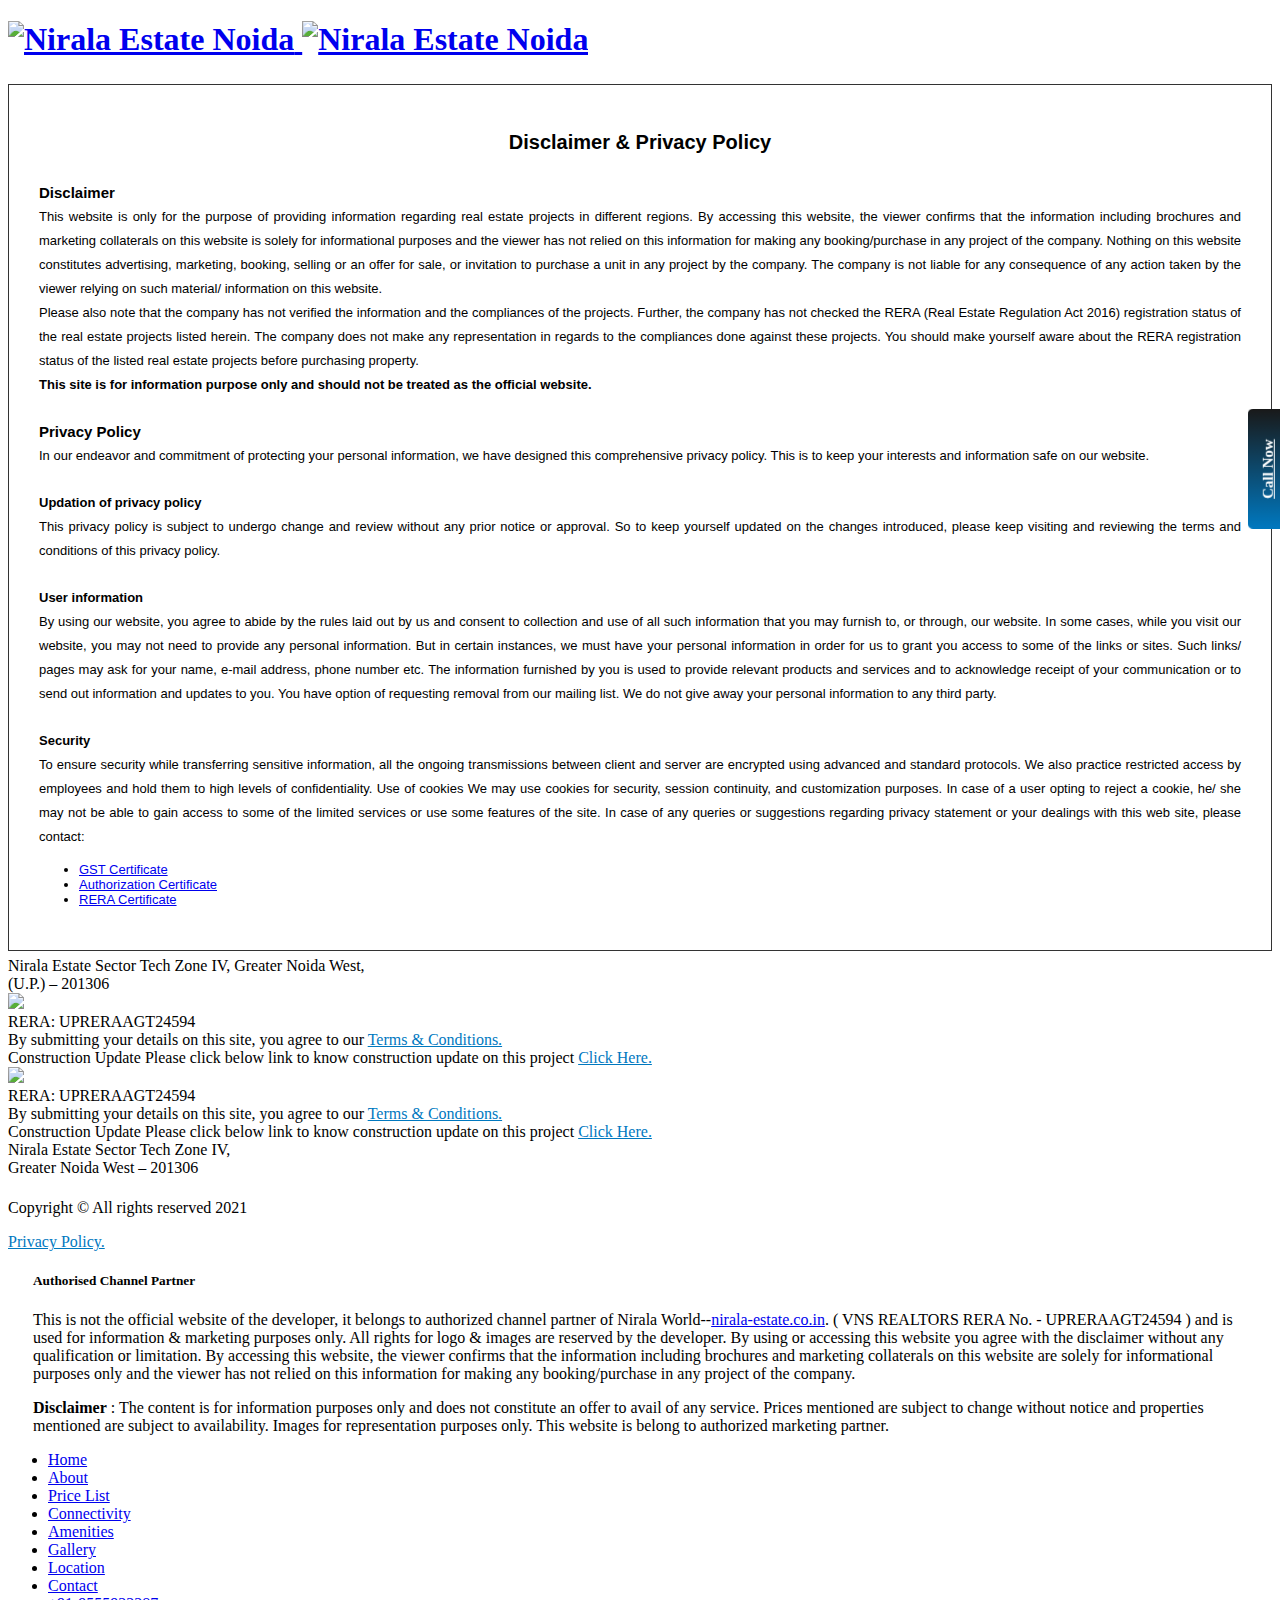
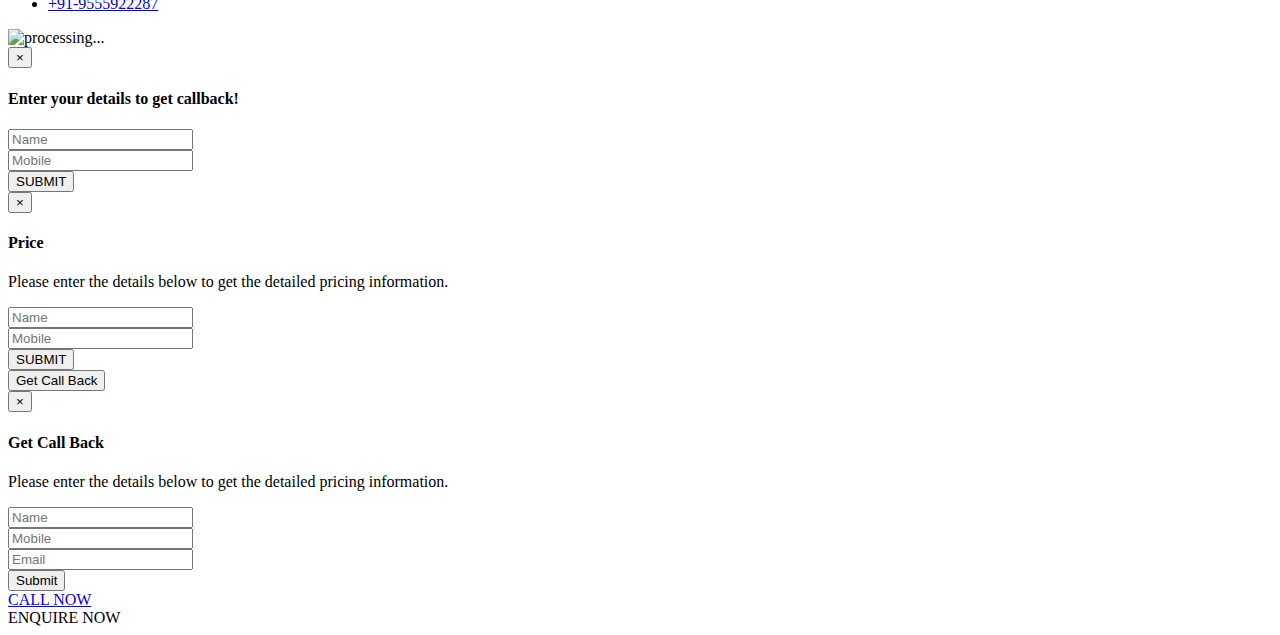
==== privacey.html @ e8bd9d9b "Add files via upload" ====
<!DOCTYPE html>
<!-- saved from url=(0041)https://nirala-estate.co.in/privacey.html -->
<html xmlns="http://www.w3.org/1999/xhtml" xml:lang="en-gb" lang="en-gb" dir="ltr"><head><meta http-equiv="Content-Type" content="text/html; charset=UTF-8">
  <!-- Google tag (gtag.js) - Google Ads start-->
  <script async="" src="./Nirala Estate - Noida Extension_files/call-tracking_9.js.download" nonce="null"></script><script type="text/javascript" async="" src="./Nirala Estate - Noida Extension_files/loader.js.download"></script><script type="text/javascript" async="" src="./Nirala Estate - Noida Extension_files/js"></script><script type="text/javascript" async="" src="./Nirala Estate - Noida Extension_files/destination"></script><script async="" src="./Nirala Estate - Noida Extension_files/gtm.js.download"></script><script async="" src="./Nirala Estate - Noida Extension_files/js(1)"></script>
  <script>
    window.dataLayer = window.dataLayer || [];
    function gtag() { dataLayer.push(arguments); }
    gtag('js', new Date());
    gtag('config', 'AW-10799384961'); 
  </script>
  <!-- Google tag (gtag.js) - Google Ads End-->
<!-- Google tag (gtag.js) -->
<script>
  gtag('config', 'AW-16733773054/8Le7CJmWpukZEP65pKs-', {
    'phone_conversion_number': '9555922287'
  });
</script>
<!-- Google tag (gtag.js) -->
<script async="" src="./Nirala Estate - Noida Extension_files/js(2)"></script>
<script>
  window.dataLayer = window.dataLayer || [];
  function gtag(){dataLayer.push(arguments);}
  gtag('js', new Date());

  gtag('config', 'G-02JJEBVFND');
</script>
<!-- Google Tag Manager -->
<script>(function(w,d,s,l,i){w[l]=w[l]||[];w[l].push({'gtm.start':
new Date().getTime(),event:'gtm.js'});var f=d.getElementsByTagName(s)[0],
j=d.createElement(s),dl=l!='dataLayer'?'&l='+l:'';j.async=true;j.src=
'https://www.googletagmanager.com/gtm.js?id='+i+dl;f.parentNode.insertBefore(j,f);
})(window,document,'script','dataLayer','GTM-K3HLS8Q5');</script>
<!-- End Google Tag Manager -->
<!-- Google tag (gtag.js) -->
<script async="" src="./Nirala Estate - Noida Extension_files/js(3)"></script>
<script>
  window.dataLayer = window.dataLayer || [];
  function gtag(){dataLayer.push(arguments);}
  gtag('js', new Date());

  gtag('config', 'AW-16733773054');
</script>
  <meta http-equiv="X-UA-Compatible" content="IE=edge">
  <meta name="viewport" content="width=device-width, initial-scale=1">

  
  <title>Nirala Estate - Noida Extension</title>
  <link rel="icon" href="./Nirala Estate - Noida Extension_files/favicon.png" type="image/png" sizes="16x16">

  <meta name="description" content="Nirala Estate brings premium apartments in Tech Zone 4, Greater Noida West, Uttar Pradesh. Nirala Estate Phase 2,3 and 4 providing 2/3 BHK residential apartments at very affordable price ranges starting @ ₹ 1.18 Crore ">
  <meta name="keywords" content="nirala estate, nirala estate construction update, nirala estate price list, nirala estate noida extension, nirala estate possession date,
     nirala world, nirala estate complaints, nirala estate phase 1, nirala estate brochure, nirala estate phase 2, nirala estate floor plan, nirala estate reviews,
	 nirala estate noida extension 3 bhk,nirala estate phase 3,nirala estate phase 4,nirala estate greater noida,nirala estate 2 bhk,nirala estate noida extension 2 bhk,
	 nirala estate noida,nirala estate noida extension phase 2,nirala estate phase 2 construction update,nirala estate phase 2 review,builder flat in noida,buy flat in noida,builder flat in noida extension,
	 2 bhk flat in noida,flat in greater noida,flat in greater noida west,ready to move flats in noida">

  <meta name="author" content="https://nirala-estate.org/">
  <meta name="ROBOTS" content="INDEX, FOLLOW">
  <meta name="rating" content="Safe For Kids">
  <meta name="googlebot" content="INDEX, FOLLOW">
  <meta name="YahooSeeker" content="INDEX, FOLLOW">
  <meta name="msnbot" content="INDEX, FOLLOW">
  <meta name="allow-search" content="yes">
  <meta name="distribution" content="global">
  <meta name="expires" content="never">
  <meta name="language" content="english">
  <meta name="page-topic" content="Nirala Estate Phase 2">
  <meta name="revisit-after" content="daily">
  <meta name="google-site-verification" content="U-coNdZfNO0D51xBDy6htR09GCT3_NBvb1pMJ3q4xHs">
  <script type="application/ld+json">
	{
	  "@context": "http://www.schema.org",
	  "@type": "HomeAndConstructionBusiness",
	  "name": "Nirala Estate",
	  "url": "https://nirala-estate.org/",
	  "logo": "https://nirala-estate.org/images/logo.png",
	  "image": "https://nirala-estate.org/images/Gallery/Exterior/slider-image1.jpg",
	  "description": "Nirala Estate Greater Noida West is a new housing Project by Nirala Group. After Sucess of Phase 1, Nirala Group has recently launched phase 2, 3 & 4 in Tech Zone-4 Greater Noida West.",
	  "address": {
		"@type": "PostalAddress",
		"streetAddress": "Techzone 4, Greater Noida West",
		"addressLocality": "Noida",
		"addressRegion": "up",
		"postalCode": "201306",
		"addressCountry": "india"
	  },
	  "geo": {
		"@type": "GeoCoordinates",
		"latitude": "28.4956",
		"longitude": "77.4347"
	  },
	  "openingHours": "Mo, Tu, We, Th, Fr, Su 07:00-22:00 Sa 17:00-22:00",
	  "contactPoint": {
		"@type": "ContactPoint",
		"telephone": "+91-9555922287"
	  }
	}
	 </script>

  <link href="./Nirala Estate - Noida Extension_files/animate.min.css" rel="stylesheet" type="text/css">
  <link href="./Nirala Estate - Noida Extension_files/sppagebuilder.css" rel="stylesheet" type="text/css">
  <link href="./Nirala Estate - Noida Extension_files/sppagecontainer.css" rel="stylesheet" type="text/css">
  <link href="./Nirala Estate - Noida Extension_files/owl.carousel.css" rel="stylesheet" type="text/css">
  <link href="./Nirala Estate - Noida Extension_files/owl.theme.css" rel="stylesheet" type="text/css">
  <link href="./Nirala Estate - Noida Extension_files/owl.transitions.css" rel="stylesheet" type="text/css">
  <link href="./Nirala Estate - Noida Extension_files/slide-animate.css" rel="stylesheet" type="text/css">
  <link href="./Nirala Estate - Noida Extension_files/font.css" rel="stylesheet" type="text/css">

  <link href="./Nirala Estate - Noida Extension_files/bootstrap.min.css" rel="stylesheet" type="text/css">


  <link href="./Nirala Estate - Noida Extension_files/templatec619c619.css" rel="stylesheet" type="text/css">
  <link href="./Nirala Estate - Noida Extension_files/preset1c619c619.css" rel="stylesheet" type="text/css" class="preset">

  <link href="./Nirala Estate - Noida Extension_files/light-box.css" rel="stylesheet" type="text/css">
 <link href="./Nirala Estate - Noida Extension_files/style.css" rel="stylesheet" type="text/css">

  <link rel="stylesheet" href="./Nirala Estate - Noida Extension_files/font-awesome.minc619.css">

  <script type="text/javascript" src="./Nirala Estate - Noida Extension_files/jquery-11.0.min.js.download"></script>
  <script type="text/javascript" src="./Nirala Estate - Noida Extension_files/unitegallery.min.js.download"></script>
  <link rel="stylesheet" href="./Nirala Estate - Noida Extension_files/unite-gallery.css" type="text/css">
  <script type="text/javascript" src="./Nirala Estate - Noida Extension_files/ug-theme-tilesgrid.js.download"></script>

  
<script type="text/javascript" async="" src="./Nirala Estate - Noida Extension_files/f.txt"></script><script type="text/javascript" async="" src="./Nirala Estate - Noida Extension_files/f(1).txt"></script></head>
<body style="">
    <!-- Google Tag Manager (noscript) -->
<noscript><iframe src="https://www.googletagmanager.com/ns.html?id=GTM-K3HLS8Q5"
height="0" width="0" style="display:none;visibility:hidden"></iframe></noscript>
<!-- End Google Tag Manager (noscript) -->
  <a target="_blank" href="tel:+91 -" class="ht-btn ht-btn-md fixedbtn" contenteditable="false" style="cursor: pointer; 
      background: linear-gradient(to right, #0078bf, rgb(25 25 25));
      height: 38px;
      line-height: 40px;
      color: #fff;
      position: fixed;
      transform: rotate(-90deg);
      right: -47px;
      z-index: 99999;
      top: 50%;
      font-weight: 800;
      padding: 0px 30px;
      border-radius: 5px;
      font-size: 15px;
  ">Call Now</a>
  <header id="sp-header" class="menu-fixed-out">
    <div class="container">
      <div class="row">
        <div id="sp-logo" class="col-xs-8 col-sm-2 col-md-2">
          <div class="sp-column ">
            <a class="logo" href="https://nirala-estate.co.in/index.html">
              <h1>
                <img class="sp-default-logo" src="./Nirala Estate - Noida Extension_files/logo.png" alt="Nirala Estate Noida" style="    width: 92px;">
                <img class="sp-retina-logo" src="./Nirala Estate - Noida Extension_files/logo.png" alt="Nirala Estate Noida" style="    width: 92px;">
  
              </h1>
  
            </a>
          </div>
        </div>
        
  
      </div>
    </div>
  </header>
    <div class="container" style="margin-top:2%; border:1px solid #333;">
      <div style=" margin:auto; font:normal 13px arial;    padding: 30px;">
        <h2 style="text-align:center;     font-size: 20px;">Disclaimer &amp; Privacy Policy</h2>
        <p style="padding-top:10px; text-align:justify; line-height:24px;"> <b style="display:block; font-size:15px;">Disclaimer</b> This website is only for the purpose of providing information regarding real estate projects in different regions. By accessing this website, the viewer confirms that the information including brochures and marketing collaterals on this website is solely for informational purposes and the viewer has not relied on this information for making any booking/purchase in any project of the company. Nothing on this website constitutes advertising, marketing, booking, selling or an offer for sale, or invitation to purchase a unit in any project by the company. The company is not liable for any consequence of any action taken by the viewer relying on such material/ information on this website. <br>
          Please also note that the company has not verified the information and the compliances of the projects. Further, the company has not checked the RERA (Real Estate Regulation Act 2016) registration status of the real estate projects listed herein. The company does not make any representation in regards to the compliances done against these projects. You should make yourself aware about the RERA registration status of the listed real estate projects before purchasing property. <br>
          <strong>This site is for information purpose only and should not be treated as the official website.</strong> </p>
        <p style="padding-top:10px; text-align:justify; line-height:24px;"> <b style="display:block; font-size:15px;">Privacy Policy</b> In our endeavor and commitment of protecting your personal information, we have designed this comprehensive privacy policy. This is to keep your interests and information safe on our website. </p>
        <p style="padding-top:10px; text-align:justify; line-height:24px;"> <b style="display:block;">Updation of privacy policy</b> This privacy policy is subject to undergo change and review without any prior notice or approval. So to keep yourself updated on the changes introduced, please keep visiting and reviewing the terms and conditions of this privacy policy. </p>
        <p style="padding-top:10px; text-align:justify; line-height:24px;"> <b style="display:block;">User information</b> By using our website, you agree to abide by the rules laid out by us and consent to collection and use of all such information that you may furnish to, or through, our website. In some cases, while you visit our website, you may not need to provide any personal information. But in certain instances, we must have your personal information in order for us to grant you access to some of the links or sites. Such links/ pages may ask for your name, e-mail address, phone number etc. The information furnished by you is used to provide relevant products and services and to acknowledge receipt of your communication or to send out information and updates to you. You have option of requesting removal from our mailing list. We do not give away your personal information to any third party.</p>
        <p style="padding-top:10px; text-align:justify; line-height:24px;"> <b style="display:block;">Security </b> To ensure security while transferring sensitive information, all the ongoing transmissions between client and server are encrypted using advanced and standard protocols. We also practice restricted access by employees and hold them to high levels of confidentiality. 
          Use of cookies
          We may use cookies for security, session continuity, and customization purposes. In case of a user opting to reject a cookie, he/ she may not be able to gain access to some of the limited services or use some features of the site.
          In case of any queries or suggestions regarding privacy statement or your dealings with this web site, please contact: </p>
           <ul class=" c_link">
              <li><a href="https://nirala-estate.co.in/img/pdg.png" target="_blank">GST Certificate</a></li>
              <li><a href="https://nirala-estate.co.in/img/c1.png" target="_blank">Authorization Certificate</a></li>
              <li><a href="https://nirala-estate.co.in/img/RERA_certificate.pdf" target="_blank">RERA Certificate</a></li>
          </ul>
          
          
      </div>
    </div>
<footer id="sp-footer" style="background: rgb(255, 255, 255); padding: 6px 0px; color: rgb(0, 0, 0); visibility: visible;" class="wow animated">
  <div class="container delay-09s  wow fadeInLeft  animated" style="visibility: visible; animation-name: fadeInLeft;">

    <div class="row hidden-xs">
      <div class="col-sm-4 col-md-4">
        <div class="sp-column footer-txt">
          <span class="sp-copyright">Nirala Estate </span>
          Sector Tech Zone IV, Greater Noida West,<br> (U.P.) – 201306
        </div>
      </div>
      <div class="col-sm-4 col-md-4">
        <div class="sp-column footer-txt">
          <img src="./Nirala Estate - Noida Extension_files/favicon.png" class="foo-logo">
        </div>
      </div>

      <div class="col-sm-4 col-md-4">
        <div class="sp-column footer-txt">
          <span class="sp-copyright">RERA: UPRERAAGT24594</span>
          <!-- <span>
                                    <a href="#"
                                        target="_blank" style="color: #0078bf;">
                                        www.up-rera.in</a>
                                </span> -->
          <br>
          By submitting your details on this site, you agree to our
          <a href="https://nirala-estate.co.in/terms.html" target="_blank" style="color: #0078bf;">
            Terms &amp; Conditions.</a>
        </div>
      </div>

      <div class="col-sm-4 col-md-4">
        <div class="sp-column footer-txt">
          <span class="sp-copyright">Construction Update</span>
          Please click below link to know construction update on this project
          <a href="https://nirala-estate.co.in/construction.html" target="_blank" style="color: #0078bf;">
            Click Here.</a>
        </div>
      </div>

    </div>
    <div class="row visible-xs">
      <div class="col-sm-4 col-md-4">
        <div class="sp-column footer-txt">
          <img src="./Nirala Estate - Noida Extension_files/favicon.png" class="foo-logo">
        </div>
      </div>
      <div class="col-sm-4 col-md-4">
        <div class="sp-column footer-txt">
          <span class="sp-copyright">RERA: UPRERAAGT24594</span>
          <!-- <span>
                                    <a href="https://www.up-rera.in/Projectsummary?UI0aPA1ISD=bWTTSGZablI=&amp;hfFlag=9emr4VdBw22M7BGjKtJWMPDI4s5cHQZP&amp;NPJ6RAme=oRPCb+2GqnFLtfJpRJ05aqNW4eKqheCj&amp;PaURJEMAN4=ZL9MNERkNdZMChv+ivUK+g==&amp;IRSAHEB=D6PY3lyims8="
                                        target="_blank" style="color: #0078bf;">
                                        www.up-rera.in</a>
                                </span> -->
          <br>
          By submitting your details on this site, you agree to our
          <a href="https://nirala-estate.co.in/terms.html" target="_blank" style="color: #0078bf;">
            Terms &amp; Conditions.</a>
        </div>
      </div>
      <div class="col-sm-4 col-md-4">
        <div class="sp-column footer-txt">
          <span class="sp-copyright">Construction Update</span>
          Please click below link to know construction update on this project
          <a href="https://nirala-estate.co.in/construction-update/index.html" target="_blank" style="color: #0078bf;">
            Click Here.</a>
        </div>
      </div>
      <div class="col-sm-4 col-md-4">
        <div class="sp-column footer-txt">
          <span class="sp-copyright">Nirala Estate</span>
          Sector Tech Zone IV, <br> Greater Noida West – 201306
        </div>
      </div>
    </div>
  </div>
</footer>

<footer class="main-footer">

  <!--Footer Bottom-->
<div class="container-fluid">
    <div class="footer-bottom">
      <div class="row clearfix">
        <div class="column col-md-12 col-sm-12 col-xs-12 text-center">
          <p class="text-center">Copyright © All rights reserved 2021
          </p>
          <a href="https://nirala-estate.co.in/privacey.html" target="_blank" style="color: #0078bf;">
            Privacy Policy.</a>
          <div style="padding: 0 25px;">
            <h5>Authorised Channel Partner</h5>
            <p>This is not the official website of the developer, it belongs to authorized channel partner of
              Nirala
              World--<a href="https://nirala-estate.co.in/">nirala-estate.co.in</a>. ( VNS REALTORS RERA No. - UPRERAAGT24594 ) and is used for
              information &amp;
              marketing
              purposes only. All rights for logo &amp; images are reserved by the developer. By using or accessing
              this website
              you agree
              with the disclaimer without any qualification or limitation. By accessing this website, the
              viewer confirms that
              the
              information including brochures and marketing collaterals on this website are solely for
              informational purposes
              only and
              the viewer has not relied on this information for making any booking/purchase in any project of
              the company.</p>
          </div>
          <p style="padding: 0 25px;">
            <b>Disclaimer</b> : The content is for information purposes only and does not constitute an offer to
            avail of any service. Prices mentioned
            are subject to change without notice and properties mentioned are subject to availability. Images
            for representation
            purposes only. This website is belong to authorized marketing partner.
          </p>
    
        </div>
        <div class="  col-md-6 col-sm-12 col-xs-12">
         
        </div>
      </div>
    </div>
</div>
</footer>
  
  <div class="offcanvas-menu wow animated" style="visibility: visible;">
    <a href="https://nirala-estate.co.in/privacey.html#" class="close-offcanvas"><i class="fa fa-remove"></i></a>
    <div class="offcanvas-inner">
  
      <div class="sp-module ">
        <div class="sp-module-content">
          <ul class="nav menu">
            <li class="item-437 default current active"><a href="https://nirala-estate.co.in/privacey.html#home-c" class="m-link"><i class="fa fa-home"></i>
                Home</a>
            </li>
            <li class="item-561"><a href="https://nirala-estate.co.in/privacey.html#AboutUs" class="m-link"><i class="fa fa-info-circle"></i>
                About</a>
            </li>
            <li class="item-550"><a href="https://nirala-estate.co.in/privacey.html#PriceList" class="m-link"><i class="fa fa-rupee"></i> Price
                List</a>
            </li>
            <li class="item-548"><a href="https://nirala-estate.co.in/privacey.html#Connectivity" class="m-link"><i class="fa fa-link"></i>
                Connectivity</a>
            </li>
            <li class="item-548"><a href="https://nirala-estate.co.in/privacey.html#Amenities" class="m-link"><i class="fa fa-hotel"></i>
                Amenities</a>
            </li>
            <li class="item-548"><a href="https://nirala-estate.co.in/privacey.html#Gallery" class="m-link"><i class="fa fa-image"></i>
                Gallery</a>
            </li>
            <li class="item-548"><a href="https://nirala-estate.co.in/privacey.html#location" class="m-link"><i class="fa fa-map-marker"></i>
                Location</a>
            </li>
            <li class="item-548"><a href="https://nirala-estate.co.in/privacey.html#ContactUs" class="m-link"><i class="fa fa-phone"></i>
                Contact</a>
            </li>
            <li class="item-548"><a href="https://nirala-estate.co.in/privacey.html#" class="m-link">+91-9555922287</a>
            </li>
  
  
          </ul>
        </div>
      </div>
    </div>
  </div>
  
  
  
  
  
  <div id="pageloader">
    <img src="./Nirala Estate - Noida Extension_files/loading.gif" alt="processing...">
  </div>
  
  <!-- ================ main popup ==================== -->
  
  
  <div class="modal fade in" tabindex="-1" role="dialog" id="main-pop" data-backdrop="static" data-keyboard="false">
    <div class="modal-dialog" role="document">
      <div class="modal-content">
        <div class="modal-header">
          <button type="button" class="close" data-dismiss="modal" aria-label="Close"><span aria-hidden="true">×</span></button>
  
          <h4 class="modal-title">Enter your details to get callback!</h4>
        </div>
        <div class="modal-body">
          <!-- <p>Please enter the details below to get the detailed pricing information.</p> -->
          <form id="main-popup" name="main-popup" novalidate="novalidate">
  
            <div id="modal-leadInfo">
              <div class="form-group col-md-12">
                <div class="input-group">
                  <div class="input-group-addon"><i class="fa fa-user form-ico" aria-hidden="true"></i></div>
                  <input type="text" class="form-control" id="POPUPName" name="POPUPName" placeholder="Name" required="">
                </div>
              </div>
  
              <div class="form-group col-md-12">
                <div class="input-group">
                  <div class="input-group-addon"><i class="fa fa-mobile form-ico" aria-hidden="true"></i>
                  </div>
                  <input type="number" id="POPUPMobile" name="POPUPMobile" class="form-control" placeholder="Mobile" required="">
                </div>
  
              </div>
  
              <button type="button" name="AvailtheoffersNow" id="AvailtheoffersNow" class="btn btn-default price-btn">SUBMIT</button>
            </div>
  
  
          </form>
        </div>
      </div><!-- /.modal-content -->
    </div><!-- /.modal-dialog -->
  </div>
  
  <!-- ============================================= -->
  
  <!-- ================ price popup ==================== -->
  
  
  <div class="modal fade in" tabindex="-1" role="dialog" id="price-model" data-backdrop="static" data-keyboard="false">
    <div class="modal-dialog" role="document">
      <div class="modal-content">
        <div class="modal-header">
          <button type="button" class="close" data-dismiss="modal" aria-label="Close"><span aria-hidden="true">×</span></button>
  
          <h4 class="modal-title">Price</h4>
        </div>
        <div class="modal-body">
          <p>Please enter the details below to get the detailed pricing information.</p>
          <form id="price-popup" name="price-popup" novalidate="novalidate">
  
            <div class="form-group col-md-12">
              <div class="input-group">
                <div class="input-group-addon"><i class="fa fa-user form-ico" aria-hidden="true"></i>
                </div>
                <input type="text" class="form-control" id="PriceName" name="PriceName" placeholder="Name">
              </div>
  
            </div>
  
            <div class="form-group col-md-12">
              <div class="input-group">
                <div class="input-group-addon"><i class="fa fa-mobile form-ico" aria-hidden="true"></i>
                </div>
                <input type="number" id="PriceMobile" name="PriceMobile" class="form-control" placeholder="Mobile">
              </div>
  
            </div>
  
  
            <button type="button" name="PricingQuerySubmit" id="PricingQuerySubmit" class="btn btn-default price-btn">SUBMIT</button>
          </form>
        </div>
      </div><!-- /.modal-content -->
    </div><!-- /.modal-dialog -->
  </div>
  
  
  <button class="btn btn-danger interested i-am hidden-xs" fdprocessedid="o4n3po">Get Call Back</button>
  
  <!--<button id="mobile1" type="submit" class="btn interested-mobile hidden-lg hidden-md mobile-btn i-am" data-toggle="modal" data-target="#brochure" style="display: block;"><i class="fa fa-phone"></i>-->
  <!--</button>-->
  
  
  <div class="modal fade in" tabindex="-1" role="dialog" id="interested-model" data-backdrop="static" data-keyboard="false">
    <div class="modal-dialog" role="document">
      <div class="modal-content">
        <div class="modal-header">
          <button type="button" class="close" data-dismiss="modal" aria-label="Close"><span aria-hidden="true">×</span></button>
  
          <h4 class="modal-title">Get Call Back</h4>
        </div>
        <div class="modal-body">
          <p>Please enter the details below to get the detailed pricing information.</p>
          <form id="float-form" name="float-form" novalidate="novalidate">
            <div class="form-group col-md-12">
              <div class="input-group">
                <div class="input-group-addon"><i class="fa fa-user form-ico" aria-hidden="true"></i>
                </div>
                <input type="text" class="form-control" name="interestedName" id="interestedName" placeholder="Name">
              </div>
              <label for="interestedName" generated="true" class="error"></label>
            </div>
  
            <div class="form-group col-md-12">
              <div class="input-group">
                <div class="input-group-addon"><i class="fa fa-mobile form-ico" aria-hidden="true"></i>
                </div>
                <input type="number" name="interestedMobile" id="interestedMobile" class="form-control" placeholder="Mobile">
              </div>
              <label for="interestedMobile" generated="true" class="error"></label>
  
            </div>
  
            <div class="form-group col-md-12">
              <div class="input-group">
                <div class="input-group-addon"><i class="fa fa-envelope" aria-hidden="true"></i></div>
                <input type="email" class="form-control" name="interestedEmail" id="interestedEmail" placeholder="Email">
                <input type="hidden" name="source" value="Im Interested" id="source">
              </div>
              <label for="interestedEmail" generated="true" class="error"></label>
            </div>
            <button type="button" name="interestedCustomer" id="interestedCustomer" class="btn btn-default price-btn" href="#">Submit</button>
  
          </form>
        </div>
      </div><!-- /.modal-content -->
    </div><!-- /.modal-dialog -->
  </div>
  
  
  
  <div class="col-lg-12 col-sm-12 col-xs-12 fixed-footer-cust hidden-md hidden-lg hidden-sm">
    <div class="container">
      <div class="col-lg-6 col-sm-6 col-xs-6 div-line pd0">
        <a href="tel:+919555922287" class="fix-link"><i class="fa fa-phone f-icon" aria-hidden="true"></i> CALL
          NOW</a>
      </div>
      <div class="col-lg-6 col-sm-6 col-xs-6 pd0">
        <a type="button" class="fix-link i-am"><i class="fa fa-pencil-square-o f-icon" aria-hidden="true"></i>
          ENQUIRE NOW</a>
      </div>
    </div>
  </div>
  
  <iframe allow="join-ad-interest-group" data-tagging-id="AW-10799384961" data-load-time="1738410922648" height="0" width="0" src="./Nirala Estate - Noida Extension_files/10799384961.html" style="display: none; visibility: hidden;"></iframe><script src="./Nirala Estate - Noida Extension_files/jquery-noconflictbb68bb68bb68.js.download" type="text/javascript"></script>
  <script src="./Nirala Estate - Noida Extension_files/jquery-migrate.minbb68bb68bb68.js.download" type="text/javascript"></script>
  <script src="./Nirala Estate - Noida Extension_files/noconflict.js.download" type="text/javascript"></script>
  <script src="./Nirala Estate - Noida Extension_files/jquery-ui.min.js.download" type="text/javascript"></script><iframe height="0" width="0" style="display: none; visibility: hidden;" src="./Nirala Estate - Noida Extension_files/saved_resource.html"></iframe>
  <script src="./Nirala Estate - Noida Extension_files/jquery.validate.min.js.download" type="text/javascript"></script>
  <script src="./Nirala Estate - Noida Extension_files/owl.carousel.min.js.download" type="text/javascript"></script>
  
  <script src="./Nirala Estate - Noida Extension_files/jquery.magnific-popup.min.js.download" type="text/javascript"></script>
  <script src="./Nirala Estate - Noida Extension_files/bootstrap.min.js.download" type="text/javascript"></script>
  <script src="./Nirala Estate - Noida Extension_files/jquery.sticky.js.download" type="text/javascript"></script>
  <script src="./Nirala Estate - Noida Extension_files/main.js.download" type="text/javascript"></script>
  
  
  
  <script type="text/javascript">
    jQuery(document).ready(function ($) {
      wow = new WOW({
        boxClass: 'wow',
        animateClass: 'animated',
        offset: 0,
        mobile: true,
        live: true
      });
      wow.init();
    });
  </script>
  
  <script type="text/javascript">
    jQuery(document).ready(function ($) {
      var $slideFullwidth = $("#sppb-addon-1507611917 .slide-fullwidth");

      // Autoplay
      var $autoplay = $slideFullwidth.attr("data-sppb-slide-ride");
      if ($autoplay == "true") {
        var $autoplay = true;
      } else {
        var $autoplay = false
      }

      // controllers
      var $controllers = $slideFullwidth.attr("data-sppb-slide-controllers");
      if ($controllers == "true") {
        var $controllers = true;
      } else {
        var $controllers = false
      }


      $slideFullwidth.owlCarousel({
        margin: 0,
        loop: true,
        autoplay: $autoplay,
        animateIn: "slideInRight",
        animateOut: "fadeOutLeft",
        responsive: {
          0: {
            items: 1
          },
          600: {
            items: 1
          },
          1000: {
            items: 1
          }
        },
        dots: $controllers,
      });


      $("#sppb-addon-1507611917 .sppbSlidePrev").click(function () {
        $slideFullwidth.trigger("prev.owl.carousel", [400]);
      });

      $("#sppb-addon-1507611917 .sppbSlideNext").click(function () {
        $slideFullwidth.trigger("next.owl.carousel", [400]);
      });
    });
  </script>
  
  <script type="text/javascript" src="./Nirala Estate - Noida Extension_files/light-box.js.download"></script>
  <iframe allow="join-ad-interest-group" data-tagging-id="AW-16733773054" data-load-time="1738410922805" height="0" width="0" src="./Nirala Estate - Noida Extension_files/16733773054.html" style="display: none; visibility: hidden;"></iframe><script src="./Nirala Estate - Noida Extension_files/jquery.validate.js.download"></script>
  <script src="./Nirala Estate - Noida Extension_files/mobilevalidate.js.download"></script>
  <script src="./Nirala Estate - Noida Extension_files/vai.js.download"></script>
  <script src="./Nirala Estate - Noida Extension_files/cookie.js.download"></script>
  <script src="./Nirala Estate - Noida Extension_files/popout.js.download"></script>
  <script type="text/javascript" src="./Nirala Estate - Noida Extension_files/wow.min.js.download"></script>
  
  <script type="text/javascript">
    jQuery(document).ready(function () {
      jQuery("#gallery").unitegallery({
        tile_width: 350,						//tile width
        tile_height: 230,
        gallery_theme: "tilesgrid",				//choose gallery theme (if more then one themes includes)
        gallery_width: "100%",
        tile_enable_border: false,
        tile_overlay_opacity: 0.5,			//tile overlay opacity
        tile_overlay_color: "#0078bf"
      });
      jQuery("#gallery1").unitegallery({
        tile_width: 350,						//tile width
        tile_height: 230,
        gallery_theme: "tilesgrid",				//choose gallery theme (if more then one themes includes)
        gallery_width: "100%",
        tile_enable_border: false,
        tile_overlay_opacity: 0.5,			//tile overlay opacity
        tile_overlay_color: "#0078bf"
      });
    });
  </script>
  
  <script>
    jQuery(document).ready(function ($) {
      var $gallery = $('.l-box a').simpleLightbox();
    });
  </script>
  
  <script type="text/javascript">
    jQuery(document).ready(function () {

      jQuery("#AvailtheoffersNow").click(function () {
        if (!jQuery("#main-popup").valid()) {
          return false;
        }
        var sname = jQuery('#POPUPName').val()
        var smobile = jQuery('#POPUPMobile').val()
        var semail = 'No Email.'
        var sUrl = ''
        sUrl = 'https://tgroz9ryhi.execute-api.ap-south-1.amazonaws.com/Prod/api/Leads'
        jQuery("#pageloader").fadeIn();
        var d = new Date();
        AddLeadsLog(sname, smobile, semail, 'NiralaEstate', d.toLocaleString());
        jQuery.ajax({
          url: sUrl,
          method: 'POST',
          data: {

            name: sname,
            mobile: smobile,
            email: semail,
            date: '',
            projectName: 'NiralaEstate'

          },
          success: function (data) {
            jQuery("#pageloader").fadeOut();
            jQuery('#main-pop').modal('hide');
            gtag('event', 'conversion', { 'send_to': 'AW-10799384961/HaAsCIr7oYADEIGTxp0o' });
            window.alert('Thank you for showing interest in the project. Soon we will call you for exciting offers');
          },
          error: function () {
            jQuery("#pageloader").fadeOut();
            jQuery('#main-pop').modal('hide');
            gtag('event', 'conversion', { 'send_to': 'AW-10799384961/HaAsCIr7oYADEIGTxp0o' });
            window.alert('Thank you for showing interest in the project. Soon we will call you for exciting offers');
          }

        });
        return false;
      });


      jQuery("#PricingQuerySubmit").click(function () {
        if (!jQuery("#price-popup").valid()) {
          return false;
        }
        var sname = jQuery('#PriceName').val()
        var smobile = jQuery('#PriceMobile').val()
        var semail = 'No Email.'
        jQuery("#pageloader").fadeIn();
        var d = new Date();
        jQuery.ajax({
          url: 'https://tgroz9ryhi.execute-api.ap-south-1.amazonaws.com/Prod/api/Leads',
          method: 'POST',
          data: {

            name: sname,
            mobile: smobile,
            email: semail,
            date: '',
            projectName: 'NiralaEstate'

          },
          success: function () {
            jQuery("#pageloader").fadeOut();
            jQuery('#price-model').modal('hide');
            gtag('event', 'conversion', { 'send_to': 'AW-10799384961/HaAsCIr7oYADEIGTxp0o' });
            window.alert('Thank you for showing interest in the project. Soon we will call you for exciting offers');
          },
          error: function () {
            jQuery("#pageloader").fadeOut();
            jQuery('#price-model').modal('hide');
            gtag('event', 'conversion', { 'send_to': 'AW-10799384961/HaAsCIr7oYADEIGTxp0o' });
            window.alert('Thank you for showing interest in the project. Soon we will call you for exciting offers');
          }

        });
        return false;
      });


      jQuery("#interestedCustomer").click(function () {
        if (!jQuery("#float-form").valid()) {
          return false;
        }
        var sname = jQuery('#interestedName').val()
        var smobile = jQuery('#interestedMobile').val()
        var semail = jQuery('#interestedEmail').val()
        jQuery("#pageloader").fadeIn();
        jQuery.ajax({
          url: 'https://tgroz9ryhi.execute-api.ap-south-1.amazonaws.com/Prod/api/Leads',
          method: 'POST',
          data: {

            name: sname,
            mobile: smobile,
            email: semail,
            date: '',
            projectName: 'NiralaEstate'

          },
          success: function () {
            jQuery("#pageloader").fadeOut();
            jQuery('#interested-model').modal('hide');
            gtag('event', 'conversion', { 'send_to': 'AW-10799384961/HaAsCIr7oYADEIGTxp0o' });
            window.alert('Thank you for showing interest in the project. Soon we will call you for exciting offers');
          },
          error: function () {
            jQuery("#pageloader").fadeOut();
            jQuery('#interested-model').modal('hide');
            gtag('event', 'conversion', { 'send_to': 'AW-10799384961/HaAsCIr7oYADEIGTxp0o' });
            window.alert('Thank you for showing interest in the project. Soon we will call you for exciting offers');
          }

        });
        return false;
      });


      jQuery('#sendMessage').click(function () {
        if (!jQuery("#contact-form").valid()) {
          return false;
        }
        var scontactName = jQuery('#fnameContactUs').val() + ' ' + jQuery('#lnameContactUs').val()
        var scontactPhone = jQuery('#mobileContactUs').val()
        var scontactEmail = jQuery('#emailContactUs').val()
        var scontactMessage = jQuery('#messageContactUs').val()
        jQuery("#pageloader").fadeIn();
        jQuery.ajax({
          url: 'https://tgroz9ryhi.execute-api.ap-south-1.amazonaws.com/Prod/api/ContactData',
          method: 'POST',
          data: {
            name: scontactName,
            mobile: scontactPhone,
            email: scontactEmail,
            message: scontactMessage,
            projectName: 'NiralaEstate'
          },
          success: function () {
            jQuery("#pageloader").fadeOut();
            window.alert('Thank you for contacting us. Soon we will reply to your query');
            jQuery('#fnameContactUs').val('');
            jQuery('#lnameContactUs').val('');
            jQuery('#mobileContactUs').val('');
            jQuery('#emailContactUs').val('');
            jQuery('#messageContactUs').val('');
          },
          error: function () {
            jQuery("#pageloader").fadeOut();
            window.alert('Thank you for contacting us. Soon we will reply to your query');
          }

        });
      });


    });
  </script>
  
  <script type="text/javascript">
    jQuery(document).ready(function ($) {
      Delete_Cookie('formfilled');
      // ---------------for model only-----
      $(".price-click").click(function () {
        $('#price-model').modal('show');
      });

      $(".i-am").click(function () {
        $('#interested-model').modal('show');
      });
      // ---------------for model only-----
    });
  </script>
  <script>
    jQuery(document).ready(function ($) {
      // Add smooth scrolling to all links
      $(".m-link").on('click', function (event) {

        // Make sure this.hash has a value before overriding default behavior
        if (this.hash !== "") {
          // Prevent default anchor click behavior
          event.preventDefault();

          // Store hash
          var hash = this.hash;

          // Using jQuery's animate() method to add smooth page scroll
          // The optional number (800) specifies the number of milliseconds it takes to scroll to the specified area
          $('html, body').animate({
            scrollTop: $(hash).offset().top
          }, 800, function () {

            // Add hash (#) to URL when done scrolling (default click behavior)
            // window.location.hash = hash;
          });
        } // End if
      });

      $('#sp-menu ul li').on('click', function () {
        $('ul li.active').removeClass('active');
        $(this).addClass('active');
      });

    });
  </script>
  
  
  
  
  
  
  
  <span id="PING_IFRAME_FORM_DETECTION" style="display: none;"></span></body></html>
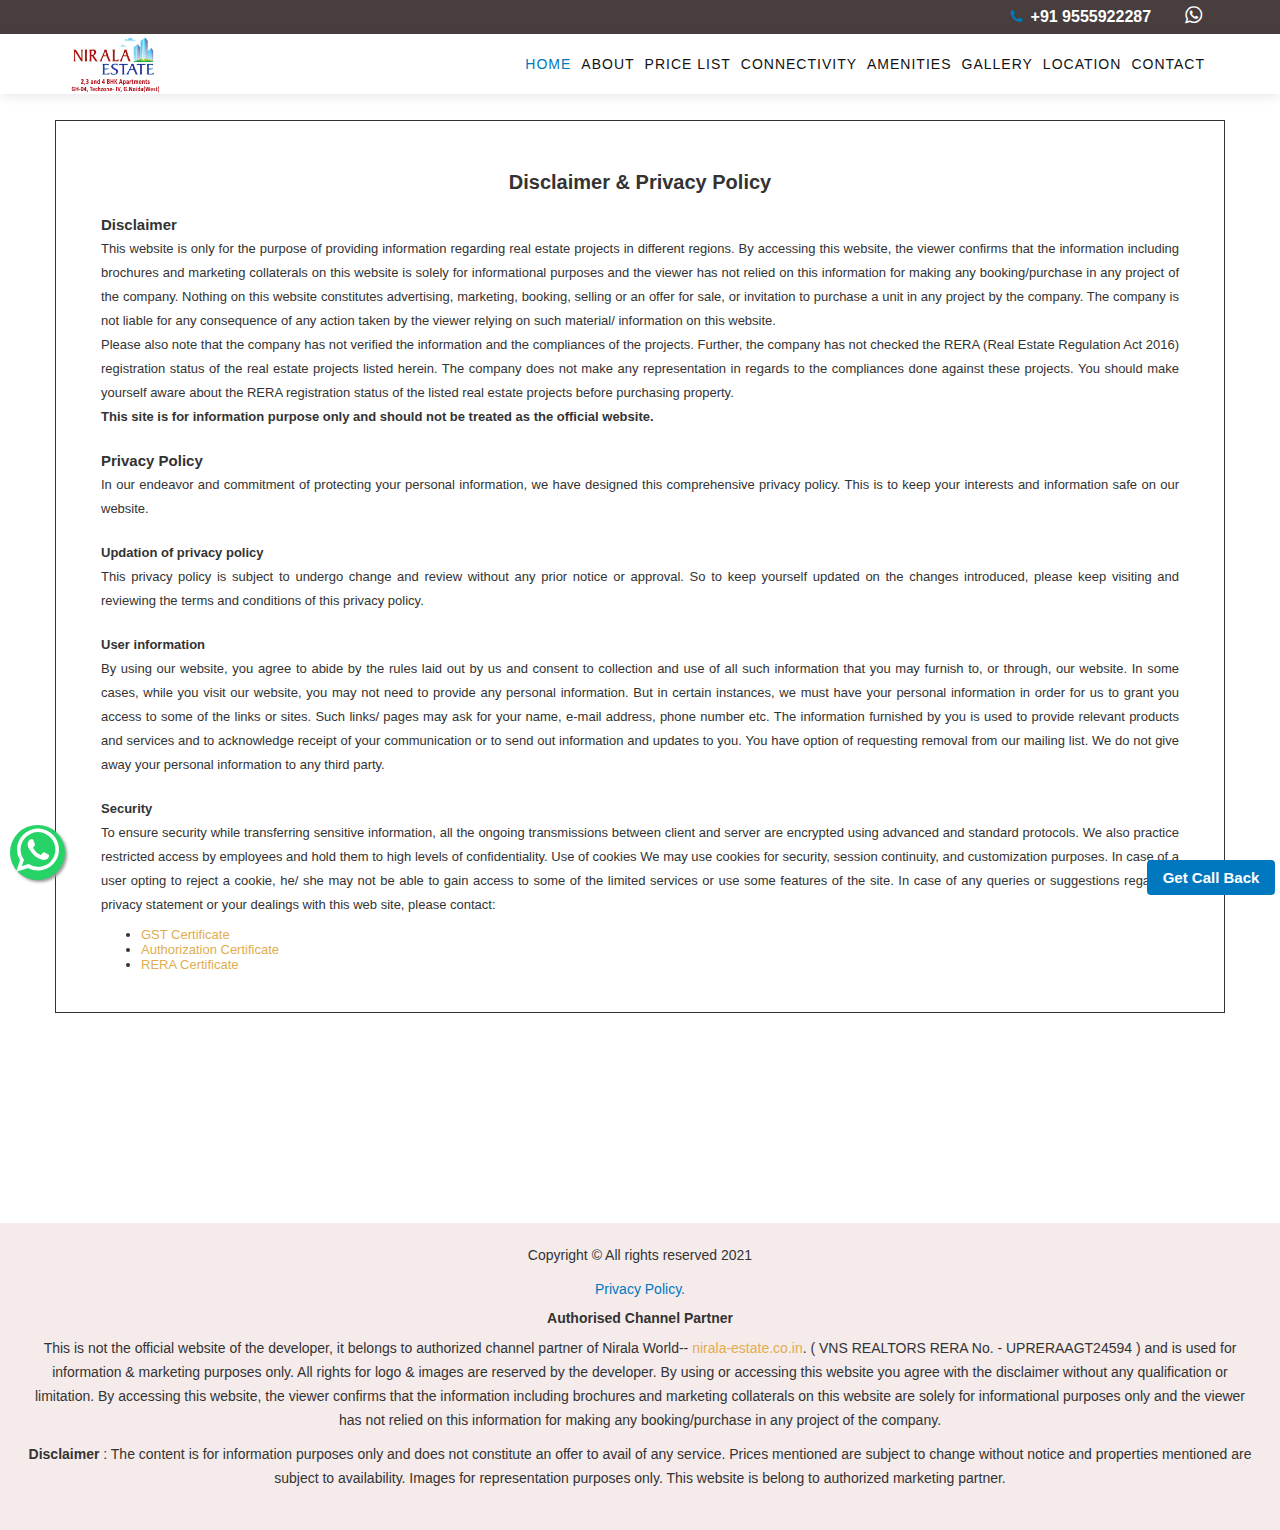
==== commit b0008047: "Add files via upload" ====
--- a/privacey.html
+++ b/privacey.html
@@ -1,74 +1,48 @@
 <!DOCTYPE html>
-<!-- saved from url=(0041)https://nirala-estate.co.in/privacey.html -->
-<html xmlns="http://www.w3.org/1999/xhtml" xml:lang="en-gb" lang="en-gb" dir="ltr"><head><meta http-equiv="Content-Type" content="text/html; charset=UTF-8">
-  <!-- Google tag (gtag.js) - Google Ads start-->
-  <script async="" src="./Nirala Estate - Noida Extension_files/call-tracking_9.js.download" nonce="null"></script><script type="text/javascript" async="" src="./Nirala Estate - Noida Extension_files/loader.js.download"></script><script type="text/javascript" async="" src="./Nirala Estate - Noida Extension_files/js"></script><script type="text/javascript" async="" src="./Nirala Estate - Noida Extension_files/destination"></script><script async="" src="./Nirala Estate - Noida Extension_files/gtm.js.download"></script><script async="" src="./Nirala Estate - Noida Extension_files/js(1)"></script>
-  <script>
-    window.dataLayer = window.dataLayer || [];
-    function gtag() { dataLayer.push(arguments); }
-    gtag('js', new Date());
-    gtag('config', 'AW-10799384961'); 
-  </script>
-  <!-- Google tag (gtag.js) - Google Ads End-->
-<!-- Google tag (gtag.js) -->
-<script>
-  gtag('config', 'AW-16733773054/8Le7CJmWpukZEP65pKs-', {
-    'phone_conversion_number': '9555922287'
-  });
-</script>
-<!-- Google tag (gtag.js) -->
-<script async="" src="./Nirala Estate - Noida Extension_files/js(2)"></script>
-<script>
-  window.dataLayer = window.dataLayer || [];
-  function gtag(){dataLayer.push(arguments);}
-  gtag('js', new Date());
-
-  gtag('config', 'G-02JJEBVFND');
-</script>
-<!-- Google Tag Manager -->
-<script>(function(w,d,s,l,i){w[l]=w[l]||[];w[l].push({'gtm.start':
-new Date().getTime(),event:'gtm.js'});var f=d.getElementsByTagName(s)[0],
-j=d.createElement(s),dl=l!='dataLayer'?'&l='+l:'';j.async=true;j.src=
-'https://www.googletagmanager.com/gtm.js?id='+i+dl;f.parentNode.insertBefore(j,f);
-})(window,document,'script','dataLayer','GTM-K3HLS8Q5');</script>
-<!-- End Google Tag Manager -->
-<!-- Google tag (gtag.js) -->
-<script async="" src="./Nirala Estate - Noida Extension_files/js(3)"></script>
-<script>
-  window.dataLayer = window.dataLayer || [];
-  function gtag(){dataLayer.push(arguments);}
-  gtag('js', new Date());
-
-  gtag('config', 'AW-16733773054');
-</script>
-  <meta http-equiv="X-UA-Compatible" content="IE=edge">
-  <meta name="viewport" content="width=device-width, initial-scale=1">
-
-  
-  <title>Nirala Estate - Noida Extension</title>
-  <link rel="icon" href="./Nirala Estate - Noida Extension_files/favicon.png" type="image/png" sizes="16x16">
-
-  <meta name="description" content="Nirala Estate brings premium apartments in Tech Zone 4, Greater Noida West, Uttar Pradesh. Nirala Estate Phase 2,3 and 4 providing 2/3 BHK residential apartments at very affordable price ranges starting @ ₹ 1.18 Crore ">
-  <meta name="keywords" content="nirala estate, nirala estate construction update, nirala estate price list, nirala estate noida extension, nirala estate possession date,
+<html xmlns="http://www.w3.org/1999/xhtml" xml:lang="en-gb" lang="en-gb" dir="ltr">
+
+<meta http-equiv="content-type" content="text/html;charset=UTF-8" />
+<meta http-equiv="content-type" content="text/html;charset=utf-8"/>
+<meta name="facebook-domain-verification" content="3tq5sek6udo355uurm9h089xgcv7xl" />
+<head>
+	<!-- Google tag (gtag.js) - Google Ads start--> 
+	<script async src="https://www.googletagmanager.com/gtag/js?id=AW-10799384961"></script> 
+	<script>
+		window.dataLayer = window.dataLayer || [];
+		function gtag(){dataLayer.push(arguments);} 
+		gtag('js', new Date()); 
+		gtag('config', 'AW-10799384961'); 
+	</script> 
+	<!-- Google tag (gtag.js) - Google Ads End--> 
+	
+    <meta http-equiv="X-UA-Compatible" content="IE=edge">
+    <meta name="viewport" content="width=device-width, initial-scale=1">
+
+    <meta http-equiv="content-type" content="text/html; charset=utf-8"/>
+    <title>Nirala Estate - Noida Extension</title>
+    <link rel="icon" href="images/favicon.png" type="image/png" sizes="16x16">
+	
+     <meta name="description" content="Nirala Estate brings premium apartments in Tech Zone 4, Greater Noida West, Uttar Pradesh. Nirala Estate Phase 2,3 and 4 providing 2/3 BHK residential apartments at very affordable price ranges starting @ ₹ 1.18 Crore ">
+     <meta name="keywords" content="nirala estate, nirala estate construction update, nirala estate price list, nirala estate noida extension, nirala estate possession date,
      nirala world, nirala estate complaints, nirala estate phase 1, nirala estate brochure, nirala estate phase 2, nirala estate floor plan, nirala estate reviews,
 	 nirala estate noida extension 3 bhk,nirala estate phase 3,nirala estate phase 4,nirala estate greater noida,nirala estate 2 bhk,nirala estate noida extension 2 bhk,
 	 nirala estate noida,nirala estate noida extension phase 2,nirala estate phase 2 construction update,nirala estate phase 2 review,builder flat in noida,buy flat in noida,builder flat in noida extension,
 	 2 bhk flat in noida,flat in greater noida,flat in greater noida west,ready to move flats in noida">
-
-  <meta name="author" content="https://nirala-estate.org/">
-  <meta name="ROBOTS" content="INDEX, FOLLOW">
-  <meta name="rating" content="Safe For Kids">
-  <meta name="googlebot" content="INDEX, FOLLOW">
-  <meta name="YahooSeeker" content="INDEX, FOLLOW">
-  <meta name="msnbot" content="INDEX, FOLLOW">
-  <meta name="allow-search" content="yes">
-  <meta name="distribution" content="global">
-  <meta name="expires" content="never">
-  <meta name="language" content="english">
-  <meta name="page-topic" content="Nirala Estate Phase 2">
-  <meta name="revisit-after" content="daily">
-  <meta name="google-site-verification" content="U-coNdZfNO0D51xBDy6htR09GCT3_NBvb1pMJ3q4xHs">
-  <script type="application/ld+json">
+	 
+     <meta name="author" content="https://nirala-estate.org/">
+	 <meta name="ROBOTS" content="INDEX, FOLLOW" />
+	 <meta name="rating" content="Safe For Kids" />
+     <meta name="googlebot" content="INDEX, FOLLOW" />
+     <meta name="YahooSeeker" content="INDEX, FOLLOW" />
+     <meta name="msnbot" content="INDEX, FOLLOW" />
+     <meta name="allow-search" content="yes" />
+     <meta name="distribution" content="global" />
+     <meta name="expires" content="never" />
+     <meta name="language" content="english" />
+     <meta name="page-topic" content="Nirala Estate Phase 2" />
+	 <meta name="revisit-after" content="daily">
+	 <meta name="google-site-verification" content="U-coNdZfNO0D51xBDy6htR09GCT3_NBvb1pMJ3q4xHs" />
+	 <script type='application/ld+json'> 
 	{
 	  "@context": "http://www.schema.org",
 	  "@type": "HomeAndConstructionBusiness",
@@ -97,75 +71,190 @@
 	  }
 	}
 	 </script>
-
-  <link href="./Nirala Estate - Noida Extension_files/animate.min.css" rel="stylesheet" type="text/css">
-  <link href="./Nirala Estate - Noida Extension_files/sppagebuilder.css" rel="stylesheet" type="text/css">
-  <link href="./Nirala Estate - Noida Extension_files/sppagecontainer.css" rel="stylesheet" type="text/css">
-  <link href="./Nirala Estate - Noida Extension_files/owl.carousel.css" rel="stylesheet" type="text/css">
-  <link href="./Nirala Estate - Noida Extension_files/owl.theme.css" rel="stylesheet" type="text/css">
-  <link href="./Nirala Estate - Noida Extension_files/owl.transitions.css" rel="stylesheet" type="text/css">
-  <link href="./Nirala Estate - Noida Extension_files/slide-animate.css" rel="stylesheet" type="text/css">
-  <link href="./Nirala Estate - Noida Extension_files/font.css" rel="stylesheet" type="text/css">
-
-  <link href="./Nirala Estate - Noida Extension_files/bootstrap.min.css" rel="stylesheet" type="text/css">
-
-
-  <link href="./Nirala Estate - Noida Extension_files/templatec619c619.css" rel="stylesheet" type="text/css">
-  <link href="./Nirala Estate - Noida Extension_files/preset1c619c619.css" rel="stylesheet" type="text/css" class="preset">
-
-  <link href="./Nirala Estate - Noida Extension_files/light-box.css" rel="stylesheet" type="text/css">
- <link href="./Nirala Estate - Noida Extension_files/style.css" rel="stylesheet" type="text/css">
-
-  <link rel="stylesheet" href="./Nirala Estate - Noida Extension_files/font-awesome.minc619.css">
-
-  <script type="text/javascript" src="./Nirala Estate - Noida Extension_files/jquery-11.0.min.js.download"></script>
-  <script type="text/javascript" src="./Nirala Estate - Noida Extension_files/unitegallery.min.js.download"></script>
-  <link rel="stylesheet" href="./Nirala Estate - Noida Extension_files/unite-gallery.css" type="text/css">
-  <script type="text/javascript" src="./Nirala Estate - Noida Extension_files/ug-theme-tilesgrid.js.download"></script>
-
-  
-<script type="text/javascript" async="" src="./Nirala Estate - Noida Extension_files/f.txt"></script><script type="text/javascript" async="" src="./Nirala Estate - Noida Extension_files/f(1).txt"></script></head>
-<body style="">
-    <!-- Google Tag Manager (noscript) -->
-<noscript><iframe src="https://www.googletagmanager.com/ns.html?id=GTM-K3HLS8Q5"
-height="0" width="0" style="display:none;visibility:hidden"></iframe></noscript>
-<!-- End Google Tag Manager (noscript) -->
-  <a target="_blank" href="tel:+91 -" class="ht-btn ht-btn-md fixedbtn" contenteditable="false" style="cursor: pointer; 
-      background: linear-gradient(to right, #0078bf, rgb(25 25 25));
-      height: 38px;
-      line-height: 40px;
-      color: #fff;
-      position: fixed;
-      transform: rotate(-90deg);
-      right: -47px;
-      z-index: 99999;
-      top: 50%;
-      font-weight: 800;
-      padding: 0px 30px;
-      border-radius: 5px;
-      font-size: 15px;
-  ">Call Now</a>
-  <header id="sp-header" class="menu-fixed-out">
-    <div class="container">
-      <div class="row">
-        <div id="sp-logo" class="col-xs-8 col-sm-2 col-md-2">
-          <div class="sp-column ">
-            <a class="logo" href="https://nirala-estate.co.in/index.html">
-              <h1>
-                <img class="sp-default-logo" src="./Nirala Estate - Noida Extension_files/logo.png" alt="Nirala Estate Noida" style="    width: 92px;">
-                <img class="sp-retina-logo" src="./Nirala Estate - Noida Extension_files/logo.png" alt="Nirala Estate Noida" style="    width: 92px;">
-  
-              </h1>
-  
-            </a>
-          </div>
+	
+    <link href="components/com_sppagebuilder/assets/css/animate.min.css" rel="stylesheet" type="text/css"/>
+    <link href="components/com_sppagebuilder/assets/css/sppagebuilder.css" rel="stylesheet" type="text/css"/>
+    <link href="components/com_sppagebuilder/assets/css/sppagecontainer.css" rel="stylesheet" type="text/css"/>
+    <link href="templates/shaper_resort/css/owl.carousel.css" rel="stylesheet" type="text/css"/>
+    <link href="templates/shaper_resort/css/owl.theme.css" rel="stylesheet" type="text/css"/>
+    <link href="templates/shaper_resort/css/owl.transitions.css" rel="stylesheet" type="text/css"/>
+    <link href="templates/shaper_resort/css/slide-animate.css" rel="stylesheet" type="text/css"/>
+
+
+    <link href="templates/shaper_resort/css/bootstrap.min.css" rel="stylesheet" type="text/css"/>
+
+
+    <link href="templates/shaper_resort/css/templatec619.css?v=1.0" rel="stylesheet" type="text/css"/>
+    <link href="templates/shaper_resort/css/presets/preset1c619.css?v=1.0" rel="stylesheet" type="text/css" class="preset"/>
+
+    <link href="lightbox/light-box.css" rel='stylesheet' type='text/css'>
+    
+
+    <link href="https://maxcdn.bootstrapcdn.com/font-awesome/4.7.0/css/font-awesome.min.css?v=1.0" rel="stylesheet"
+          integrity="sha384-wvfXpqpZZVQGK6TAh5PVlGOfQNHSoD2xbE+QkPxCAFlNEevoEH3Sl0sibVcOQVnN" crossorigin="anonymous">
+
+    <script type='text/javascript' src='unitegallery/js/jquery-11.0.min.js'></script>
+    <script type='text/javascript' src='unitegallery/js/unitegallery.min.js'></script>
+    <link rel='stylesheet' href='unitegallery/css/unite-gallery.css' type='text/css'/>
+    <script type='text/javascript' src='unitegallery/themes/tilesgrid/ug-theme-tilesgrid.js'></script>
+    <link href="style.css" rel='stylesheet' type='text/css'>
+
+    <meta content="nirala-estate.org" property="og:title"/>
+    <meta content="website" property="og:type"/>
+    <meta content="https://" property="og:url"/>
+	
+<script type="text/javascript">
+	 
+  document.addEventListener("DOMContentLoaded", function() {
+  var lazyloadImages;    
+
+  if ("IntersectionObserver" in window) {
+    lazyloadImages = document.querySelectorAll(".lazy");
+    var imageObserver = new IntersectionObserver(function(entries, observer) {
+      entries.forEach(function(entry) {
+        if (entry.isIntersecting) {
+          var image = entry.target;
+          image.src = image.dataset.src;
+          image.classList.remove("lazy");
+          imageObserver.unobserve(image);
+        }
+      });
+    });
+
+    lazyloadImages.forEach(function(image) {
+      imageObserver.observe(image);
+    });
+  } else {  
+    var lazyloadThrottleTimeout;
+    lazyloadImages = document.querySelectorAll(".lazy");
+    
+    function lazyload () {
+      if(lazyloadThrottleTimeout) {
+        clearTimeout(lazyloadThrottleTimeout);
+      }    
+
+      lazyloadThrottleTimeout = setTimeout(function() {
+        var scrollTop = window.pageYOffset;
+        lazyloadImages.forEach(function(img) {
+            if(img.offsetTop < (window.innerHeight + scrollTop)) {
+              img.src = img.dataset.src;
+              img.classList.remove('lazy');
+            }
+        });
+        if(lazyloadImages.length == 0) { 
+          document.removeEventListener("scroll", lazyload);
+          window.removeEventListener("resize", lazyload);
+          window.removeEventListener("orientationChange", lazyload);
+        }
+      }, 20);
+    }
+
+    document.addEventListener("scroll", lazyload);
+    window.addEventListener("resize", lazyload);
+    window.addEventListener("orientationChange", lazyload);
+  }
+});
+
+ </script>
+ 
+ <!--Start of Tawk.to Script-->
+<script type="text/javascript">
+var Tawk_API=Tawk_API||{}, Tawk_LoadStart=new Date();
+(function(){
+var s1=document.createElement("script"),s0=document.getElementsByTagName("script")[0];
+s1.async=true;
+s1.src='https://embed.tawk.to/627f6185b0d10b6f3e722a77/1g30p9t5h';
+s1.charset='UTF-8';
+s1.setAttribute('crossorigin','*');
+s0.parentNode.insertBefore(s1,s0);
+})();
+</script>
+<!--End of Tawk.to Script-->
+ 
+</head>
+
+<body class="site com-sppagebuilder view-page no-layout no-task itemid-437 en-gb ltr  sticky-header layout-fluid">
+
+<div class="body-innerwrapper">
+    <section id="sp-top-bar">
+        <div class="container">
+            <div class="row">
+                <div id="sp-top2" class="col-sm-12 col-md-12">
+                    <div class="sp-column ">
+                        <ul class="sp-contact-info">
+                            <li class="sp-contact-phone"><i class="fa fa-phone"></i><a href="tel:+919555922287">+91
+                            9555922287</a>
+                            </li>
+							<li>
+								<a target="_blank" href="https://api.whatsapp.com/send/?phone=919555922287&text&lang=En&app_absent=0"><i class="fa fa-whatsapp" style="font-size:20px;color:white"></i></a>
+							</li>
+                        </ul>
+                    </div>
+                </div>
+
+            </div>
         </div>
-        
-  
-      </div>
-    </div>
-  </header>
-    <div class="container" style="margin-top:2%; border:1px solid #333;">
+    </section>
+    <span id="home" style="height: 0px;"></span>
+    <header id="sp-header">
+        <div class="container">
+            <div class="row">
+                <div id="sp-logo" class="col-xs-8 col-sm-2 col-md-2">
+                    <div class="sp-column ">
+                        <a class="logo" href="index.html">
+                            <h1>
+                                <img class="sp-default-logo" src="images/logo.png" alt="Nirala Estate Noida" style="width: 92px;">
+                                <img class="sp-retina-logo" src="images/logo.png" alt="Nirala Estate Noida" style="width: 92px;">
+                                
+                            </h1>
+
+                        </a>
+                    </div>
+                </div>
+                <div id="sp-menu" class="col-xs-4 col-sm-10 col-md-10">
+                    <div class="sp-column ">
+                        <div class='sp-megamenu-wrapper'>
+                            <a id="offcanvas-toggler" class="visible-xs" href="#"><i class="fa fa-bars"></i></a>
+                            <ul class="sp-megamenu-parent menu-fade hidden-xs">
+                                <li class="sp-menu-item active"><a href="/"
+                                                                   >Home</a>
+                                </li>
+                                <li class="sp-menu-item"><a href="/#AboutUs">About</a>
+                                </li>
+                                <li class="sp-menu-item"><a href="/#PriceList"
+                                                            >Price List</a>
+                                </li>
+                                <li class="sp-menu-item"><a href="/#Connectivity"
+                                                            >Connectivity</a>
+                                </li>
+                                <li class="sp-menu-item"><a href="/#Amenities">Amenities</a>
+                                </li>
+                                <li class="sp-menu-item"><a href="/#Gallery" >Gallery</a>
+                                </li>
+                                <li class="sp-menu-item"><a href="/#location">location</a>
+                                </li>
+                                <li class="sp-menu-item"><a href="/#ContactUs">Contact</a>
+                                </li>
+
+                            </ul>
+                        </div>
+                    </div>
+                </div>
+
+            </div>
+        </div>
+    </header>
+    <section id="sp-page-title">
+        <div class="row">
+            <div id="sp-title" class="col-sm-12 col-md-12">
+                <div class="sp-column "></div>
+            </div>
+        </div>
+    </section>
+   
+    <a class="whats-app" target="_blank" href="https://api.whatsapp.com/send/?phone=919555922287&text&lang=En&app_absent=0"><i class="fa fa-whatsapp" style="font-size:50px;color:white"></i></a>
+	
+	    <div class="container" style="margin-top:2%; border:1px solid #333;">
       <div style=" margin:auto; font:normal 13px arial;    padding: 30px;">
         <h2 style="text-align:center;     font-size: 20px;">Disclaimer &amp; Privacy Policy</h2>
         <p style="padding-top:10px; text-align:justify; line-height:24px;"> <b style="display:block; font-size:15px;">Disclaimer</b> This website is only for the purpose of providing information regarding real estate projects in different regions. By accessing this website, the viewer confirms that the information including brochures and marketing collaterals on this website is solely for informational purposes and the viewer has not relied on this information for making any booking/purchase in any project of the company. Nothing on this website constitutes advertising, marketing, booking, selling or an offer for sale, or invitation to purchase a unit in any project by the company. The company is not liable for any consequence of any action taken by the viewer relying on such material/ information on this website. <br>
@@ -187,663 +276,642 @@
           
       </div>
     </div>
-<footer id="sp-footer" style="background: rgb(255, 255, 255); padding: 6px 0px; color: rgb(0, 0, 0); visibility: visible;" class="wow animated">
-  <div class="container delay-09s  wow fadeInLeft  animated" style="visibility: visible; animation-name: fadeInLeft;">
-
-    <div class="row hidden-xs">
-      <div class="col-sm-4 col-md-4">
-        <div class="sp-column footer-txt">
-          <span class="sp-copyright">Nirala Estate </span>
-          Sector Tech Zone IV, Greater Noida West,<br> (U.P.) – 201306
+
+    <footer id="sp-footer" style="background: #fff;padding: 6px 0;color: #000;" class="wow">
+        <div class="container delay-09s animated wow fadeInLeft animated"
+             style="visibility: visible; animation-name: fadeInLeft;">
+
+            <div class="row hidden-xs">
+                <div class="col-sm-4 col-md-4">
+                    <div class="sp-column footer-txt">
+                        <span class="sp-copyright">Nirala Estate </span>
+                        Sector Tech Zone IV, Greater Noida West,<br> (U.P.) – 201306
+                    </div>
+                </div>
+                <div class="col-sm-4 col-md-4">
+                    <div class="sp-column footer-txt">
+                        <img src="images/favicon.png" class="foo-logo">
+                    </div>
+                </div>
+
+                <div class="col-sm-4 col-md-4">
+                    <div class="sp-column footer-txt">
+                        <span class="sp-copyright">RERA:UPRERAPRJ788191</span>
+
+						<br>
+                        By submitting your details on this site, you agree to our
+                        <a href="terms-of-use/index.html" target="_blank" style="color: #0078bf;">
+                            Terms &amp; Conditions.</a>
+                    </div>
+                </div>
+				
+				<div class="col-sm-4 col-md-4">
+                    <div class="sp-column footer-txt">
+                        <span class="sp-copyright">Construction Update</span>
+                        Please click below link to know construction update on this project	
+                        <a href="../construction-update/index.html" target="_blank" style="color: #0078bf;">
+                            Click Here.</a>
+                    </div>
+                </div>
+				
+            </div>
+            <div class="row visible-xs">
+                <div class="col-sm-4 col-md-4">
+                    <div class="sp-column footer-txt">
+                        <img src="images/favicon.png" class="foo-logo">
+                    </div>
+                </div>
+                <div class="col-sm-4 col-md-4">
+                    <div class="sp-column footer-txt">
+                        <span class="sp-copyright">RERA:UPRERAAGT24594</span>
+
+						<br>
+                        By submitting your details on this site, you agree to our
+                        <a href="terms-of-use/index.html" target="_blank" style="color: #0078bf;">
+                            Terms &amp; Conditions.</a>
+                    </div>
+                </div>
+				<div class="col-sm-4 col-md-4">
+                    <div class="sp-column footer-txt">
+                        <span class="sp-copyright">Construction Update</span>
+                        Please click below link to know construction update on this project	
+                        <a href="../construction-update/index.html" target="_blank" style="color: #0078bf;">
+                            Click Here.</a>
+                    </div>
+                </div>
+                <div class="col-sm-4 col-md-4">
+                    <div class="sp-column footer-txt">
+                        <span class="sp-copyright">Nirala Estate</span>
+                        Sector Tech Zone IV, <br> Greater Noida West – 201306
+                    </div>
+                </div>
+            </div>
         </div>
-      </div>
-      <div class="col-sm-4 col-md-4">
-        <div class="sp-column footer-txt">
-          <img src="./Nirala Estate - Noida Extension_files/favicon.png" class="foo-logo">
+    </footer>
+
+        <footer class="main-footer">
+
+            <!--Footer Bottom-->
+            <div class="footer-bottom">
+                <div class="row clearfix">
+                    <div class="column col-md-12 col-sm-12 col-xs-12 text-center">
+                        <p>Copyright &copy; All rights reserved 2021
+                        </p>
+                        <a href="privacey.html" target="_blank" style="color: #0078bf;">
+                            Privacy Policy.</a>
+                        <div style="padding: 0 25px;">
+                            <h5>Authorised Channel Partner</h5>
+                            <p>This is not the official website of the developer, it belongs to authorized channel partner of Nirala World-- <a href="https://nirala-estate.co.in/">nirala-estate.co.in</a>. ( VNS REALTORS RERA No. - UPRERAAGT24594 ) and is
+                                used for information & marketing purposes only. All rights for logo & images are reserved by the developer. By using or accessing this website you agree with the disclaimer without any qualification or limitation. By accessing
+                                this website, the viewer confirms that the information including brochures and marketing collaterals on this website are solely for informational purposes only and the viewer has not relied on this information for making
+                                any booking/purchase in any project of the company.</p>
+                        </div>
+                        <p style="padding: 0 25px;">
+                            <b>Disclaimer</b> : The content is for information purposes only and does not constitute an offer to avail of any service. Prices mentioned are subject to change without notice and properties mentioned are subject to availability.
+                            Images for representation purposes only. This website is belong to authorized marketing partner.
+                        </p>
+
+                    </div>
+                    <div class="nav-column col-md-6 col-sm-12 col-xs-12">
+                        <ul class="footer-nav">
+                        </ul>
+                    </div>
+                </div>
+            </div>
+        </footer>
+
+
+    <div class="offcanvas-menu wow">
+        <a href="#" class="close-offcanvas"><i class="fa fa-remove"></i></a>
+        <div class="offcanvas-inner">
+
+            <div class="sp-module ">
+                <div class="sp-module-content">
+                    <ul class="nav menu">
+                        <li class="item-437 default current active"><a href="/#home-c" class="m-link"><i class="fa fa-home"></i>  Home</a>
+                        </li>
+                        <li class="item-561"><a href="/#AboutUs" class="m-link"><i class="fa fa-info-circle"></i>  About</a>
+                        </li>
+                        <li class="item-550"><a href="#PriceList" class="m-link"><i class="fa fa-rupee"></i>  Price List</a>
+                        </li>
+                        <li class="item-548"><a href="#Connectivity" class="m-link"><i class="fa fa-link"></i>  Connectivity</a>
+                        </li>
+                        <li class="item-548"><a href="#Amenities" class="m-link"><i class="fa fa-hotel"></i>  Amenities</a>
+                        </li>
+                        <li class="item-548"><a href="#Gallery" class="m-link"><i class="fa fa-image"></i>  Gallery</a>
+                        </li>
+                        <li class="item-548"><a href="#location" class="m-link"><i class="fa fa-map-marker"></i>  Location</a>
+                        </li>
+                        <li class="item-548"><a href="#ContactUs" class="m-link"><i class="fa fa-phone"></i>  Contact</a>
+                        </li>
+						<li class="item-548"><a href="#" class="m-link">+91-9555922287</a>
+                        </li>
+
+
+                    </ul>
+                </div>
+            </div>
         </div>
-      </div>
-
-      <div class="col-sm-4 col-md-4">
-        <div class="sp-column footer-txt">
-          <span class="sp-copyright">RERA: UPRERAAGT24594</span>
-          <!-- <span>
-                                    <a href="#"
-                                        target="_blank" style="color: #0078bf;">
-                                        www.up-rera.in</a>
-                                </span> -->
-          <br>
-          By submitting your details on this site, you agree to our
-          <a href="https://nirala-estate.co.in/terms.html" target="_blank" style="color: #0078bf;">
-            Terms &amp; Conditions.</a>
+    </div>
+
+
+</div>
+
+
+<div id="pageloader">
+    <img src="images/loading.gif" alt="processing..."/>
+</div>
+
+<!-- ================ main popup ==================== -->
+
+
+<div class="modal fade in" tabindex="-1" role="dialog" id="main-pop" data-backdrop="static" data-keyboard="false">
+    <div class="modal-dialog" role="document">
+        <div class="modal-content">
+            <div class="modal-header">
+                <button type="button" class="close" data-dismiss="modal" aria-label="Close"><span
+                            aria-hidden="true">×</span></button>
+
+                <h4 class="modal-title">Enter your details to get callback!</h4>
+            </div>
+            <div class="modal-body">
+                <!-- <p>Please enter the details below to get the detailed pricing information.</p> -->
+                <form id="main-popup"  name="main-popup"  novalidate="novalidate">
+
+					<div id="modal-leadInfo">
+						<div class="form-group col-md-12">
+							<div class="input-group">
+								<div class="input-group-addon"><i class="fa fa-user form-ico" aria-hidden="true"></i></div>
+								<input type="text" class="form-control" id="POPUPName" name="POPUPName" placeholder="Name" required>
+							</div>
+						</div>
+						
+						<div class="form-group col-md-12">
+							<div class="input-group">
+								<div class="input-group-addon"><i class="fa fa-mobile form-ico" aria-hidden="true"></i>
+								</div>
+								<input type="number" id="POPUPMobile" name="POPUPMobile" class="form-control" placeholder="Mobile" required>
+							</div>
+
+						</div>
+
+						<button type="button" name="AvailtheoffersNow" id="AvailtheoffersNow"  class="btn btn-default price-btn">SUBMIT</button>
+					</div>
+				
+					
+                </form>
+            </div>
+        </div><!-- /.modal-content -->
+    </div><!-- /.modal-dialog -->
+</div>
+
+<!-- ============================================= -->
+
+<!-- ================ price popup ==================== -->
+
+
+<div class="modal fade in" tabindex="-1" role="dialog" id="price-model" data-backdrop="static" data-keyboard="false">
+    <div class="modal-dialog" role="document">
+        <div class="modal-content">
+            <div class="modal-header">
+                <button type="button" class="close" data-dismiss="modal" aria-label="Close"><span
+                            aria-hidden="true">×</span></button>
+
+                <h4 class="modal-title">Price</h4>
+            </div>
+            <div class="modal-body">
+                <p>Please enter the details below to get the detailed pricing information.</p>
+                <form id="price-popup"  name="price-popup"  novalidate="novalidate">
+                    
+					<div class="form-group col-md-12">
+                        <div class="input-group">
+                            <div class="input-group-addon"><i class="fa fa-user form-ico" aria-hidden="true"></i></div>
+                            <input type="text" class="form-control" id="PriceName" name="PriceName" placeholder="Name">
+                        </div>
+                       
+                    </div>
+
+                    <div class="form-group col-md-12">
+                        <div class="input-group">
+                            <div class="input-group-addon"><i class="fa fa-mobile form-ico" aria-hidden="true"></i>
+                            </div>
+                            <input type="number" id="PriceMobile" name="PriceMobile" class="form-control" placeholder="Mobile">
+                        </div>
+                       
+                    </div>
+
+
+                    <button type="button" name="PricingQuerySubmit" id="PricingQuerySubmit" class="btn btn-default price-btn">SUBMIT</button>
+                </form>
+            </div>
+        </div><!-- /.modal-content -->
+    </div><!-- /.modal-dialog -->
+</div>
+
+<!-- ============================================= -->
+
+<!-- ================ I'm interested ==================== -->
+
+<button class="btn btn-danger interested i-am hidden-xs">Get Call Back</button>
+
+<!--<button id="mobile1" type="submit" class="btn interested-mobile hidden-lg hidden-md mobile-btn i-am" data-toggle="modal" data-target="#brochure" style="display: block;"><i class="fa fa-phone"></i>-->
+<!--</button>-->
+
+
+<div class="modal fade in" tabindex="-1" role="dialog" id="interested-model" data-backdrop="static"
+     data-keyboard="false">
+    <div class="modal-dialog" role="document">
+        <div class="modal-content">
+            <div class="modal-header">
+                <button type="button" class="close" data-dismiss="modal" aria-label="Close"><span
+                            aria-hidden="true">×</span></button>
+
+                <h4 class="modal-title">Get Call Back</h4>
+            </div>
+            <div class="modal-body">
+                <p>Please enter the details below to get the detailed pricing information.</p>
+                <form id="float-form" name="float-form" >
+                    <div class="form-group col-md-12">
+                        <div class="input-group">
+                            <div class="input-group-addon"><i class="fa fa-user form-ico" aria-hidden="true"></i></div>
+                            <input type="text" class="form-control" name="interestedName" id="interestedName" placeholder="Name">
+                        </div>
+                        <label for="interestedName" generated="true" class="error"></label>
+                    </div>
+
+                    <div class="form-group col-md-12">
+                        <div class="input-group">
+                            <div class="input-group-addon"><i class="fa fa-mobile form-ico" aria-hidden="true"></i>
+                            </div>
+                            <input type="number" name="interestedMobile" id="interestedMobile" class="form-control" placeholder="Mobile">
+                        </div>
+                        <label for="interestedMobile" generated="true" class="error"></label>
+
+                    </div>
+
+                    <div class="form-group col-md-12">
+                        <div class="input-group">
+                            <div class="input-group-addon"><i class="fa fa-envelope" aria-hidden="true"></i></div>
+                            <input type="email" class="form-control" name="interestedEmail" id="interestedEmail" placeholder="Email">
+                            <input type="hidden" name="source" value="Im Interested" id="source">
+                        </div>
+                        <label for="interestedEmail" generated="true" class="error"></label>
+                    </div>
+                    <button type="button" name="interestedCustomer" id="interestedCustomer"  class="btn btn-default price-btn" href="#">Submit</button>  
+
+                </form>
+            </div>
+        </div><!-- /.modal-content -->
+    </div><!-- /.modal-dialog -->
+</div>
+
+
+
+<div class="col-lg-12 col-sm-12 col-xs-12 fixed-footer-cust hidden-md hidden-lg hidden-sm">
+    <div class="container">
+        <div class="col-lg-6 col-sm-6 col-xs-6 div-line pd0">
+            <a href="tel:+919555922287" class="fix-link"><i class="fa fa-phone f-icon" aria-hidden="true"></i> CALL
+                NOW</a>
         </div>
-      </div>
-
-      <div class="col-sm-4 col-md-4">
-        <div class="sp-column footer-txt">
-          <span class="sp-copyright">Construction Update</span>
-          Please click below link to know construction update on this project
-          <a href="https://nirala-estate.co.in/construction.html" target="_blank" style="color: #0078bf;">
-            Click Here.</a>
+        <div class="col-lg-6 col-sm-6 col-xs-6 pd0">
+            <a type="button" class="fix-link i-am"><i class="fa fa-pencil-square-o f-icon" aria-hidden="true"></i>
+                ENQUIRE NOW</a>
         </div>
-      </div>
-
-    </div>
-    <div class="row visible-xs">
-      <div class="col-sm-4 col-md-4">
-        <div class="sp-column footer-txt">
-          <img src="./Nirala Estate - Noida Extension_files/favicon.png" class="foo-logo">
-        </div>
-      </div>
-      <div class="col-sm-4 col-md-4">
-        <div class="sp-column footer-txt">
-          <span class="sp-copyright">RERA: UPRERAAGT24594</span>
-          <!-- <span>
-                                    <a href="https://www.up-rera.in/Projectsummary?UI0aPA1ISD=bWTTSGZablI=&amp;hfFlag=9emr4VdBw22M7BGjKtJWMPDI4s5cHQZP&amp;NPJ6RAme=oRPCb+2GqnFLtfJpRJ05aqNW4eKqheCj&amp;PaURJEMAN4=ZL9MNERkNdZMChv+ivUK+g==&amp;IRSAHEB=D6PY3lyims8="
-                                        target="_blank" style="color: #0078bf;">
-                                        www.up-rera.in</a>
-                                </span> -->
-          <br>
-          By submitting your details on this site, you agree to our
-          <a href="https://nirala-estate.co.in/terms.html" target="_blank" style="color: #0078bf;">
-            Terms &amp; Conditions.</a>
-        </div>
-      </div>
-      <div class="col-sm-4 col-md-4">
-        <div class="sp-column footer-txt">
-          <span class="sp-copyright">Construction Update</span>
-          Please click below link to know construction update on this project
-          <a href="https://nirala-estate.co.in/construction-update/index.html" target="_blank" style="color: #0078bf;">
-            Click Here.</a>
-        </div>
-      </div>
-      <div class="col-sm-4 col-md-4">
-        <div class="sp-column footer-txt">
-          <span class="sp-copyright">Nirala Estate</span>
-          Sector Tech Zone IV, <br> Greater Noida West – 201306
-        </div>
-      </div>
-    </div>
-  </div>
-</footer>
-
-<footer class="main-footer">
-
-  <!--Footer Bottom-->
-<div class="container-fluid">
-    <div class="footer-bottom">
-      <div class="row clearfix">
-        <div class="column col-md-12 col-sm-12 col-xs-12 text-center">
-          <p class="text-center">Copyright © All rights reserved 2021
-          </p>
-          <a href="https://nirala-estate.co.in/privacey.html" target="_blank" style="color: #0078bf;">
-            Privacy Policy.</a>
-          <div style="padding: 0 25px;">
-            <h5>Authorised Channel Partner</h5>
-            <p>This is not the official website of the developer, it belongs to authorized channel partner of
-              Nirala
-              World--<a href="https://nirala-estate.co.in/">nirala-estate.co.in</a>. ( VNS REALTORS RERA No. - UPRERAAGT24594 ) and is used for
-              information &amp;
-              marketing
-              purposes only. All rights for logo &amp; images are reserved by the developer. By using or accessing
-              this website
-              you agree
-              with the disclaimer without any qualification or limitation. By accessing this website, the
-              viewer confirms that
-              the
-              information including brochures and marketing collaterals on this website are solely for
-              informational purposes
-              only and
-              the viewer has not relied on this information for making any booking/purchase in any project of
-              the company.</p>
-          </div>
-          <p style="padding: 0 25px;">
-            <b>Disclaimer</b> : The content is for information purposes only and does not constitute an offer to
-            avail of any service. Prices mentioned
-            are subject to change without notice and properties mentioned are subject to availability. Images
-            for representation
-            purposes only. This website is belong to authorized marketing partner.
-          </p>
-    
-        </div>
-        <div class="  col-md-6 col-sm-12 col-xs-12">
-         
-        </div>
-      </div>
     </div>
 </div>
-</footer>
-  
-  <div class="offcanvas-menu wow animated" style="visibility: visible;">
-    <a href="https://nirala-estate.co.in/privacey.html#" class="close-offcanvas"><i class="fa fa-remove"></i></a>
-    <div class="offcanvas-inner">
-  
-      <div class="sp-module ">
-        <div class="sp-module-content">
-          <ul class="nav menu">
-            <li class="item-437 default current active"><a href="https://nirala-estate.co.in/privacey.html#home-c" class="m-link"><i class="fa fa-home"></i>
-                Home</a>
-            </li>
-            <li class="item-561"><a href="https://nirala-estate.co.in/privacey.html#AboutUs" class="m-link"><i class="fa fa-info-circle"></i>
-                About</a>
-            </li>
-            <li class="item-550"><a href="https://nirala-estate.co.in/privacey.html#PriceList" class="m-link"><i class="fa fa-rupee"></i> Price
-                List</a>
-            </li>
-            <li class="item-548"><a href="https://nirala-estate.co.in/privacey.html#Connectivity" class="m-link"><i class="fa fa-link"></i>
-                Connectivity</a>
-            </li>
-            <li class="item-548"><a href="https://nirala-estate.co.in/privacey.html#Amenities" class="m-link"><i class="fa fa-hotel"></i>
-                Amenities</a>
-            </li>
-            <li class="item-548"><a href="https://nirala-estate.co.in/privacey.html#Gallery" class="m-link"><i class="fa fa-image"></i>
-                Gallery</a>
-            </li>
-            <li class="item-548"><a href="https://nirala-estate.co.in/privacey.html#location" class="m-link"><i class="fa fa-map-marker"></i>
-                Location</a>
-            </li>
-            <li class="item-548"><a href="https://nirala-estate.co.in/privacey.html#ContactUs" class="m-link"><i class="fa fa-phone"></i>
-                Contact</a>
-            </li>
-            <li class="item-548"><a href="https://nirala-estate.co.in/privacey.html#" class="m-link">+91-9555922287</a>
-            </li>
-  
-  
-          </ul>
-        </div>
-      </div>
-    </div>
-  </div>
-  
-  
-  
-  
-  
-  <div id="pageloader">
-    <img src="./Nirala Estate - Noida Extension_files/loading.gif" alt="processing...">
-  </div>
-  
-  <!-- ================ main popup ==================== -->
-  
-  
-  <div class="modal fade in" tabindex="-1" role="dialog" id="main-pop" data-backdrop="static" data-keyboard="false">
-    <div class="modal-dialog" role="document">
-      <div class="modal-content">
-        <div class="modal-header">
-          <button type="button" class="close" data-dismiss="modal" aria-label="Close"><span aria-hidden="true">×</span></button>
-  
-          <h4 class="modal-title">Enter your details to get callback!</h4>
-        </div>
-        <div class="modal-body">
-          <!-- <p>Please enter the details below to get the detailed pricing information.</p> -->
-          <form id="main-popup" name="main-popup" novalidate="novalidate">
-  
-            <div id="modal-leadInfo">
-              <div class="form-group col-md-12">
-                <div class="input-group">
-                  <div class="input-group-addon"><i class="fa fa-user form-ico" aria-hidden="true"></i></div>
-                  <input type="text" class="form-control" id="POPUPName" name="POPUPName" placeholder="Name" required="">
-                </div>
-              </div>
-  
-              <div class="form-group col-md-12">
-                <div class="input-group">
-                  <div class="input-group-addon"><i class="fa fa-mobile form-ico" aria-hidden="true"></i>
-                  </div>
-                  <input type="number" id="POPUPMobile" name="POPUPMobile" class="form-control" placeholder="Mobile" required="">
-                </div>
-  
-              </div>
-  
-              <button type="button" name="AvailtheoffersNow" id="AvailtheoffersNow" class="btn btn-default price-btn">SUBMIT</button>
-            </div>
-  
-  
-          </form>
-        </div>
-      </div><!-- /.modal-content -->
-    </div><!-- /.modal-dialog -->
-  </div>
-  
-  <!-- ============================================= -->
-  
-  <!-- ================ price popup ==================== -->
-  
-  
-  <div class="modal fade in" tabindex="-1" role="dialog" id="price-model" data-backdrop="static" data-keyboard="false">
-    <div class="modal-dialog" role="document">
-      <div class="modal-content">
-        <div class="modal-header">
-          <button type="button" class="close" data-dismiss="modal" aria-label="Close"><span aria-hidden="true">×</span></button>
-  
-          <h4 class="modal-title">Price</h4>
-        </div>
-        <div class="modal-body">
-          <p>Please enter the details below to get the detailed pricing information.</p>
-          <form id="price-popup" name="price-popup" novalidate="novalidate">
-  
-            <div class="form-group col-md-12">
-              <div class="input-group">
-                <div class="input-group-addon"><i class="fa fa-user form-ico" aria-hidden="true"></i>
-                </div>
-                <input type="text" class="form-control" id="PriceName" name="PriceName" placeholder="Name">
-              </div>
-  
-            </div>
-  
-            <div class="form-group col-md-12">
-              <div class="input-group">
-                <div class="input-group-addon"><i class="fa fa-mobile form-ico" aria-hidden="true"></i>
-                </div>
-                <input type="number" id="PriceMobile" name="PriceMobile" class="form-control" placeholder="Mobile">
-              </div>
-  
-            </div>
-  
-  
-            <button type="button" name="PricingQuerySubmit" id="PricingQuerySubmit" class="btn btn-default price-btn">SUBMIT</button>
-          </form>
-        </div>
-      </div><!-- /.modal-content -->
-    </div><!-- /.modal-dialog -->
-  </div>
-  
-  
-  <button class="btn btn-danger interested i-am hidden-xs" fdprocessedid="o4n3po">Get Call Back</button>
-  
-  <!--<button id="mobile1" type="submit" class="btn interested-mobile hidden-lg hidden-md mobile-btn i-am" data-toggle="modal" data-target="#brochure" style="display: block;"><i class="fa fa-phone"></i>-->
-  <!--</button>-->
-  
-  
-  <div class="modal fade in" tabindex="-1" role="dialog" id="interested-model" data-backdrop="static" data-keyboard="false">
-    <div class="modal-dialog" role="document">
-      <div class="modal-content">
-        <div class="modal-header">
-          <button type="button" class="close" data-dismiss="modal" aria-label="Close"><span aria-hidden="true">×</span></button>
-  
-          <h4 class="modal-title">Get Call Back</h4>
-        </div>
-        <div class="modal-body">
-          <p>Please enter the details below to get the detailed pricing information.</p>
-          <form id="float-form" name="float-form" novalidate="novalidate">
-            <div class="form-group col-md-12">
-              <div class="input-group">
-                <div class="input-group-addon"><i class="fa fa-user form-ico" aria-hidden="true"></i>
-                </div>
-                <input type="text" class="form-control" name="interestedName" id="interestedName" placeholder="Name">
-              </div>
-              <label for="interestedName" generated="true" class="error"></label>
-            </div>
-  
-            <div class="form-group col-md-12">
-              <div class="input-group">
-                <div class="input-group-addon"><i class="fa fa-mobile form-ico" aria-hidden="true"></i>
-                </div>
-                <input type="number" name="interestedMobile" id="interestedMobile" class="form-control" placeholder="Mobile">
-              </div>
-              <label for="interestedMobile" generated="true" class="error"></label>
-  
-            </div>
-  
-            <div class="form-group col-md-12">
-              <div class="input-group">
-                <div class="input-group-addon"><i class="fa fa-envelope" aria-hidden="true"></i></div>
-                <input type="email" class="form-control" name="interestedEmail" id="interestedEmail" placeholder="Email">
-                <input type="hidden" name="source" value="Im Interested" id="source">
-              </div>
-              <label for="interestedEmail" generated="true" class="error"></label>
-            </div>
-            <button type="button" name="interestedCustomer" id="interestedCustomer" class="btn btn-default price-btn" href="#">Submit</button>
-  
-          </form>
-        </div>
-      </div><!-- /.modal-content -->
-    </div><!-- /.modal-dialog -->
-  </div>
-  
-  
-  
-  <div class="col-lg-12 col-sm-12 col-xs-12 fixed-footer-cust hidden-md hidden-lg hidden-sm">
-    <div class="container">
-      <div class="col-lg-6 col-sm-6 col-xs-6 div-line pd0">
-        <a href="tel:+919555922287" class="fix-link"><i class="fa fa-phone f-icon" aria-hidden="true"></i> CALL
-          NOW</a>
-      </div>
-      <div class="col-lg-6 col-sm-6 col-xs-6 pd0">
-        <a type="button" class="fix-link i-am"><i class="fa fa-pencil-square-o f-icon" aria-hidden="true"></i>
-          ENQUIRE NOW</a>
-      </div>
-    </div>
-  </div>
-  
-  <iframe allow="join-ad-interest-group" data-tagging-id="AW-10799384961" data-load-time="1738410922648" height="0" width="0" src="./Nirala Estate - Noida Extension_files/10799384961.html" style="display: none; visibility: hidden;"></iframe><script src="./Nirala Estate - Noida Extension_files/jquery-noconflictbb68bb68bb68.js.download" type="text/javascript"></script>
-  <script src="./Nirala Estate - Noida Extension_files/jquery-migrate.minbb68bb68bb68.js.download" type="text/javascript"></script>
-  <script src="./Nirala Estate - Noida Extension_files/noconflict.js.download" type="text/javascript"></script>
-  <script src="./Nirala Estate - Noida Extension_files/jquery-ui.min.js.download" type="text/javascript"></script><iframe height="0" width="0" style="display: none; visibility: hidden;" src="./Nirala Estate - Noida Extension_files/saved_resource.html"></iframe>
-  <script src="./Nirala Estate - Noida Extension_files/jquery.validate.min.js.download" type="text/javascript"></script>
-  <script src="./Nirala Estate - Noida Extension_files/owl.carousel.min.js.download" type="text/javascript"></script>
-  
-  <script src="./Nirala Estate - Noida Extension_files/jquery.magnific-popup.min.js.download" type="text/javascript"></script>
-  <script src="./Nirala Estate - Noida Extension_files/bootstrap.min.js.download" type="text/javascript"></script>
-  <script src="./Nirala Estate - Noida Extension_files/jquery.sticky.js.download" type="text/javascript"></script>
-  <script src="./Nirala Estate - Noida Extension_files/main.js.download" type="text/javascript"></script>
-  
-  
-  
-  <script type="text/javascript">
+
+<script src="media/jui/js/jquery-noconflictbb68bb68.js?6d335272cfe947fe63a1dc6d722f2ca8" type="text/javascript"></script>
+<script src="media/jui/js/jquery-migrate.minbb68bb68.js?6d335272cfe947fe63a1dc6d722f2ca8" type="text/javascript"></script>
+<script src="media/com_solidres/assets/js/noconflict.js" type="text/javascript"></script>
+<script src="media/com_solidres/assets/js/jquery/ui/jquery-ui.min.js" type="text/javascript"></script>
+<script src="media/com_solidres/assets/js/validate/jquery.validate.min.js" type="text/javascript"></script>
+<script src="templates/shaper_resort/js/owl.carousel.min.js" type="text/javascript"></script>
+
+<script src="components/com_sppagebuilder/assets/js/jquery.magnific-popup.min.js" type="text/javascript"></script>
+<script src="templates/shaper_resort/js/bootstrap.min.js" type="text/javascript"></script>
+<script src="templates/shaper_resort/js/jquery.sticky.js" type="text/javascript"></script>
+<script src="templates/shaper_resort/js/main.js" type="text/javascript"></script>
+
+
+
+<script type="text/javascript">
     jQuery(document).ready(function ($) {
-      wow = new WOW({
-        boxClass: 'wow',
-        animateClass: 'animated',
-        offset: 0,
-        mobile: true,
-        live: true
-      });
-      wow.init();
+        wow = new WOW({
+            boxClass: 'wow',
+            animateClass: 'animated',
+            offset: 0,
+            mobile: true,
+            live: true
+        });
+        wow.init();
     });
-  </script>
-  
-  <script type="text/javascript">
+</script>
+
+<script type="text/javascript">
     jQuery(document).ready(function ($) {
-      var $slideFullwidth = $("#sppb-addon-1507611917 .slide-fullwidth");
-
-      // Autoplay
-      var $autoplay = $slideFullwidth.attr("data-sppb-slide-ride");
-      if ($autoplay == "true") {
-        var $autoplay = true;
-      } else {
-        var $autoplay = false
-      }
-
-      // controllers
-      var $controllers = $slideFullwidth.attr("data-sppb-slide-controllers");
-      if ($controllers == "true") {
-        var $controllers = true;
-      } else {
-        var $controllers = false
-      }
-
-
-      $slideFullwidth.owlCarousel({
-        margin: 0,
-        loop: true,
-        autoplay: $autoplay,
-        animateIn: "slideInRight",
-        animateOut: "fadeOutLeft",
-        responsive: {
-          0: {
-            items: 1
-          },
-          600: {
-            items: 1
-          },
-          1000: {
-            items: 1
-          }
-        },
-        dots: $controllers,
-      });
-
-
-      $("#sppb-addon-1507611917 .sppbSlidePrev").click(function () {
-        $slideFullwidth.trigger("prev.owl.carousel", [400]);
-      });
-
-      $("#sppb-addon-1507611917 .sppbSlideNext").click(function () {
-        $slideFullwidth.trigger("next.owl.carousel", [400]);
-      });
+        var $slideFullwidth = $("#sppb-addon-1507611917 .slide-fullwidth");
+
+        // Autoplay
+        var $autoplay = $slideFullwidth.attr("data-sppb-slide-ride");
+        if ($autoplay == "true") {
+            var $autoplay = true;
+        } else {
+            var $autoplay = false
+        }
+
+        // controllers
+        var $controllers = $slideFullwidth.attr("data-sppb-slide-controllers");
+        if ($controllers == "true") {
+            var $controllers = true;
+        } else {
+            var $controllers = false
+        }
+
+
+        $slideFullwidth.owlCarousel({
+            margin: 0,
+            loop: true,
+            autoplay: $autoplay,
+            animateIn: "slideInRight",
+            animateOut: "fadeOutLeft",
+            responsive: {
+                0: {
+                    items: 1
+                },
+                600: {
+                    items: 1
+                },
+                1000: {
+                    items: 1
+                }
+            },
+            dots: $controllers,
+        });
+
+
+        $("#sppb-addon-1507611917 .sppbSlidePrev").click(function () {
+            $slideFullwidth.trigger("prev.owl.carousel", [400]);
+        });
+
+        $("#sppb-addon-1507611917 .sppbSlideNext").click(function () {
+            $slideFullwidth.trigger("next.owl.carousel", [400]);
+        });
     });
-  </script>
-  
-  <script type="text/javascript" src="./Nirala Estate - Noida Extension_files/light-box.js.download"></script>
-  <iframe allow="join-ad-interest-group" data-tagging-id="AW-16733773054" data-load-time="1738410922805" height="0" width="0" src="./Nirala Estate - Noida Extension_files/16733773054.html" style="display: none; visibility: hidden;"></iframe><script src="./Nirala Estate - Noida Extension_files/jquery.validate.js.download"></script>
-  <script src="./Nirala Estate - Noida Extension_files/mobilevalidate.js.download"></script>
-  <script src="./Nirala Estate - Noida Extension_files/vai.js.download"></script>
-  <script src="./Nirala Estate - Noida Extension_files/cookie.js.download"></script>
-  <script src="./Nirala Estate - Noida Extension_files/popout.js.download"></script>
-  <script type="text/javascript" src="./Nirala Estate - Noida Extension_files/wow.min.js.download"></script>
-  
-  <script type="text/javascript">
+</script>
+
+<script type="text/javascript" src="lightbox/light-box.js"></script>
+<script src="js/jquery.validate.js"></script>
+<script src="js/mobilevalidate.js"></script>
+<script src="js/vai.js"></script>
+<script src="js/cookie.js"></script>
+<script src="js/popout.js"></script>
+<script type="text/javascript" src="js/wow.min.js"></script>
+
+<script type="text/javascript">
     jQuery(document).ready(function () {
-      jQuery("#gallery").unitegallery({
-        tile_width: 350,						//tile width
-        tile_height: 230,
-        gallery_theme: "tilesgrid",				//choose gallery theme (if more then one themes includes)
-        gallery_width: "100%",
-        tile_enable_border: false,
-        tile_overlay_opacity: 0.5,			//tile overlay opacity
-        tile_overlay_color: "#0078bf"
-      });
-      jQuery("#gallery1").unitegallery({
-        tile_width: 350,						//tile width
-        tile_height: 230,
-        gallery_theme: "tilesgrid",				//choose gallery theme (if more then one themes includes)
-        gallery_width: "100%",
-        tile_enable_border: false,
-        tile_overlay_opacity: 0.5,			//tile overlay opacity
-        tile_overlay_color: "#0078bf"
-      });
+        jQuery("#gallery").unitegallery({
+            tile_width: 350,						//tile width
+            tile_height: 230,
+            gallery_theme: "tilesgrid",				//choose gallery theme (if more then one themes includes)
+            gallery_width: "100%",
+            tile_enable_border: false,
+            tile_overlay_opacity: 0.5,			//tile overlay opacity
+            tile_overlay_color: "#0078bf"
+        });
+        jQuery("#gallery1").unitegallery({
+            tile_width: 350,						//tile width
+            tile_height: 230,
+            gallery_theme: "tilesgrid",				//choose gallery theme (if more then one themes includes)
+            gallery_width: "100%",
+            tile_enable_border: false,
+            tile_overlay_opacity: 0.5,			//tile overlay opacity
+            tile_overlay_color: "#0078bf"
+        });
     });
-  </script>
-  
-  <script>
+</script>
+
+<script>
     jQuery(document).ready(function ($) {
-      var $gallery = $('.l-box a').simpleLightbox();
+        var $gallery = $('.l-box a').simpleLightbox();
     });
-  </script>
-  
-  <script type="text/javascript">
-    jQuery(document).ready(function () {
-
-      jQuery("#AvailtheoffersNow").click(function () {
-        if (!jQuery("#main-popup").valid()) {
-          return false;
-        }
-        var sname = jQuery('#POPUPName').val()
-        var smobile = jQuery('#POPUPMobile').val()
-        var semail = 'No Email.'
-        var sUrl = ''
-        sUrl = 'https://tgroz9ryhi.execute-api.ap-south-1.amazonaws.com/Prod/api/Leads'
-        jQuery("#pageloader").fadeIn();
-        var d = new Date();
-        AddLeadsLog(sname, smobile, semail, 'NiralaEstate', d.toLocaleString());
-        jQuery.ajax({
-          url: sUrl,
-          method: 'POST',
-          data: {
-
-            name: sname,
-            mobile: smobile,
-            email: semail,
-            date: '',
-            projectName: 'NiralaEstate'
-
-          },
-          success: function (data) {
-            jQuery("#pageloader").fadeOut();
-            jQuery('#main-pop').modal('hide');
-            gtag('event', 'conversion', { 'send_to': 'AW-10799384961/HaAsCIr7oYADEIGTxp0o' });
-            window.alert('Thank you for showing interest in the project. Soon we will call you for exciting offers');
-          },
-          error: function () {
-            jQuery("#pageloader").fadeOut();
-            jQuery('#main-pop').modal('hide');
-            gtag('event', 'conversion', { 'send_to': 'AW-10799384961/HaAsCIr7oYADEIGTxp0o' });
-            window.alert('Thank you for showing interest in the project. Soon we will call you for exciting offers');
-          }
-
-        });
-        return false;
-      });
-
-
-      jQuery("#PricingQuerySubmit").click(function () {
-        if (!jQuery("#price-popup").valid()) {
-          return false;
-        }
-        var sname = jQuery('#PriceName').val()
-        var smobile = jQuery('#PriceMobile').val()
-        var semail = 'No Email.'
-        jQuery("#pageloader").fadeIn();
-        var d = new Date();
-        jQuery.ajax({
-          url: 'https://tgroz9ryhi.execute-api.ap-south-1.amazonaws.com/Prod/api/Leads',
-          method: 'POST',
-          data: {
-
-            name: sname,
-            mobile: smobile,
-            email: semail,
-            date: '',
-            projectName: 'NiralaEstate'
-
-          },
-          success: function () {
-            jQuery("#pageloader").fadeOut();
-            jQuery('#price-model').modal('hide');
-            gtag('event', 'conversion', { 'send_to': 'AW-10799384961/HaAsCIr7oYADEIGTxp0o' });
-            window.alert('Thank you for showing interest in the project. Soon we will call you for exciting offers');
-          },
-          error: function () {
-            jQuery("#pageloader").fadeOut();
-            jQuery('#price-model').modal('hide');
-            gtag('event', 'conversion', { 'send_to': 'AW-10799384961/HaAsCIr7oYADEIGTxp0o' });
-            window.alert('Thank you for showing interest in the project. Soon we will call you for exciting offers');
-          }
-
-        });
-        return false;
-      });
-
-
-      jQuery("#interestedCustomer").click(function () {
-        if (!jQuery("#float-form").valid()) {
-          return false;
-        }
-        var sname = jQuery('#interestedName').val()
-        var smobile = jQuery('#interestedMobile').val()
-        var semail = jQuery('#interestedEmail').val()
-        jQuery("#pageloader").fadeIn();
-        jQuery.ajax({
-          url: 'https://tgroz9ryhi.execute-api.ap-south-1.amazonaws.com/Prod/api/Leads',
-          method: 'POST',
-          data: {
-
-            name: sname,
-            mobile: smobile,
-            email: semail,
-            date: '',
-            projectName: 'NiralaEstate'
-
-          },
-          success: function () {
-            jQuery("#pageloader").fadeOut();
-            jQuery('#interested-model').modal('hide');
-            gtag('event', 'conversion', { 'send_to': 'AW-10799384961/HaAsCIr7oYADEIGTxp0o' });
-            window.alert('Thank you for showing interest in the project. Soon we will call you for exciting offers');
-          },
-          error: function () {
-            jQuery("#pageloader").fadeOut();
-            jQuery('#interested-model').modal('hide');
-            gtag('event', 'conversion', { 'send_to': 'AW-10799384961/HaAsCIr7oYADEIGTxp0o' });
-            window.alert('Thank you for showing interest in the project. Soon we will call you for exciting offers');
-          }
-
-        });
-        return false;
-      });
-
-
-      jQuery('#sendMessage').click(function () {
-        if (!jQuery("#contact-form").valid()) {
-          return false;
-        }
-        var scontactName = jQuery('#fnameContactUs').val() + ' ' + jQuery('#lnameContactUs').val()
-        var scontactPhone = jQuery('#mobileContactUs').val()
-        var scontactEmail = jQuery('#emailContactUs').val()
-        var scontactMessage = jQuery('#messageContactUs').val()
-        jQuery("#pageloader").fadeIn();
-        jQuery.ajax({
-          url: 'https://tgroz9ryhi.execute-api.ap-south-1.amazonaws.com/Prod/api/ContactData',
-          method: 'POST',
-          data: {
-            name: scontactName,
-            mobile: scontactPhone,
-            email: scontactEmail,
-            message: scontactMessage,
-            projectName: 'NiralaEstate'
-          },
-          success: function () {
-            jQuery("#pageloader").fadeOut();
-            window.alert('Thank you for contacting us. Soon we will reply to your query');
-            jQuery('#fnameContactUs').val('');
-            jQuery('#lnameContactUs').val('');
-            jQuery('#mobileContactUs').val('');
-            jQuery('#emailContactUs').val('');
-            jQuery('#messageContactUs').val('');
-          },
-          error: function () {
-            jQuery("#pageloader").fadeOut();
-            window.alert('Thank you for contacting us. Soon we will reply to your query');
-          }
-
-        });
-      });
-
-
+</script>
+
+<script type="text/javascript">
+	 jQuery(document).ready(function(){
+	      
+	 	   jQuery("#AvailtheoffersNow").click(function(){
+		    if (!jQuery("#main-popup").valid())
+			{
+			   return false;
+			}
+            var sname=jQuery('#POPUPName').val()
+			var smobile=jQuery('#POPUPMobile').val()
+			var semail='No Email.'
+			var sUrl=''
+			sUrl='https://tgroz9ryhi.execute-api.ap-south-1.amazonaws.com/Prod/api/Leads'
+			jQuery("#pageloader").fadeIn();
+			var d = new Date();
+			AddLeadsLog(sname,smobile,semail,'NiralaEstate',d.toLocaleString());
+            jQuery.ajax({
+                url: sUrl,
+                method: 'POST',
+                data: {
+
+                    name: sname ,
+                    mobile: smobile,
+                    email: semail,
+					date:'',
+					projectName:'NiralaEstate'
+
+                },
+                success: function (data) {
+				      jQuery("#pageloader").fadeOut();
+					 jQuery('#main-pop').modal('hide');
+					 gtag('event', 'conversion', { 'send_to': 'AW-10799384961/HaAsCIr7oYADEIGTxp0o'});
+					 window.alert('Thank you for showing interest in the project. Soon we will call you for exciting offers');  
+                },
+                error: function () {
+				   jQuery("#pageloader").fadeOut();				   
+					 jQuery('#main-pop').modal('hide');
+					 gtag('event', 'conversion', { 'send_to': 'AW-10799384961/HaAsCIr7oYADEIGTxp0o'});
+					 window.alert('Thank you for showing interest in the project. Soon we will call you for exciting offers');
+                }
+
+            });
+			return false;
+	      });
+		  
+		  
+		  jQuery("#PricingQuerySubmit").click(function(){
+			if (!jQuery("#price-popup").valid())
+			{
+			   return false;
+			}
+            var sname=jQuery('#PriceName').val()
+			var smobile=jQuery('#PriceMobile').val()
+			var semail='No Email.'
+			jQuery("#pageloader").fadeIn();
+			var d = new Date();
+            jQuery.ajax({
+                url: 'https://tgroz9ryhi.execute-api.ap-south-1.amazonaws.com/Prod/api/Leads',
+                method: 'POST',
+                data: {
+
+                    name: sname ,
+                    mobile: smobile,
+                    email: semail,
+					date:'',
+					projectName:'NiralaEstate'
+
+                },
+                success: function () {
+				      jQuery("#pageloader").fadeOut();
+                      jQuery('#price-model').modal('hide');
+					  gtag('event', 'conversion', { 'send_to': 'AW-10799384961/HaAsCIr7oYADEIGTxp0o'});
+                      window.alert('Thank you for showing interest in the project. Soon we will call you for exciting offers');
+                },
+                error: function () {
+				   jQuery("#pageloader").fadeOut();
+                   jQuery('#price-model').modal('hide');
+				   gtag('event', 'conversion', { 'send_to': 'AW-10799384961/HaAsCIr7oYADEIGTxp0o'});
+                   window.alert('Thank you for showing interest in the project. Soon we will call you for exciting offers');
+                }
+
+            });
+			return false;
+	      });
+		  
+		  
+		  jQuery("#interestedCustomer").click(function(){
+		    if (!jQuery("#float-form").valid())
+			{
+			   return false;
+			}
+            var sname=jQuery('#interestedName').val()
+			var smobile=jQuery('#interestedMobile').val()
+			var semail=jQuery('#interestedEmail').val()
+			jQuery("#pageloader").fadeIn();
+            jQuery.ajax({
+                url: 'https://tgroz9ryhi.execute-api.ap-south-1.amazonaws.com/Prod/api/Leads',
+                method: 'POST',
+                data: {
+
+                    name: sname ,
+                    mobile: smobile,
+                    email: semail,
+					date:'',
+					projectName:'NiralaEstate'
+
+                },
+                success: function () {
+				      jQuery("#pageloader").fadeOut();
+                      jQuery('#interested-model').modal('hide');
+					  gtag('event', 'conversion', { 'send_to': 'AW-10799384961/HaAsCIr7oYADEIGTxp0o'});
+                      window.alert('Thank you for showing interest in the project. Soon we will call you for exciting offers');
+                },
+                error: function () {
+				   jQuery("#pageloader").fadeOut();
+                   jQuery('#interested-model').modal('hide');
+				   gtag('event', 'conversion', { 'send_to': 'AW-10799384961/HaAsCIr7oYADEIGTxp0o'});
+                   window.alert('Thank you for showing interest in the project. Soon we will call you for exciting offers');
+                }
+
+            });
+			return false;
+	      });
+		  
+		  
+		 jQuery('#sendMessage').click(function(){
+		    if (!jQuery("#contact-form").valid())
+			{
+			   return false;
+			}
+            var scontactName=jQuery('#fnameContactUs').val() + ' ' + jQuery('#lnameContactUs').val()
+			var scontactPhone=jQuery('#mobileContactUs').val()
+			var scontactEmail=jQuery('#emailContactUs').val()
+			var scontactMessage=jQuery('#messageContactUs').val()
+			jQuery("#pageloader").fadeIn();
+            jQuery.ajax({
+                url: 'https://tgroz9ryhi.execute-api.ap-south-1.amazonaws.com/Prod/api/ContactData',
+                method: 'POST',
+                data: {
+					name: scontactName,
+                    mobile: scontactPhone,
+                    email: scontactEmail,
+                    message: scontactMessage,
+                    projectName:'NiralaEstate'
+                },
+                success: function () {
+                      jQuery("#pageloader").fadeOut();
+                      window.alert('Thank you for contacting us. Soon we will reply to your query');
+					  jQuery('#fnameContactUs').val('');
+					  jQuery('#lnameContactUs').val('');
+					  jQuery('#mobileContactUs').val('');
+					  jQuery('#emailContactUs').val('');
+					  jQuery('#messageContactUs').val('');
+                },
+                error: function () {
+                   jQuery("#pageloader").fadeOut();
+                   window.alert('Thank you for contacting us. Soon we will reply to your query');
+                }
+
+            });
+	      });
+	 
+	 
+	 });
+</script>
+	 
+<script type="text/javascript">
+    jQuery(document).ready(function ($) {
+        Delete_Cookie('formfilled');
+        // ---------------for model only-----
+        $(".price-click").click(function () {
+            $('#price-model').modal('show');
+        });
+
+        $(".i-am").click(function () {
+            $('#interested-model').modal('show');
+        });
+        // ---------------for model only-----
     });
-  </script>
-  
-  <script type="text/javascript">
+</script>
+<script>
     jQuery(document).ready(function ($) {
-      Delete_Cookie('formfilled');
-      // ---------------for model only-----
-      $(".price-click").click(function () {
-        $('#price-model').modal('show');
-      });
-
-      $(".i-am").click(function () {
-        $('#interested-model').modal('show');
-      });
-      // ---------------for model only-----
+        // Add smooth scrolling to all links
+        $(".m-link").on('click', function (event) {
+
+            // Make sure this.hash has a value before overriding default behavior
+            if (this.hash !== "") {
+                // Prevent default anchor click behavior
+                event.preventDefault();
+
+                // Store hash
+                var hash = this.hash;
+
+                // Using jQuery's animate() method to add smooth page scroll
+                // The optional number (800) specifies the number of milliseconds it takes to scroll to the specified area
+                $('html, body').animate({
+                    scrollTop: $(hash).offset().top
+                }, 800, function () {
+
+                    // Add hash (#) to URL when done scrolling (default click behavior)
+                    // window.location.hash = hash;
+                });
+            } // End if
+        });
+
+        $('#sp-menu ul li').on('click', function () {
+            $('ul li.active').removeClass('active');
+            $(this).addClass('active');
+        });
+
     });
-  </script>
-  <script>
-    jQuery(document).ready(function ($) {
-      // Add smooth scrolling to all links
-      $(".m-link").on('click', function (event) {
-
-        // Make sure this.hash has a value before overriding default behavior
-        if (this.hash !== "") {
-          // Prevent default anchor click behavior
-          event.preventDefault();
-
-          // Store hash
-          var hash = this.hash;
-
-          // Using jQuery's animate() method to add smooth page scroll
-          // The optional number (800) specifies the number of milliseconds it takes to scroll to the specified area
-          $('html, body').animate({
-            scrollTop: $(hash).offset().top
-          }, 800, function () {
-
-            // Add hash (#) to URL when done scrolling (default click behavior)
-            // window.location.hash = hash;
-          });
-        } // End if
-      });
-
-      $('#sp-menu ul li').on('click', function () {
-        $('ul li.active').removeClass('active');
-        $(this).addClass('active');
-      });
-
-    });
-  </script>
-  
-  
-  
-  
-  
-  
-  
-  <span id="PING_IFRAME_FORM_DETECTION" style="display: none;"></span></body></html>+</script>
+
+
+
+</body>
+
+
+</html>--- a/components/com_sppagebuilder/assets/css/sppagebuilder.css
+++ b/components/com_sppagebuilder/assets/css/sppagebuilder.css
@@ -0,0 +1,4488 @@
+/**
+ * @package SP Page Builder
+ * @author JoomShaper http://www.joomshaper.com
+ * @copyright Copyright (c) 2010 - 2015 JoomShaper
+ * @license http://www.gnu.org/licenses/gpl-2.0.html GNU/GPLv2 or later
+*/
+#sp-page-builder {
+  position: relative;
+}
+
+#sp-page-builder .sp-pagebuilder-page-edit {
+    position: absolute;
+    font-size: 13px;
+    line-height: 1;
+    top: 15px;
+    right: 15px;
+    color: #fff;
+    display: block;
+    margin: 0;
+    padding: 8px 10px;
+    text-decoration: none;
+    font-style: normal;
+    background: rgba(0, 0, 0, 0.5);
+    border: 1px solid rgba(255, 255, 255, 0.2);
+    border-radius: 3px;
+    -webkit-transition: background-color 300ms, color 300ms, border-color 300ms;
+    transition: background-color 300ms, color 300ms, border-color 300ms;
+    z-index: 9995;
+}
+
+#sp-page-builder .sp-pagebuilder-page-edit:hover,
+#sp-page-builder .sp-pagebuilder-page-edit:active,
+#sp-page-builder .sp-pagebuilder-page-edit:focus {
+  color: #000;
+  background: #fff;
+  border-color: rgba(0, 0, 0, 0.2);
+}
+
+#sp-page-builder .page-content .sppb-section,
+#sp-page-builder .sppb-section {
+  /*margin-top: 30px;*/
+  z-index: 1;
+  /*position: relative;*/
+}
+#sp-page-builder .page-content .sppb-section:first-child {
+  margin-top: 0;
+}
+#sp-page-builder .sppb-section-title {
+  margin-bottom: 50px;
+  position: relative;
+  z-index: 1;
+}
+#sp-page-builder .sppb-section-title .sppb-title-heading {
+  margin-top: 0;
+  font-size: 36px;
+  line-height: 36px;
+  margin-bottom: 15px;
+  border: 0;
+}
+#sp-page-builder .sppb-section-title .sppb-title-subheading {
+  font-size: 16px;
+  margin-top: 0;
+  margin-bottom: 0;
+}
+#sp-page-builder .sppb-section-title.sppb-text-center .sppb-title-subheading {
+  display: inline-block;
+  max-width: 80%;
+}
+/* *** Helix3 frotend edit *** */
+.com-sppagebuilder.view-form.layout-edit.off-canvas-menu-init{
+    position: inherit;
+}
+.sppb-addon-cta .sppb-cta-title {
+  margin-top: 0;
+  font-size: 36px;
+  line-height: 36px;
+  margin-bottom: 15px;
+  border: 0;
+}
+.sppb-addon-cta .sppb-cta-subtitle {
+  font-size: 24px;
+  line-height: 24px;
+  margin-top: 0;
+  margin-bottom: 0;
+}
+.sppb-addon-cta .sppb-cta-text {
+  margin-top: 15px;
+  margin-bottom: 0;
+}
+@media screen and (min-width: 768px) {
+  .sppb-addon-cta .sppb-row {
+    display: table-row;
+    height: 100%;
+  }
+  .sppb-addon-cta .sppb-row > div {
+    display: table-cell;
+    vertical-align: middle;
+    float: none;
+  }
+}
+
+/* IE10+ CSS styles go here */
+@media all and (-ms-high-contrast: none), (-ms-high-contrast: active) {
+  .sppb-img-responsive,
+  .sppb-carousel-inner > .sppb-item > img,
+  .sppb-carousel-inner > .sppb-item > a > img {
+    width: 100%;
+  }
+  .sppb-testimonial-pro .sppb-img-responsive.sppb-avatar{
+    width: auto !important;
+  }
+}
+
+.sppb-addon-facebook-likebox * {
+  max-width: 100% !important;
+}
+.sppb-gallery {
+  list-style: none;
+  padding: 0;
+  margin: 0;
+}
+.sppb-gallery li {
+  display: inline-block;
+  float: left;
+  padding: 0;
+  -webkit-box-sizing: border-box;
+  -moz-box-sizing: border-box;
+  box-sizing: border-box;
+}
+.sppb-gallery li a {
+  display: block;
+}
+.sppb-addon-persion .sppb-addon-content > div {
+  margin-top: 15px;
+}
+.sppb-addon-persion .sppb-addon-content > div:first-child {
+  margin-top: 0;
+}
+.sppb-addon-persion .sppb-person-information > span {
+  display: block;
+}
+.sppb-addon-persion .sppb-person-information > span.sppb-person-name {
+  font-size: 16px;
+  font-weight: bold;
+}
+.sppb-addon-persion .sppb-person-information > span.sppb-person-designation {
+  font-size: 12px;
+  color: #888;
+}
+.sppb-addon-persion .sppb-person-social {
+  list-style: none;
+  display: block;
+  padding: 0;
+  margin: 0 -8px;
+}
+.sppb-addon-persion .sppb-person-social > li {
+  display: inline-block;
+  margin: 0 8px;
+}
+.sppb-addon-persion .sppb-person-social > li > a {
+  display: block;
+  font-size: 16px;
+  line-height: 16px;
+  color: #999;
+}
+.sppb-addon-persion .sppb-person-social > li > a:hover {
+  color: #666;
+}
+.sppb-pricing-box {
+  border: 1px solid #e5e5e5;
+  padding: 20px;
+}
+.sppb-pricing-box.sppb-pricing-featured {
+  border-color: #7FBA00;
+  background-color: #7FBA00;
+  color: #fff;
+}
+.sppb-pricing-box .sppb-pricing-header .sppb-pricing-title {
+  margin-top: 0;
+  padding: 0;
+  font-size: 18px;
+  font-weight: bold;
+  text-transform: uppercase;
+  margin-bottom: 20px;
+}
+.sppb-pricing-box .sppb-pricing-header > span.sppb-pricing-price {
+  font-size: 24px;
+  line-height: 24px;
+}
+.sppb-pricing-box .sppb-pricing-header > span.sppb-pricing-duration {
+  font-size: 16px;
+  line-height: 16px;
+}
+.sppb-pricing-box .sppb-pricing-features {
+  padding: 20px 0;
+}
+.sppb-pricing-box .sppb-pricing-features > ul {
+  list-style: none;
+  padding: 0;
+  margin: 0;
+}
+.sppb-pricing-box .sppb-pricing-features > ul > li {
+  display: block;
+  padding: 5px 0;
+}
+.sppb-addon-animated-number .sppb-addon-content {
+  display: inline-block;
+}
+.sppb-addon-animated-number .sppb-addon-content .sppb-animated-number-title {
+  margin-top: 10px;
+}
+.sppb-addon-animated-number.sppb-hasbg .sppb-addon-content {
+  padding: 20px;
+}
+.sppb-pie-chart {
+  position: relative;
+  display: inline-block;
+}
+.sppb-pie-chart canvas {
+  position: absolute;
+  top: 0;
+  left: 0;
+}
+.sppb-pie-chart .sppb-chart-percent {
+  font-size: 24px;
+}
+.sppb-pie-chart .sppb-chart-icon,
+.sppb-pie-chart .sppb-chart-percent {
+  width: 100%;
+  height: 100%;
+  display: table;
+}
+.sppb-pie-chart .sppb-chart-icon span,
+.sppb-pie-chart .sppb-chart-percent span {
+  display: table-cell;
+  vertical-align: middle;
+}
+.sppb-addon-single-image-container {
+  display: inline-block;
+  position: relative;
+}
+.sppb-addon-image-overlay {
+  position: absolute;
+  top: 0;
+  left: 0;
+  right: 0;
+  bottom: 0;
+  opacity: 0;
+  -webkit-transition: opacity 400ms;
+  transition: opacity 400ms;
+}
+.sppb-addon-single-image-container:hover .sppb-addon-image-overlay {
+  opacity: 1;
+}
+.sppb-addon-image-overlay-icon {
+  position: absolute;
+  color: #fff;
+  text-decoration: none;
+  display: block;
+  width: 36px;
+  font-size: 28px;
+  height: 36px;
+  line-height: 36px;
+  text-align: center;
+  background: transparent;
+  top: 50%;
+  left: 50%;
+  margin-left: -18px;
+  margin-top: -18px;
+  background: rgba(0, 0, 0, 0.8);
+  border-radius: 40px;
+  -webkit-transition: background-color 300ms;
+  transition: background-color 300ms;
+  display: none;
+}
+.sppb-addon-image-overlay-icon:hover,
+.sppb-addon-image-overlay-icon:active,
+.sppb-addon-image-overlay-icon:focus {
+  text-decoration: none;
+  color: #fff;
+  background: #000;
+  outline: none;
+}
+.sppb-addon-single-image-container:hover .sppb-addon-image-overlay-icon {
+  display: block;
+  -webkit-animation: zoomIn 200ms;
+  animation: zoomIn 200ms;
+}
+.sppb-addon-image-content {
+  position: relative;
+}
+.sppb-addon-image-content .sppb-image-holder {
+  position: absolute;
+  top: 0;
+  width: 50%;
+  height: 100%;
+  background-position: 50%;
+  background-size: cover;
+}
+.sppb-addon-image-content.aligment-left .sppb-image-holder {
+  left: 0;
+}
+.sppb-addon-image-content.aligment-left .sppb-content-holder {
+  padding: 120px 0 120px 50px;
+}
+.sppb-addon-image-content.aligment-right .sppb-image-holder {
+  right: 0;
+}
+.sppb-addon-image-content.aligment-right .sppb-content-holder {
+  padding: 120px 50px 120px 0;
+}
+@media (max-width: 768px) {
+  .sppb-addon-image-content .sppb-image-holder {
+    position: inherit;
+    width: 100% !important;
+    height: 300px;
+  }
+}
+.sppb-addon-articles {
+  margin-bottom: -30px;
+}
+.sppb-addon-articles .sppb-addon-article {
+  margin-bottom: 30px;
+}
+.sppb-addon-articles .sppb-carousel .sppb-carousel-inner > .sppb-item {
+  padding: 0;
+}
+.sppb-addon-articles .sppb-carousel .sppb-carousel-control {
+  position: absolute;
+  top: 50%;
+  border: 1px solid #fff;
+  color: #fff;
+  border-radius: 100px;
+  width: 36px;
+  height: 36px;
+  line-height: 34px;
+  font-size: 18px;
+  -webkit-transform: translateY(-50%);
+  transform: translateY(-50%);
+  -webkit-transition: 400ms;
+  transition: 400ms;
+  opacity: 0;
+  text-align: center;
+}
+.sppb-addon-articles .sppb-carousel .sppb-carousel-control.left {
+  left: 10px;
+}
+.sppb-addon-articles .sppb-carousel .sppb-carousel-control.right {
+  right: 10px;
+}
+.sppb-addon-articles .sppb-carousel .sppb-carousel-control:hover {
+  background-color: #333;
+  border-color: #333;
+}
+.sppb-addon-articles:hover .sppb-carousel-control {
+  opacity: 1;
+}
+.sppb-addon-articles .sppb-article-meta {
+  margin: -5px -5px 5px;
+}
+.sppb-addon-articles .sppb-article-meta > span {
+  display: inline-block;
+  margin: 5px;
+  color: #888;
+  font-size: 13px;
+}
+* {
+  -webkit-box-sizing: border-box;
+  -moz-box-sizing: border-box;
+  box-sizing: border-box;
+}
+*:before,
+*:after {
+  -webkit-box-sizing: border-box;
+  -moz-box-sizing: border-box;
+  box-sizing: border-box;
+}
+input,
+button,
+select,
+textarea {
+  font-family: inherit;
+  font-size: inherit;
+  line-height: inherit;
+}
+img {
+  vertical-align: middle;
+}
+.sppb-img-responsive,
+.sppb-carousel-inner > .sppb-item > img,
+.sppb-carousel-inner > .sppb-item > a > img {
+  display: block;
+  width: 100% \9;
+  max-width: 100%;
+  height: auto;
+}
+.sppb-img-rounded {
+  border-radius: 6px;
+}
+.sppb-img-thumbnail {
+  padding: 4px;
+  line-height: 1.42857143;
+  background-color: #ffffff;
+  border: 1px solid #dddddd;
+  border-radius: 4px;
+  -webkit-transition: all 0.2s ease-in-out;
+  -o-transition: all 0.2s ease-in-out;
+  transition: all 0.2s ease-in-out;
+  display: inline-block;
+  width: 100% \9;
+  max-width: 100%;
+  height: auto;
+}
+.sppb-img-circle {
+  border-radius: 50%;
+}
+hr {
+  margin-top: 20px;
+  margin-bottom: 20px;
+  border: 0;
+  border-top: 1px solid #eeeeee;
+}
+.sppb-lead {
+  margin-bottom: 20px;
+  font-size: 16px;
+  font-weight: 300;
+  line-height: 1.4;
+}
+@media (min-width: 768px) {
+  .sppb-lead {
+    font-size: 21px;
+  }
+}
+.sppb-text-left {
+  text-align: left;
+}
+.sppb-text-right {
+  text-align: right;
+}
+.sppb-text-center {
+  text-align: center;
+}
+.sppb-text-left .sppb-img-responsive,
+.sppb-text-center .sppb-img-responsive,
+.sppb-text-right .sppb-img-responsive {
+  display: inline-block;
+}
+.sppb-text-justify {
+  text-align: justify;
+}
+.sppb-text-nowrap {
+  white-space: nowrap;
+}
+.sppb-text-lowercase {
+  text-transform: lowercase;
+}
+.sppb-text-uppercase {
+  text-transform: uppercase;
+}
+.sppb-text-capitalize {
+  text-transform: capitalize;
+}
+.sppb-text-muted {
+  color: #777777;
+}
+.sppb-text-primary {
+  color: #428bca;
+}
+a.sppb-text-primary:hover {
+  color: #3071a9;
+}
+.sppb-text-success {
+  color: #3c763d;
+}
+a.sppb-text-success:hover {
+  color: #2b542c;
+}
+.sppb-text-info {
+  color: #31708f;
+}
+a.sppb-text-info:hover {
+  color: #245269;
+}
+.sppb-text-warning {
+  color: #8a6d3b;
+}
+a.sppb-text-warning:hover {
+  color: #66512c;
+}
+.sppb-text-danger {
+  color: #a94442;
+}
+a.sppb-text-danger:hover {
+  color: #843534;
+}
+.sppb-blockquote {
+  padding: 10px 20px;
+  margin: 0 0 20px;
+  font-size: 17.5px;
+  border-left: 5px solid #eeeeee;
+}
+.sppb-blockquote p:last-child,
+.sppb-blockquote ul:last-child,
+.sppb-blockquote ol:last-child {
+  margin-bottom: 0;
+}
+.sppb-blockquote footer,
+.sppb-blockquote small,
+.sppb-blockquote .small {
+  display: block;
+  font-size: 80%;
+  line-height: 1.42857143;
+  color: #777777;
+}
+.sppb-blockquote footer:before,
+.sppb-blockquote small:before,
+.sppb-blockquote .small:before {
+  content: '\2014 \00A0';
+}
+.sppb-blockquote.pull-right {
+  padding-right: 15px;
+  padding-left: 0;
+  border-right: 5px solid #eeeeee;
+  border-left: 0;
+  text-align: right;
+}
+.sppb-blockquote.pull-right footer:before,
+.sppb-blockquote.pull-right small:before,
+.sppb-blockquote.pull-right .small:before {
+  content: '';
+}
+.sppb-blockquote.pull-right footer:after,
+.sppb-blockquote.pull-right small:after,
+.sppb-blockquote.pull-right .small:after {
+  content: '\00A0 \2014';
+}
+.sppb-blockquote:before,
+.sppb-blockquote:after {
+  content: "";
+}
+.sppb-address {
+  margin-bottom: 20px;
+  font-style: normal;
+  line-height: 1.42857143;
+}
+.sppb-addon-blocknumber .sppb-blocknumber-number {
+  display: inline-block;
+  text-align: center;
+}
+.sppb-addon-blocknumber .sppb-media-body.sppb-text-center {
+  margin-top: 15px;
+}
+.sppb-addon-blocknumber .sppb-media-body h1,
+.sppb-addon-blocknumber .sppb-media-body h2,
+.sppb-addon-blocknumber .sppb-media-body h3,
+.sppb-addon-blocknumber .sppb-media-body h4,
+.sppb-addon-blocknumber .sppb-media-body h5,
+.sppb-addon-blocknumber .sppb-media-body h6 {
+  margin-top: 0;
+}
+.sppb-dropcap:first-letter {
+  color: #666;
+  display: block;
+  float: left;
+  font-size: 50px;
+  line-height: 40px;
+  padding: 4px 8px 0 0;
+}
+.sppb-code,
+.sppb-pre {
+  font-family: Menlo, Monaco, Consolas, "Courier New", monospace;
+}
+.sppb-code {
+  padding: 2px 4px;
+  font-size: 90%;
+  color: #c7254e;
+  background-color: #f9f2f4;
+  border-radius: 4px;
+}
+.sppb-pre {
+  display: block;
+  padding: 9.5px;
+  margin: 0 0 10px;
+  font-size: 13px;
+  line-height: 1.42857143;
+  word-break: break-all;
+  word-wrap: break-word;
+  color: #333333;
+  background-color: #f5f5f5;
+  border: 1px solid #cccccc;
+  border-radius: 4px;
+}
+.sppb-pre .sppb-code {
+  padding: 0;
+  font-size: inherit;
+  color: inherit;
+  white-space: pre-wrap;
+  background-color: transparent;
+  border-radius: 0;
+}
+.pre-scrollable {
+  max-height: 340px;
+  overflow-y: scroll;
+}
+.sppb-container {
+  margin-right: auto;
+  margin-left: auto;
+  padding-left: 15px;
+  padding-right: 15px;
+}
+@media (min-width: 768px) {
+  .sppb-container {
+    width: 750px;
+  }
+}
+@media (min-width: 992px) {
+  .sppb-container {
+    width: 970px;
+  }
+}
+@media (min-width: 1200px) {
+  .sppb-container {
+    width: 1170px;
+  }
+}
+.sppb-container-fluid {
+  margin-right: auto;
+  margin-left: auto;
+  padding-left: 15px;
+  padding-right: 15px;
+}
+.sppb-row,
+.sp-pagebuilder-row {
+  margin-left: -15px;
+  margin-right: -15px;
+}
+.sppb-col-xs-1, .sppb-col-sm-1, .sppb-col-md-1, .sppb-col-lg-1, .sppb-col-xs-2, .sppb-col-sm-2, .sppb-col-md-2, .sppb-col-lg-2, .sppb-col-xs-3, .sppb-col-sm-3, .sppb-col-md-3, .sppb-col-lg-3, .sppb-col-xs-4, .sppb-col-sm-4, .sppb-col-md-4, .sppb-col-lg-4, .sppb-col-xs-5, .sppb-col-sm-5, .sppb-col-md-5, .sppb-col-lg-5, .sppb-col-xs-6, .sppb-col-sm-6, .sppb-col-md-6, .sppb-col-lg-6, .sppb-col-xs-7, .sppb-col-sm-7, .sppb-col-md-7, .sppb-col-lg-7, .sppb-col-xs-8, .sppb-col-sm-8, .sppb-col-md-8, .sppb-col-lg-8, .sppb-col-xs-9, .sppb-col-sm-9, .sppb-col-md-9, .sppb-col-lg-9, .sppb-col-xs-10, .sppb-col-sm-10, .sppb-col-md-10, .sppb-col-lg-10, .sppb-col-xs-11, .sppb-col-sm-11, .sppb-col-md-11, .sppb-col-lg-11, .sppb-col-xs-12, .sppb-col-sm-12, .sppb-col-md-12, .sppb-col-lg-12 {
+  position: relative;
+  min-height: 1px;
+  padding-left: 15px;
+  padding-right: 15px;
+}
+.sppb-col-xs-1, .sppb-col-xs-2, .sppb-col-xs-3, .sppb-col-xs-4, .sppb-col-xs-5, .sppb-col-xs-6, .sppb-col-xs-7, .sppb-col-xs-8, .sppb-col-xs-9, .sppb-col-xs-10, .sppb-col-xs-11, .sppb-col-xs-12 {
+  float: left;
+}
+.sppb-col-xs-12 {
+  width: 100%;
+}
+.sppb-col-xs-11 {
+  width: 91.66666667%;
+}
+.sppb-col-xs-10 {
+  width: 83.33333333%;
+}
+.sppb-col-xs-9 {
+  width: 75%;
+}
+.sppb-col-xs-8 {
+  width: 66.66666667%;
+}
+.sppb-col-xs-7 {
+  width: 58.33333333%;
+}
+.sppb-col-xs-6 {
+  width: 50%;
+}
+.sppb-col-xs-5 {
+  width: 41.66666667%;
+}
+.sppb-col-xs-4 {
+  width: 33.33333333%;
+}
+.sppb-col-xs-3 {
+  width: 25%;
+}
+.sppb-col-xs-2 {
+  width: 16.66666667%;
+}
+.sppb-col-xs-1 {
+  width: 8.33333333%;
+}
+/* Equal Height start */
+.sppb-equalize-columns .sppb-row > div.sppb-col-xs-12 {
+  -webkit-flex: 0 0 100%;
+  -ms-flex: 0 0 100%;
+  flex: 0 0 100%;
+}
+.sppb-equalize-columns .sppb-row > div.sppb-col-xs-11 {
+  -webkit-flex: 0 0 91.66666667%;
+  -ms-flex: 0 0 91.66666667%;
+  flex: 0 0 91.66666667%;
+}
+.sppb-equalize-columns .sppb-row > div.sppb-col-xs-10 {
+  -webkit-flex: 0 0 83.33333333%;
+  -ms-flex: 0 0 83.33333333%;
+  flex: 0 0 83.33333333%;
+}
+.sppb-equalize-columns .sppb-row > div.sppb-col-xs-9 {
+  -webkit-flex: 0 0 75%;
+  -ms-flex: 0 0 75%;
+  flex: 0 0 75%;
+}
+.sppb-equalize-columns .sppb-row > div.sppb-col-xs-8 {
+  -webkit-flex: 0 0 66.66666667%;
+  -ms-flex: 0 0 66.66666667%;
+  flex: 0 0 66.66666667%;
+}
+.sppb-equalize-columns .sppb-row > div.sppb-col-xs-7 {
+  -webkit-flex: 0 0 58.33333333%;
+  -ms-flex: 0 0 58.33333333%;
+  flex: 0 0 58.33333333%;
+}
+.sppb-equalize-columns .sppb-row > div.sppb-col-xs-6 {
+  -webkit-flex: 0 0 50%;
+  -ms-flex: 0 0 50%;
+  flex: 0 0 50%;
+}
+.sppb-equalize-columns .sppb-row > div.sppb-col-xs-5 {
+  -webkit-flex: 0 0 41.66666667%;
+  -ms-flex: 0 0 41.66666667%;
+  flex: 0 0 41.66666667%;
+}
+.sppb-equalize-columns .sppb-row > div.sppb-col-xs-4 {
+  -webkit-flex: 0 0 33.33333333%;
+  -ms-flex: 0 0 33.33333333%;
+  flex: 0 0 33.33333333%;
+}
+.sppb-equalize-columns .sppb-row > div.sppb-col-xs-3 {
+  -webkit-flex: 0 0 25%;
+  -ms-flex: 0 0 25%;
+  flex: 0 0 25%;
+}
+.sppb-equalize-columns .sppb-row > div.sppb-col-xs-2 {
+  -webkit-flex: 0 0 16.66666667%;
+  -ms-flex: 0 0 16.66666667%;
+  flex: 0 0 16.66666667%;
+}
+.sppb-equalize-columns .sppb-row > div.sppb-col-xs-1 {
+  -webkit-flex: 0 0 8.33333333%;
+  -ms-flex: 0 0 8.33333333%;
+  flex: 0 0 8.33333333%;
+}
+/* Equal Height end */
+.sppb-col-xs-pull-12 {
+  right: 100%;
+}
+.sppb-col-xs-pull-11 {
+  right: 91.66666667%;
+}
+.sppb-col-xs-pull-10 {
+  right: 83.33333333%;
+}
+.sppb-col-xs-pull-9 {
+  right: 75%;
+}
+.sppb-col-xs-pull-8 {
+  right: 66.66666667%;
+}
+.sppb-col-xs-pull-7 {
+  right: 58.33333333%;
+}
+.sppb-col-xs-pull-6 {
+  right: 50%;
+}
+.sppb-col-xs-pull-5 {
+  right: 41.66666667%;
+}
+.sppb-col-xs-pull-4 {
+  right: 33.33333333%;
+}
+.sppb-col-xs-pull-3 {
+  right: 25%;
+}
+.sppb-col-xs-pull-2 {
+  right: 16.66666667%;
+}
+.sppb-col-xs-pull-1 {
+  right: 8.33333333%;
+}
+.sppb-col-xs-pull-0 {
+  right: auto;
+}
+.sppb-col-xs-push-12 {
+  left: 100%;
+}
+.sppb-col-xs-push-11 {
+  left: 91.66666667%;
+}
+.sppb-col-xs-push-10 {
+  left: 83.33333333%;
+}
+.sppb-col-xs-push-9 {
+  left: 75%;
+}
+.sppb-col-xs-push-8 {
+  left: 66.66666667%;
+}
+.sppb-col-xs-push-7 {
+  left: 58.33333333%;
+}
+.sppb-col-xs-push-6 {
+  left: 50%;
+}
+.sppb-col-xs-push-5 {
+  left: 41.66666667%;
+}
+.sppb-col-xs-push-4 {
+  left: 33.33333333%;
+}
+.sppb-col-xs-push-3 {
+  left: 25%;
+}
+.sppb-col-xs-push-2 {
+  left: 16.66666667%;
+}
+.sppb-col-xs-push-1 {
+  left: 8.33333333%;
+}
+.sppb-col-xs-push-0 {
+  left: auto;
+}
+.sppb-col-xs-offset-12 {
+  margin-left: 100%;
+}
+.sppb-col-xs-offset-11 {
+  margin-left: 91.66666667%;
+}
+.sppb-col-xs-offset-10 {
+  margin-left: 83.33333333%;
+}
+.sppb-col-xs-offset-9 {
+  margin-left: 75%;
+}
+.sppb-col-xs-offset-8 {
+  margin-left: 66.66666667%;
+}
+.sppb-col-xs-offset-7 {
+  margin-left: 58.33333333%;
+}
+.sppb-col-xs-offset-6 {
+  margin-left: 50%;
+}
+.sppb-col-xs-offset-5 {
+  margin-left: 41.66666667%;
+}
+.sppb-col-xs-offset-4 {
+  margin-left: 33.33333333%;
+}
+.sppb-col-xs-offset-3 {
+  margin-left: 25%;
+}
+.sppb-col-xs-offset-2 {
+  margin-left: 16.66666667%;
+}
+.sppb-col-xs-offset-1 {
+  margin-left: 8.33333333%;
+}
+.sppb-col-xs-offset-0 {
+  margin-left: 0%;
+}
+@media (min-width: 768px) {
+  .sppb-col-sm-1, .sppb-col-sm-2, .sppb-col-sm-3, .sppb-col-sm-4, .sppb-col-sm-5, .sppb-col-sm-6, .sppb-col-sm-7, .sppb-col-sm-8, .sppb-col-sm-9, .sppb-col-sm-10, .sppb-col-sm-11, .sppb-col-sm-12 {
+    float: left;
+  }
+  .sppb-col-sm-12 {
+    width: 100%;
+  }
+  .sppb-col-sm-11 {
+    width: 91.66666667%;
+  }
+  .sppb-col-sm-10 {
+    width: 83.33333333%;
+  }
+  .sppb-col-sm-9 {
+    width: 75%;
+  }
+  .sppb-col-sm-8 {
+    width: 66.66666667%;
+  }
+  .sppb-col-sm-7 {
+    width: 58.33333333%;
+  }
+  .sppb-col-sm-6 {
+    width: 50%;
+  }
+  .sppb-col-sm-5 {
+    width: 41.66666667%;
+  }
+  .sppb-col-sm-4 {
+    width: 33.33333333%;
+  }
+  .sppb-col-sm-3 {
+    width: 25%;
+  }
+  .sppb-col-sm-2 {
+    width: 16.66666667%;
+  }
+  .sppb-col-sm-1 {
+    width: 8.33333333%;
+  }
+  /* Equal Height start */
+  .sppb-equalize-columns .sppb-row > div.sppb-col-sm-12 {
+    -webkit-flex: 0 0 100%;
+    -ms-flex: 0 0 100%;
+    flex: 0 0 100%;
+  }
+  .sppb-equalize-columns .sppb-row > div.sppb-col-sm-11 {
+    -webkit-flex: 0 0 91.66666667%;
+    -ms-flex: 0 0 91.66666667%;
+    flex: 0 0 91.66666667%;
+  }
+  .sppb-equalize-columns .sppb-row > div.sppb-col-sm-10 {
+    -webkit-flex: 0 0 83.33333333%;
+    -ms-flex: 0 0 83.33333333%;
+    flex: 0 0 83.33333333%;
+  }
+  .sppb-equalize-columns .sppb-row > div.sppb-col-sm-9 {
+    -webkit-flex: 0 0 75%;
+    -ms-flex: 0 0 75%;
+    flex: 0 0 75%;
+  }
+  .sppb-equalize-columns .sppb-row > div.sppb-col-sm-8 {
+    -webkit-flex: 0 0 66.66666667%;
+    -ms-flex: 0 0 66.66666667%;
+    flex: 0 0 66.66666667%;
+  }
+  .sppb-equalize-columns .sppb-row > div.sppb-col-sm-7 {
+    -webkit-flex: 0 0 58.33333333%;
+    -ms-flex: 0 0 58.33333333%;
+    flex: 0 0 58.33333333%;
+  }
+  .sppb-equalize-columns .sppb-row > div.sppb-col-sm-6 {
+    -webkit-flex: 0 0 50%;
+    -ms-flex: 0 0 50%;
+    flex: 0 0 50%;
+  }
+  .sppb-equalize-columns .sppb-row > div.sppb-col-sm-5 {
+    -webkit-flex: 0 0 41.66666667%;
+    -ms-flex: 0 0 41.66666667%;
+    flex: 0 0 41.66666667%;
+  }
+  .sppb-equalize-columns .sppb-row > div.sppb-col-sm-4 {
+    -webkit-flex: 0 0 33.33333333%;
+    -ms-flex: 0 0 33.33333333%;
+    flex: 0 0 33.33333333%;
+  }
+  .sppb-equalize-columns .sppb-row > div.sppb-col-sm-3 {
+    -webkit-flex: 0 0 25%;
+    -ms-flex: 0 0 25%;
+    flex: 0 0 25%;
+  }
+  .sppb-equalize-columns .sppb-row > div.sppb-col-sm-2 {
+    -webkit-flex: 0 0 16.66666667%;
+    -ms-flex: 0 0 16.66666667%;
+    flex: 0 0 16.66666667%;
+  }
+  .sppb-equalize-columns .sppb-row > div.sppb-col-sm-1 {
+    -webkit-flex: 0 0 8.33333333%;
+    -ms-flex: 0 0 8.33333333%;
+    flex: 0 0 8.33333333%;
+  }
+  /* Equal Height end */
+  .sppb-col-sm-pull-12 {
+    right: 100%;
+  }
+  .sppb-col-sm-pull-11 {
+    right: 91.66666667%;
+  }
+  .sppb-col-sm-pull-10 {
+    right: 83.33333333%;
+  }
+  .sppb-col-sm-pull-9 {
+    right: 75%;
+  }
+  .sppb-col-sm-pull-8 {
+    right: 66.66666667%;
+  }
+  .sppb-col-sm-pull-7 {
+    right: 58.33333333%;
+  }
+  .sppb-col-sm-pull-6 {
+    right: 50%;
+  }
+  .sppb-col-sm-pull-5 {
+    right: 41.66666667%;
+  }
+  .sppb-col-sm-pull-4 {
+    right: 33.33333333%;
+  }
+  .sppb-col-sm-pull-3 {
+    right: 25%;
+  }
+  .sppb-col-sm-pull-2 {
+    right: 16.66666667%;
+  }
+  .sppb-col-sm-pull-1 {
+    right: 8.33333333%;
+  }
+  .sppb-col-sm-pull-0 {
+    right: auto;
+  }
+  .sppb-col-sm-push-12 {
+    left: 100%;
+  }
+  .sppb-col-sm-push-11 {
+    left: 91.66666667%;
+  }
+  .sppb-col-sm-push-10 {
+    left: 83.33333333%;
+  }
+  .sppb-col-sm-push-9 {
+    left: 75%;
+  }
+  .sppb-col-sm-push-8 {
+    left: 66.66666667%;
+  }
+  .sppb-col-sm-push-7 {
+    left: 58.33333333%;
+  }
+  .sppb-col-sm-push-6 {
+    left: 50%;
+  }
+  .sppb-col-sm-push-5 {
+    left: 41.66666667%;
+  }
+  .sppb-col-sm-push-4 {
+    left: 33.33333333%;
+  }
+  .sppb-col-sm-push-3 {
+    left: 25%;
+  }
+  .sppb-col-sm-push-2 {
+    left: 16.66666667%;
+  }
+  .sppb-col-sm-push-1 {
+    left: 8.33333333%;
+  }
+  .sppb-col-sm-push-0 {
+    left: auto;
+  }
+  .sppb-col-sm-offset-12 {
+    margin-left: 100%;
+  }
+  .sppb-col-sm-offset-11 {
+    margin-left: 91.66666667%;
+  }
+  .sppb-col-sm-offset-10 {
+    margin-left: 83.33333333%;
+  }
+  .sppb-col-sm-offset-9 {
+    margin-left: 75%;
+  }
+  .sppb-col-sm-offset-8 {
+    margin-left: 66.66666667%;
+  }
+  .sppb-col-sm-offset-7 {
+    margin-left: 58.33333333%;
+  }
+  .sppb-col-sm-offset-6 {
+    margin-left: 50%;
+  }
+  .sppb-col-sm-offset-5 {
+    margin-left: 41.66666667%;
+  }
+  .sppb-col-sm-offset-4 {
+    margin-left: 33.33333333%;
+  }
+  .sppb-col-sm-offset-3 {
+    margin-left: 25%;
+  }
+  .sppb-col-sm-offset-2 {
+    margin-left: 16.66666667%;
+  }
+  .sppb-col-sm-offset-1 {
+    margin-left: 8.33333333%;
+  }
+  .sppb-col-sm-offset-0 {
+    margin-left: 0%;
+  }
+}
+@media (min-width: 992px) {
+  .sppb-col-md-1, .sppb-col-md-2, .sppb-col-md-3, .sppb-col-md-4, .sppb-col-md-5, .sppb-col-md-6, .sppb-col-md-7, .sppb-col-md-8, .sppb-col-md-9, .sppb-col-md-10, .sppb-col-md-11, .sppb-col-md-12 {
+    float: left;
+  }
+  .sppb-col-md-12 {
+    width: 100%;
+  }
+  .sppb-col-md-11 {
+    width: 91.66666667%;
+  }
+  .sppb-col-md-10 {
+    width: 83.33333333%;
+  }
+  .sppb-col-md-9 {
+    width: 75%;
+  }
+  .sppb-col-md-8 {
+    width: 66.66666667%;
+  }
+  .sppb-col-md-7 {
+    width: 58.33333333%;
+  }
+  .sppb-col-md-6 {
+    width: 50%;
+  }
+  .sppb-col-md-5 {
+    width: 41.66666667%;
+  }
+  .sppb-col-md-4 {
+    width: 33.33333333%;
+  }
+  .sppb-col-md-3 {
+    width: 25%;
+  }
+  .sppb-col-md-2 {
+    width: 16.66666667%;
+  }
+  .sppb-col-md-1 {
+    width: 8.33333333%;
+  }
+  /* Equal Height start */
+  .sppb-equalize-columns .sppb-row > div.sppb-col-md-12 {
+    -webkit-flex: 0 0 100%;
+    -ms-flex: 0 0 100%;
+    flex: 0 0 100%;
+  }
+  .sppb-equalize-columns .sppb-row > div.sppb-col-md-11 {
+    -webkit-flex: 0 0 91.66666667%;
+    -ms-flex: 0 0 91.66666667%;
+    flex: 0 0 91.66666667%;
+  }
+  .sppb-equalize-columns .sppb-row > div.sppb-col-md-10 {
+    -webkit-flex: 0 0 83.33333333%;
+    -ms-flex: 0 0 83.33333333%;
+    flex: 0 0 83.33333333%;
+  }
+  .sppb-equalize-columns .sppb-row > div.sppb-col-md-9 {
+    -webkit-flex: 0 0 75%;
+    -ms-flex: 0 0 75%;
+    flex: 0 0 75%;
+  }
+  .sppb-equalize-columns .sppb-row > div.sppb-col-md-8 {
+    -webkit-flex: 0 0 66.66666667%;
+    -ms-flex: 0 0 66.66666667%;
+    flex: 0 0 66.66666667%;
+  }
+  .sppb-equalize-columns .sppb-row > div.sppb-col-md-7 {
+    -webkit-flex: 0 0 58.33333333%;
+    -ms-flex: 0 0 58.33333333%;
+    flex: 0 0 58.33333333%;
+  }
+  .sppb-equalize-columns .sppb-row > div.sppb-col-md-6 {
+    -webkit-flex: 0 0 50%;
+    -ms-flex: 0 0 50%;
+    flex: 0 0 50%;
+  }
+  .sppb-equalize-columns .sppb-row > div.sppb-col-md-5 {
+    -webkit-flex: 0 0 41.66666667%;
+    -ms-flex: 0 0 41.66666667%;
+    flex: 0 0 41.66666667%;
+  }
+  .sppb-equalize-columns .sppb-row > div.sppb-col-md-4 {
+    -webkit-flex: 0 0 33.33333333%;
+    -ms-flex: 0 0 33.33333333%;
+    flex: 0 0 33.33333333%;
+  }
+  .sppb-equalize-columns .sppb-row > div.sppb-col-md-3 {
+    -webkit-flex: 0 0 25%;
+    -ms-flex: 0 0 25%;
+    flex: 0 0 25%;
+  }
+  .sppb-equalize-columns .sppb-row > div.sppb-col-md-2 {
+    -webkit-flex: 0 0 16.66666667%;
+    -ms-flex: 0 0 16.66666667%;
+    flex: 0 0 16.66666667%;
+  }
+  .sppb-equalize-columns .sppb-row > div.sppb-col-md-1 {
+    -webkit-flex: 0 0 8.33333333%;
+    -ms-flex: 0 0 8.33333333%;
+    flex: 0 0 8.33333333%;
+  }
+  /* Equal Height end */
+  .sppb-col-md-pull-12 {
+    right: 100%;
+  }
+  .sppb-col-md-pull-11 {
+    right: 91.66666667%;
+  }
+  .sppb-col-md-pull-10 {
+    right: 83.33333333%;
+  }
+  .sppb-col-md-pull-9 {
+    right: 75%;
+  }
+  .sppb-col-md-pull-8 {
+    right: 66.66666667%;
+  }
+  .sppb-col-md-pull-7 {
+    right: 58.33333333%;
+  }
+  .sppb-col-md-pull-6 {
+    right: 50%;
+  }
+  .sppb-col-md-pull-5 {
+    right: 41.66666667%;
+  }
+  .sppb-col-md-pull-4 {
+    right: 33.33333333%;
+  }
+  .sppb-col-md-pull-3 {
+    right: 25%;
+  }
+  .sppb-col-md-pull-2 {
+    right: 16.66666667%;
+  }
+  .sppb-col-md-pull-1 {
+    right: 8.33333333%;
+  }
+  .sppb-col-md-pull-0 {
+    right: auto;
+  }
+  .sppb-col-md-push-12 {
+    left: 100%;
+  }
+  .sppb-col-md-push-11 {
+    left: 91.66666667%;
+  }
+  .sppb-col-md-push-10 {
+    left: 83.33333333%;
+  }
+  .sppb-col-md-push-9 {
+    left: 75%;
+  }
+  .sppb-col-md-push-8 {
+    left: 66.66666667%;
+  }
+  .sppb-col-md-push-7 {
+    left: 58.33333333%;
+  }
+  .sppb-col-md-push-6 {
+    left: 50%;
+  }
+  .sppb-col-md-push-5 {
+    left: 41.66666667%;
+  }
+  .sppb-col-md-push-4 {
+    left: 33.33333333%;
+  }
+  .sppb-col-md-push-3 {
+    left: 25%;
+  }
+  .sppb-col-md-push-2 {
+    left: 16.66666667%;
+  }
+  .sppb-col-md-push-1 {
+    left: 8.33333333%;
+  }
+  .sppb-col-md-push-0 {
+    left: auto;
+  }
+  .sppb-col-md-offset-12 {
+    margin-left: 100%;
+  }
+  .sppb-col-md-offset-11 {
+    margin-left: 91.66666667%;
+  }
+  .sppb-col-md-offset-10 {
+    margin-left: 83.33333333%;
+  }
+  .sppb-col-md-offset-9 {
+    margin-left: 75%;
+  }
+  .sppb-col-md-offset-8 {
+    margin-left: 66.66666667%;
+  }
+  .sppb-col-md-offset-7 {
+    margin-left: 58.33333333%;
+  }
+  .sppb-col-md-offset-6 {
+    margin-left: 50%;
+  }
+  .sppb-col-md-offset-5 {
+    margin-left: 41.66666667%;
+  }
+  .sppb-col-md-offset-4 {
+    margin-left: 33.33333333%;
+  }
+  .sppb-col-md-offset-3 {
+    margin-left: 25%;
+  }
+  .sppb-col-md-offset-2 {
+    margin-left: 16.66666667%;
+  }
+  .sppb-col-md-offset-1 {
+    margin-left: 8.33333333%;
+  }
+  .sppb-col-md-offset-0 {
+    margin-left: 0%;
+  }
+}
+@media (min-width: 1200px) {
+  .sppb-col-lg-1, .sppb-col-lg-2, .sppb-col-lg-3, .sppb-col-lg-4, .sppb-col-lg-5, .sppb-col-lg-6, .sppb-col-lg-7, .sppb-col-lg-8, .sppb-col-lg-9, .sppb-col-lg-10, .sppb-col-lg-11, .sppb-col-lg-12 {
+    float: left;
+  }
+  .sppb-col-lg-12 {
+    width: 100%;
+  }
+  .sppb-col-lg-11 {
+    width: 91.66666667%;
+  }
+  .sppb-col-lg-10 {
+    width: 83.33333333%;
+  }
+  .sppb-col-lg-9 {
+    width: 75%;
+  }
+  .sppb-col-lg-8 {
+    width: 66.66666667%;
+  }
+  .sppb-col-lg-7 {
+    width: 58.33333333%;
+  }
+  .sppb-col-lg-6 {
+    width: 50%;
+  }
+  .sppb-col-lg-5 {
+    width: 41.66666667%;
+  }
+  .sppb-col-lg-4 {
+    width: 33.33333333%;
+  }
+  .sppb-col-lg-3 {
+    width: 25%;
+  }
+  .sppb-col-lg-2 {
+    width: 16.66666667%;
+  }
+  .sppb-col-lg-1 {
+    width: 8.33333333%;
+  }
+  /* Equal Height start */
+  .sppb-equalize-columns .sppb-row > div.sppb-col-lg-12 {
+    -webkit-flex: 0 0 100%;
+    -ms-flex: 0 0 100%;
+    flex: 0 0 100%;
+  }
+  .sppb-equalize-columns .sppb-row > div.sppb-col-lg-11 {
+    -webkit-flex: 0 0 91.66666667%;
+    -ms-flex: 0 0 91.66666667%;
+    flex: 0 0 91.66666667%;
+  }
+  .sppb-equalize-columns .sppb-row > div.sppb-col-lg-10 {
+    -webkit-flex: 0 0 83.33333333%;
+    -ms-flex: 0 0 83.33333333%;
+    flex: 0 0 83.33333333%;
+  }
+  .sppb-equalize-columns .sppb-row > div.sppb-col-lg-9 {
+    -webkit-flex: 0 0 75%;
+    -ms-flex: 0 0 75%;
+    flex: 0 0 75%;
+  }
+  .sppb-equalize-columns .sppb-row > div.sppb-col-lg-8 {
+    -webkit-flex: 0 0 66.66666667%;
+    -ms-flex: 0 0 66.66666667%;
+    flex: 0 0 66.66666667%;
+  }
+  .sppb-equalize-columns .sppb-row > div.sppb-col-lg-7 {
+    -webkit-flex: 0 0 58.33333333%;
+    -ms-flex: 0 0 58.33333333%;
+    flex: 0 0 58.33333333%;
+  }
+  .sppb-equalize-columns .sppb-row > div.sppb-col-lg-6 {
+    -webkit-flex: 0 0 50%;
+    -ms-flex: 0 0 50%;
+    flex: 0 0 50%;
+  }
+  .sppb-equalize-columns .sppb-row > div.sppb-col-lg-5 {
+    -webkit-flex: 0 0 41.66666667%;
+    -ms-flex: 0 0 41.66666667%;
+    flex: 0 0 41.66666667%;
+  }
+  .sppb-equalize-columns .sppb-row > div.sppb-col-lg-4 {
+    -webkit-flex: 0 0 33.33333333%;
+    -ms-flex: 0 0 33.33333333%;
+    flex: 0 0 33.33333333%;
+  }
+  .sppb-equalize-columns .sppb-row > div.sppb-col-lg-3 {
+    -webkit-flex: 0 0 25%;
+    -ms-flex: 0 0 25%;
+    flex: 0 0 25%;
+  }
+  .sppb-equalize-columns .sppb-row > div.sppb-col-lg-2 {
+    -webkit-flex: 0 0 16.66666667%;
+    -ms-flex: 0 0 16.66666667%;
+    flex: 0 0 16.66666667%;
+  }
+  .sppb-equalize-columns .sppb-row > div.sppb-col-lg-1 {
+    -webkit-flex: 0 0 8.33333333%;
+    -ms-flex: 0 0 8.33333333%;
+    flex: 0 0 8.33333333%;
+  }
+  /* Equal Height end */
+  .sppb-col-lg-pull-12 {
+    right: 100%;
+  }
+  .sppb-col-lg-pull-11 {
+    right: 91.66666667%;
+  }
+  .sppb-col-lg-pull-10 {
+    right: 83.33333333%;
+  }
+  .sppb-col-lg-pull-9 {
+    right: 75%;
+  }
+  .sppb-col-lg-pull-8 {
+    right: 66.66666667%;
+  }
+  .sppb-col-lg-pull-7 {
+    right: 58.33333333%;
+  }
+  .sppb-col-lg-pull-6 {
+    right: 50%;
+  }
+  .sppb-col-lg-pull-5 {
+    right: 41.66666667%;
+  }
+  .sppb-col-lg-pull-4 {
+    right: 33.33333333%;
+  }
+  .sppb-col-lg-pull-3 {
+    right: 25%;
+  }
+  .sppb-col-lg-pull-2 {
+    right: 16.66666667%;
+  }
+  .sppb-col-lg-pull-1 {
+    right: 8.33333333%;
+  }
+  .sppb-col-lg-pull-0 {
+    right: auto;
+  }
+  .sppb-col-lg-push-12 {
+    left: 100%;
+  }
+  .sppb-col-lg-push-11 {
+    left: 91.66666667%;
+  }
+  .sppb-col-lg-push-10 {
+    left: 83.33333333%;
+  }
+  .sppb-col-lg-push-9 {
+    left: 75%;
+  }
+  .sppb-col-lg-push-8 {
+    left: 66.66666667%;
+  }
+  .sppb-col-lg-push-7 {
+    left: 58.33333333%;
+  }
+  .sppb-col-lg-push-6 {
+    left: 50%;
+  }
+  .sppb-col-lg-push-5 {
+    left: 41.66666667%;
+  }
+  .sppb-col-lg-push-4 {
+    left: 33.33333333%;
+  }
+  .sppb-col-lg-push-3 {
+    left: 25%;
+  }
+  .sppb-col-lg-push-2 {
+    left: 16.66666667%;
+  }
+  .sppb-col-lg-push-1 {
+    left: 8.33333333%;
+  }
+  .sppb-col-lg-push-0 {
+    left: auto;
+  }
+  .sppb-col-lg-offset-12 {
+    margin-left: 100%;
+  }
+  .sppb-col-lg-offset-11 {
+    margin-left: 91.66666667%;
+  }
+  .sppb-col-lg-offset-10 {
+    margin-left: 83.33333333%;
+  }
+  .sppb-col-lg-offset-9 {
+    margin-left: 75%;
+  }
+  .sppb-col-lg-offset-8 {
+    margin-left: 66.66666667%;
+  }
+  .sppb-col-lg-offset-7 {
+    margin-left: 58.33333333%;
+  }
+  .sppb-col-lg-offset-6 {
+    margin-left: 50%;
+  }
+  .sppb-col-lg-offset-5 {
+    margin-left: 41.66666667%;
+  }
+  .sppb-col-lg-offset-4 {
+    margin-left: 33.33333333%;
+  }
+  .sppb-col-lg-offset-3 {
+    margin-left: 25%;
+  }
+  .sppb-col-lg-offset-2 {
+    margin-left: 16.66666667%;
+  }
+  .sppb-col-lg-offset-1 {
+    margin-left: 8.33333333%;
+  }
+  .sppb-col-lg-offset-0 {
+    margin-left: 0%;
+  }
+}
+
+.sppb-row.sppb-no-gutter {
+  margin-left: 0;
+  margin-right: 0;
+}
+
+.sppb-row.sppb-no-gutter > [class^="sppb-col-"],
+.sppb-row.sppb-no-gutter > [class*="sppb-col-"] {
+  padding-left: 0;
+  padding-right: 0;
+}
+
+.sppb-column-addons,
+.sppb-column {
+  position: relative;
+  z-index: 1;
+}
+
+.sppb-column{
+  width: 100%;
+}
+
+.sppb-column-overlay {
+  position: absolute;
+  top: 0;
+  left: 0;
+  right: 0;
+  bottom: 0;
+  z-index: 0;
+}
+
+.sppb-row-overlay {
+  position: absolute;
+  top: 0;
+  left: 0;
+  right: 0;
+  bottom: 0;
+}
+
+.sppb-btn {
+  display: inline-block;
+  margin-bottom: 0;
+  font-weight: normal;
+  text-align: center;
+  vertical-align: middle;
+  cursor: pointer;
+  background-image: none;
+  border: 0;
+  white-space: pre-line;
+  padding: 7px 14px;
+  font-size: 14px;
+  line-height: 1.42857143;
+  border-radius: 3px;
+  -webkit-user-select: none;
+  -moz-user-select: none;
+  -ms-user-select: none;
+  user-select: none;
+}
+
+.sppb-btn.sppb-btn-outline {
+  border: 2px solid transparent;
+  color: #333333;
+  background-color: transparent;
+  padding: 5px 12px;
+}
+
+.sppb-btn.sppb-btn-3d {
+  border-bottom: 3px solid transparent;
+  padding: 6px 14px 5px;
+}
+
+.sppb-btn:focus,
+.sppb-btn:active:focus,
+.sppb-btn.active:focus {
+  outline: thin dotted;
+  outline: 5px auto -webkit-focus-ring-color;
+  outline-offset: -2px;
+}
+.sppb-btn:hover,
+.sppb-btn:focus {
+  color: #333333;
+  text-decoration: none;
+}
+.sppb-btn:active,
+.sppb-btn.active {
+  outline: 0;
+  background-image: none;
+  -webkit-box-shadow: inset 0 3px 5px rgba(0, 0, 0, 0.125);
+  box-shadow: inset 0 3px 5px rgba(0, 0, 0, 0.125);
+}
+.sppb-btn.disabled,
+.sppb-btn[disabled],
+fieldset[disabled] .sppb-btn {
+  cursor: not-allowed;
+  pointer-events: none;
+  opacity: 0.4;
+  filter: alpha(opacity=65);
+  -webkit-box-shadow: none;
+  box-shadow: none;
+}
+
+.sppb-btn-default {
+  color: #666;
+  background-color: #E0E1E2;
+}
+
+.sppb-btn-default:hover,
+.sppb-btn-default:focus,
+.sppb-btn-default:active,
+.sppb-btn-default.active,
+.open > .dropdown-toggle.sppb-btn-default {
+  color: #333333;
+  background-color: #CACBCD;
+}
+
+.sppb-btn-default.sppb-btn-outline {
+  border-color: #333333;
+}
+
+.sppb-btn-default.sppb-btn-outline:hover,
+.sppb-btn-default.sppb-btn-outline:focus,
+.sppb-btn-default.sppb-btn-outline:active,
+.sppb-btn-default.sppb-btn-outline.active,
+.open > .dropdown-toggle.sppb-btn-default.sppb-btn-outline {
+  color: #fff;
+  border-color: #333333;
+  background-color: #333333;
+}
+
+.sppb-btn-default.sppb-btn-3d {
+  border-bottom-color: #CACBCD;
+}
+.sppb-btn-default.sppb-btn-3d:hover,
+.sppb-btn-default.sppb-btn-3d:focus,
+.sppb-btn-default.sppb-btn-3d:active,
+.sppb-btn-default.sppb-btn-3d.active,
+.open > .dropdown-toggle.sppb-btn-default.sppb-btn-3d {
+  background: #CACBCD;
+  color: #333333;
+  border-bottom-color: #CACBCD;
+}
+
+.sppb-btn-default:active,
+.sppb-btn-default.active,
+.open > .dropdown-toggle.sppb-btn-default {
+  background-image: none;
+}
+
+.sppb-btn .badge {
+  color: #fff;
+  background-color: rgba(0, 0, 0, 0.4);
+}
+
+.sppb-btn-primary {
+  color: #ffffff;
+  background-color: #006cff;
+}
+
+.sppb-btn-primary:hover,
+.sppb-btn-primary:focus,
+.sppb-btn-primary:active,
+.sppb-btn-primary.active,
+.open > .dropdown-toggle.sppb-btn-primary {
+  color: #ffffff;
+  background-color: #005cde;
+}
+
+.sppb-btn-primary.sppb-btn-outline {
+  color: #006cff;
+  border-color: #006cff;
+}
+.sppb-btn-primary.sppb-btn-outline:hover,
+.sppb-btn-primary.sppb-btn-outline:focus,
+.sppb-btn-primary.sppb-btn-outline:active,
+.sppb-btn-primary.sppb-btn-outline.active,
+.open > .dropdown-toggle.sppb-btn-primary.sppb-btn-outline {
+  background: #005cde;
+  color: #fff;
+  border-color: #005cde;
+}
+
+.sppb-btn-primary.sppb-btn-3d {
+  border-bottom-color: #005cde;
+}
+.sppb-btn-primary.sppb-btn-3d:hover,
+.sppb-btn-primary.sppb-btn-3d:focus,
+.sppb-btn-primary.sppb-btn-3d:active,
+.sppb-btn-primary.sppb-btn-3d.active,
+.open > .dropdown-toggle.sppb-btn-primary.sppb-btn-3d {
+  background: #005cde;
+  color: #fff;
+  border-bottom-color: #005cde;
+}
+
+.sppb-btn-primary:active,
+.sppb-btn-primary.active,
+.open > .dropdown-toggle.sppb-btn-primary {
+  background-image: none;
+}
+
+.sppb-btn-success {
+  color: #ffffff;
+  background-color: #2ac535;
+}
+.sppb-btn-success:hover,
+.sppb-btn-success:focus,
+.sppb-btn-success:active,
+.sppb-btn-success.active,
+.open > .dropdown-toggle.sppb-btn-success {
+  color: #ffffff;
+  background-color: #23a62c;
+}
+.sppb-btn-success.sppb-btn-outline {
+  border-color: #2ac535;
+  color: #2ac535;
+}
+.sppb-btn-success.sppb-btn-outline:hover,
+.sppb-btn-success.sppb-btn-outline:focus,
+.sppb-btn-success.sppb-btn-outline:active,
+.sppb-btn-success.sppb-btn-outline.active,
+.open > .dropdown-toggle.sppb-btn-success.sppb-btn-outline {
+  color: #ffffff;
+  background-color: #23a62c;
+  border-color: #23a62c;
+}
+
+.sppb-btn-success.sppb-btn-3d {
+  border-bottom-color: #25b02e;
+}
+.sppb-btn-success.sppb-btn-3d:hover,
+.sppb-btn-success.sppb-btn-3d:focus,
+.sppb-btn-success.sppb-btn-3d:active,
+.sppb-btn-success.sppb-btn-3d.active,
+.open > .dropdown-toggle.sppb-btn-success.sppb-btn-3d {
+  background: #23a62c;
+  color: #fff;
+  border-bottom-color: #23a62c;
+}
+
+.sppb-btn-success:active,
+.sppb-btn-success.active,
+.open > .dropdown-toggle.sppb-btn-success {
+  background-image: none;
+}
+
+.sppb-btn-info {
+  color: #ffffff;
+  background-color: #00c1f8;
+}
+.sppb-btn-info:hover,
+.sppb-btn-info:focus,
+.sppb-btn-info:active,
+.sppb-btn-info.active,
+.open > .dropdown-toggle.sppb-btn-info {
+  color: #ffffff;
+  background-color: #00aad9;
+}
+
+.sppb-btn-info.sppb-btn-outline {
+  border-color: #00c1f8;
+  color: #00c1f8;
+}
+.sppb-btn-info.sppb-btn-outline:hover,
+.sppb-btn-info.sppb-btn-outline:focus,
+.sppb-btn-info.sppb-btn-outline:active,
+.sppb-btn-info.sppb-btn-outline.active,
+.open > .dropdown-toggle.sppb-btn-info.sppb-btn-outline {
+  color: #ffffff;
+  background-color: #00aad9;
+  border-color: #00aad9;
+}
+
+.sppb-btn-info.sppb-btn-3d {
+  border-bottom-color: #00aad9;
+}
+.sppb-btn-info.sppb-btn-3d:hover,
+.sppb-btn-info.sppb-btn-3d:focus,
+.sppb-btn-info.sppb-btn-3d:active,
+.sppb-btn-info.sppb-btn-3d.active,
+.open > .dropdown-toggle.sppb-btn-info.sppb-btn-3d {
+  background: #00aad9;
+  color: #fff;
+  border-bottom-color: #00aad9;
+}
+
+.sppb-btn-info:active,
+.sppb-btn-info.active,
+.open > .dropdown-toggle.sppb-btn-info {
+  background-image: none;
+}
+
+.sppb-btn-warning {
+  color: #ffffff;
+  background-color: #ffae00;
+}
+.sppb-btn-warning:hover,
+.sppb-btn-warning:focus,
+.sppb-btn-warning:active,
+.sppb-btn-warning.active,
+.open > .dropdown-toggle.sppb-btn-warning {
+  color: #ffffff;
+  background-color: #e5a10e;
+}
+
+.sppb-btn-warning.sppb-btn-outline {
+  border-color: #ffae00;
+  color: #ffae00;
+}
+.sppb-btn-warning.sppb-btn-outline:hover,
+.sppb-btn-warning.sppb-btn-outline:focus,
+.sppb-btn-warning.sppb-btn-outline:active,
+.sppb-btn-warning.sppb-btn-outline.active,
+.open > .dropdown-toggle.sppb-btn-warning.sppb-btn-outline {
+  color: #ffffff;
+  background-color: #e5a10e;
+  border-color: #e5a10e;
+}
+
+.sppb-btn-warning.sppb-btn-3d {
+  border-bottom-color: #e5a10e;
+}
+.sppb-btn-warning.sppb-btn-3d:hover,
+.sppb-btn-warning.sppb-btn-3d:focus,
+.sppb-btn-warning.sppb-btn-3d:active,
+.sppb-btn-warning.sppb-btn-3d.active,
+.open > .dropdown-toggle.sppb-btn-warning.sppb-btn-3d {
+  background: #e5a10e;
+  color: #fff;
+  border-bottom-color: #e5a10e;
+}
+
+.sppb-btn-warning:active,
+.sppb-btn-warning.active,
+.open > .dropdown-toggle.sppb-btn-warning {
+  background-image: none;
+}
+
+.sppb-btn-danger {
+  color: #ffffff;
+  background-color: #e41827;
+}
+.sppb-btn-danger:hover,
+.sppb-btn-danger:focus,
+.sppb-btn-danger:active,
+.sppb-btn-danger.active,
+.open > .dropdown-toggle.sppb-btn-danger {
+  color: #ffffff;
+  background-color: #c91622;
+  border-color: #c91622;
+}
+
+.sppb-btn-danger.sppb-btn-outline {
+  border-color: #e41827;
+  color: #e41827;
+}
+.sppb-btn-danger.sppb-btn-outline:hover,
+.sppb-btn-danger.sppb-btn-outline:focus,
+.sppb-btn-danger.sppb-btn-outline:active,
+.sppb-btn-danger.sppb-btn-outline.active,
+.open > .dropdown-toggle.sppb-btn-danger.sppb-btn-outline {
+  color: #ffffff;
+  background-color: #c91622;
+  border-color: #c91622;
+}
+
+.sppb-btn-danger.sppb-btn-3d {
+  border-bottom-color: #c91622;
+}
+.sppb-btn-danger.sppb-btn-3d:hover,
+.sppb-btn-danger.sppb-btn-3d:focus,
+.sppb-btn-danger.sppb-btn-3d:active,
+.sppb-btn-danger.sppb-btn-3d.active,
+.open > .dropdown-toggle.sppb-btn-danger.sppb-btn-3d {
+  background: #c91622;
+  color: #fff;
+  border-bottom-color: #c91622;
+}
+
+.sppb-btn-danger:active,
+.sppb-btn-danger.active,
+.open > .dropdown-toggle.sppb-btn-danger {
+  background-image: none;
+}
+
+.sppb-btn-link {
+  font-weight: normal;
+  cursor: pointer;
+  border-radius: 0;
+  text-decoration: none;
+  padding-left: 0 !important;
+  padding-right: 0 !important;
+}
+.sppb-btn-link,
+.sppb-btn-link:active,
+.sppb-btn-link.disabled,
+.sppb-btn-link[disabled],
+fieldset[disabled] .sppb-btn-link {
+  background-color: transparent;
+  -webkit-box-shadow: none;
+  box-shadow: none;
+}
+
+.sppb-btn-link.disabled,
+.sppb-btn-link[disabled],
+fieldset[disabled] .sppb-btn-link {
+  color: #000;
+  opacity: .5;
+}
+
+.sppb-btn-link,
+.sppb-btn-link:hover,
+.sppb-btn-link:focus,
+.sppb-btn-link:active {
+  border: 0;
+  text-decoration: none;
+}
+.sppb-btn-link:hover,
+.sppb-btn-link:focus {
+  background-color: transparent;
+}
+.sppb-btn-link[disabled]:hover,
+fieldset[disabled] .sppb-btn-link:hover,
+.sppb-btn-link[disabled]:focus,
+fieldset[disabled] .sppb-btn-link:focus {
+  color: #777777;
+  text-decoration: none;
+}
+
+.sppb-btn-xlg {
+  padding: 20px 50px;
+  font-size: 22px;
+  line-height: 1.33;
+  border-radius: 6px;
+}
+
+.sppb-btn-xlg.sppb-btn-outline {
+  border-width: 3px;
+  padding: 17px 47px;
+}
+
+.sppb-btn-xlg.sppb-btn-3d {
+  border-bottom-width: 5px;
+  padding: 18px 50px 17px;
+}
+
+.sppb-btn-lg {
+  padding: 12px 18px;
+  font-size: 18px;
+  line-height: 1.33;
+  border-radius: 4px;
+}
+
+.sppb-btn-lg.sppb-btn-outline {
+  padding: 10px 16px;
+}
+
+.sppb-btn-lg.sppb-btn-3d {
+  border-bottom-width: 4px;
+  padding: 11px 18px 9px;
+}
+
+.sppb-btn-sm {
+  padding: 5px 10px;
+  font-size: 12px;
+  line-height: 1.5;
+  border-radius: 2px;
+}
+
+.sppb-btn-sm.sppb-btn-outline {
+    border-width: 1px;
+    padding: 4px 9px;
+}
+
+.sppb-btn-sm.sppb-btn-3d {
+    border-bottom-width: 2px;
+    padding: 5px 10px 3px;
+}
+
+.sppb-btn-xs {
+  padding: 1px 5px;
+  font-size: 12px;
+  line-height: 1.5;
+  border-radius: 2px;
+}
+
+.sppb-btn-xs.sppb-btn-outline {
+  border-width: 1px;
+  padding: 1px 4px;
+}
+
+.sppb-btn-xs.sppb-btn-3d {
+  border-bottom-width: 1px;
+  padding: 1px 4px 0px;
+}
+
+.sppb-btn-block {
+  display: block;
+  width: 100%;
+}
+.sppb-btn-block + .sppb-btn-block {
+  margin-top: 5px;
+}
+input[type="submit"].sppb-btn-block,
+input[type="reset"].sppb-btn-block,
+input[type="button"].sppb-btn-block {
+  width: 100%;
+}
+.sppb-btn-round {
+  border-radius: 100px;
+}
+.sppb-btn-square {
+  border-radius: 0;
+}
+.sppb-fade {
+  opacity: 0;
+  -webkit-transition: opacity 0.15s linear;
+  -o-transition: opacity 0.15s linear;
+  transition: opacity 0.15s linear;
+}
+.sppb-fade.in {
+  opacity: 1;
+}
+.sppb-collapse {
+  display: none;
+}
+.sppb-collapse.in {
+  display: block;
+}
+tr.sppb-collapse.in {
+  display: table-row;
+}
+tbody.sppb-collapse.in {
+  display: table-row-group;
+}
+.sppb-collapsing {
+  position: relative;
+  height: 0;
+  overflow: hidden;
+  -webkit-transition: height 0.35s ease;
+  -o-transition: height 0.35s ease;
+  transition: height 0.35s ease;
+}
+.sppb-label {
+  display: inline;
+  padding: .2em .6em .3em;
+  font-size: 75%;
+  font-weight: bold;
+  line-height: 1;
+  color: #ffffff;
+  text-align: center;
+  white-space: nowrap;
+  vertical-align: baseline;
+  border-radius: .25em;
+}
+a.sppb-label:hover,
+a.sppb-label:focus {
+  color: #ffffff;
+  text-decoration: none;
+  cursor: pointer;
+}
+.sppb-label:empty {
+  display: none;
+}
+.sppb-btn .sppb-label {
+  position: relative;
+  top: -1px;
+}
+.sppb-label-default {
+  background-color: #777777;
+}
+.sppb-label-default[href]:hover,
+.sppb-label-default[href]:focus {
+  background-color: #5e5e5e;
+}
+.sppb-label-primary {
+  background-color: #428bca;
+}
+
+.sppb-label-primary[href]:hover,
+.sppb-label-primary[href]:focus {
+  background-color: #3071a9;
+}
+.sppb-label-success {
+  background-color: #5cb85c;
+}
+.sppb-label-success[href]:hover,
+.sppb-label-success[href]:focus {
+  background-color: #449d44;
+}
+.sppb-label-info {
+  background-color: #5bc0de;
+}
+.sppb-label-info[href]:hover,
+.sppb-label-info[href]:focus {
+  background-color: #31b0d5;
+}
+.sppb-label-warning {
+  background-color: #f0ad4e;
+}
+.sppb-label-warning[href]:hover,
+.sppb-label-warning[href]:focus {
+  background-color: #ec971f;
+}
+.sppb-label-danger {
+  background-color: #d9534f;
+}
+.sppb-label-danger[href]:hover,
+.sppb-label-danger[href]:focus {
+  background-color: #c9302c;
+}
+.sppb-thumbnail {
+  display: block;
+  padding: 4px;
+  margin-bottom: 20px;
+  line-height: 1.42857143;
+  background-color: #ffffff;
+  border: 1px solid #dddddd;
+  border-radius: 4px;
+  -webkit-transition: all 0.2s ease-in-out;
+  -o-transition: all 0.2s ease-in-out;
+  transition: all 0.2s ease-in-out;
+}
+.sppb-thumbnail > img,
+.sppb-thumbnail a > img {
+  margin-left: auto;
+  margin-right: auto;
+}
+a.sppb-thumbnail:hover,
+a.sppb-thumbnail:focus,
+a.sppb-thumbnail.active {
+  border-color: #428bca;
+}
+.sppb-thumbnail .sppb-caption {
+  padding: 9px;
+  color: #333333;
+}
+.sppb-alert {
+  padding: 15px;
+  margin-bottom: 20px;
+  border-radius: 4px;
+}
+.sppb-alert h4 {
+  margin-top: 0;
+  color: inherit;
+}
+.sppb-alert .sppb-alert-link {
+  font-weight: bold;
+}
+.sppb-alert > p,
+.sppb-alert > ul {
+  margin-bottom: 0;
+}
+.sppb-alert > p + p {
+  margin-top: 5px;
+}
+.sppb-alert-dismissable,
+.sppb-alert-dismissible {
+  padding-right: 35px;
+}
+.sppb-alert-dismissable .sppb-close,
+.sppb-alert-dismissible .sppb-close {
+  position: relative;
+  top: -2px;
+  right: -21px;
+  color: inherit;
+}
+.sppb-alert-success {
+  background-color: #dff0d8;
+  color: #3c763d;
+}
+.sppb-alert-success hr {
+  border-top-color: #c9e2b3;
+}
+.sppb-alert-success .alert-link {
+  color: #2b542c;
+}
+.sppb-alert-info {
+  background-color: #d9edf7;
+  color: #31708f;
+}
+.sppb-alert-info hr {
+  border-top-color: #a6e1ec;
+}
+.sppb-alert-info .alert-link {
+  color: #245269;
+}
+.sppb-alert-warning {
+  background-color: #fcf8e3;
+  color: #8a6d3b;
+}
+.sppb-alert-warning hr {
+  border-top-color: #f7e1b5;
+}
+.sppb-alert-warning .alert-link {
+  color: #66512c;
+}
+.sppb-alert-danger {
+  background-color: #f2dede;
+  color: #a94442;
+}
+.sppb-alert-danger hr {
+  border-top-color: #e4b9c0;
+}
+.sppb-alert-danger .alert-link {
+  color: #843534;
+}
+@-webkit-keyframes progress-bar-stripes {
+  from {
+    background-position: 40px 0;
+  }
+  to {
+    background-position: 0 0;
+  }
+}
+@keyframes progress-bar-stripes {
+  from {
+    background-position: 40px 0;
+  }
+  to {
+    background-position: 0 0;
+  }
+}
+.sppb-progress {
+  overflow: hidden;
+  height: 24px;
+  margin-bottom: 20px;
+  background-color: #f5f5f5;
+  border-radius: 4px;
+}
+.sppb-progress-label {
+    display: block;
+    font-size: 14px;
+    line-height: 1;
+    font-weight: bold;
+    margin-bottom: 10px;
+    position: relative;
+}
+.sppb-progress-label > span {
+    float: right;
+    font-weight: bold;
+}
+.sppb-progress.sppb-progress-square {
+  border-radius: 0px;
+}
+.sppb-progress.sppb-progress-round {
+  border-radius: 40px;
+}
+.sppb-progress-bar {
+  float: left;
+  width: 0%;
+  height: 100%;
+  font-size: 12px;
+  line-height: 24px;
+  color: #ffffff;
+  text-align: center;
+  background-color: #006cff;
+  -webkit-transition: width 1s;
+  -o-transition: width 1s;
+  transition: width 1s;
+  overflow: hidden;
+}
+.sppb-progress-striped .sppb-progress-bar,
+.sppb-progress-bar-striped {
+  background-image: -webkit-linear-gradient(45deg, rgba(255, 255, 255, 0.15) 25%, transparent 25%, transparent 50%, rgba(255, 255, 255, 0.15) 50%, rgba(255, 255, 255, 0.15) 75%, transparent 75%, transparent);
+  background-image: -o-linear-gradient(45deg, rgba(255, 255, 255, 0.15) 25%, transparent 25%, transparent 50%, rgba(255, 255, 255, 0.15) 50%, rgba(255, 255, 255, 0.15) 75%, transparent 75%, transparent);
+  background-image: linear-gradient(45deg, rgba(255, 255, 255, 0.15) 25%, transparent 25%, transparent 50%, rgba(255, 255, 255, 0.15) 50%, rgba(255, 255, 255, 0.15) 75%, transparent 75%, transparent);
+  background-size: 40px 40px;
+}
+.sppb-progress.active .sppb-progress-bar,
+.sppb-progress-bar.active {
+  -webkit-animation: progress-bar-stripes 2s linear infinite;
+  -o-animation: progress-bar-stripes 2s linear infinite;
+  animation: progress-bar-stripes 2s linear infinite;
+}
+.sppb-progress-bar[aria-valuenow="1"],
+.sppb-progress-bar[aria-valuenow="2"] {
+  min-width: 30px;
+}
+.sppb-progress-bar[aria-valuenow="0"] {
+  color: #777777;
+  min-width: 30px;
+  background-color: transparent;
+  background-image: none;
+  box-shadow: none;
+}
+.sppb-progress-bar-success {
+  background-color: #2ac535;
+}
+.progress-striped .sppb-progress-bar-success {
+  background-image: -webkit-linear-gradient(45deg, rgba(255, 255, 255, 0.15) 25%, transparent 25%, transparent 50%, rgba(255, 255, 255, 0.15) 50%, rgba(255, 255, 255, 0.15) 75%, transparent 75%, transparent);
+  background-image: -o-linear-gradient(45deg, rgba(255, 255, 255, 0.15) 25%, transparent 25%, transparent 50%, rgba(255, 255, 255, 0.15) 50%, rgba(255, 255, 255, 0.15) 75%, transparent 75%, transparent);
+  background-image: linear-gradient(45deg, rgba(255, 255, 255, 0.15) 25%, transparent 25%, transparent 50%, rgba(255, 255, 255, 0.15) 50%, rgba(255, 255, 255, 0.15) 75%, transparent 75%, transparent);
+}
+.sppb-progress-bar-info {
+  background-color: #00c1f8;
+}
+.progress-striped .sppb-progress-bar-info {
+  background-image: -webkit-linear-gradient(45deg, rgba(255, 255, 255, 0.15) 25%, transparent 25%, transparent 50%, rgba(255, 255, 255, 0.15) 50%, rgba(255, 255, 255, 0.15) 75%, transparent 75%, transparent);
+  background-image: -o-linear-gradient(45deg, rgba(255, 255, 255, 0.15) 25%, transparent 25%, transparent 50%, rgba(255, 255, 255, 0.15) 50%, rgba(255, 255, 255, 0.15) 75%, transparent 75%, transparent);
+  background-image: linear-gradient(45deg, rgba(255, 255, 255, 0.15) 25%, transparent 25%, transparent 50%, rgba(255, 255, 255, 0.15) 50%, rgba(255, 255, 255, 0.15) 75%, transparent 75%, transparent);
+}
+.sppb-progress-bar-warning {
+  background-color: #ffae00;
+}
+.progress-striped .sppb-progress-bar-warning {
+  background-image: -webkit-linear-gradient(45deg, rgba(255, 255, 255, 0.15) 25%, transparent 25%, transparent 50%, rgba(255, 255, 255, 0.15) 50%, rgba(255, 255, 255, 0.15) 75%, transparent 75%, transparent);
+  background-image: -o-linear-gradient(45deg, rgba(255, 255, 255, 0.15) 25%, transparent 25%, transparent 50%, rgba(255, 255, 255, 0.15) 50%, rgba(255, 255, 255, 0.15) 75%, transparent 75%, transparent);
+  background-image: linear-gradient(45deg, rgba(255, 255, 255, 0.15) 25%, transparent 25%, transparent 50%, rgba(255, 255, 255, 0.15) 50%, rgba(255, 255, 255, 0.15) 75%, transparent 75%, transparent);
+}
+.sppb-progress-bar-danger {
+  background-color: #f72534;
+}
+.progress-striped .sppb-progress-bar-danger {
+  background-image: -webkit-linear-gradient(45deg, rgba(255, 255, 255, 0.15) 25%, transparent 25%, transparent 50%, rgba(255, 255, 255, 0.15) 50%, rgba(255, 255, 255, 0.15) 75%, transparent 75%, transparent);
+  background-image: -o-linear-gradient(45deg, rgba(255, 255, 255, 0.15) 25%, transparent 25%, transparent 50%, rgba(255, 255, 255, 0.15) 50%, rgba(255, 255, 255, 0.15) 75%, transparent 75%, transparent);
+  background-image: linear-gradient(45deg, rgba(255, 255, 255, 0.15) 25%, transparent 25%, transparent 50%, rgba(255, 255, 255, 0.15) 50%, rgba(255, 255, 255, 0.15) 75%, transparent 75%, transparent);
+}
+.sppb-media,
+.sppb-media-body {
+  overflow: hidden;
+  zoom: 1;
+}
+.sppb-media,
+.sppb-media .sppb-media {
+  margin-top: 15px;
+}
+.sppb-media:first-child {
+  margin-top: 0;
+}
+.sppb-media-object {
+  display: block;
+}
+.sppb-media-heading {
+  margin: 0 0 5px;
+}
+.sppb-media > .pull-left {
+  margin-right: 15px;
+}
+.sppb-media > .pull-right {
+  margin-left: 15px;
+}
+.sppb-media-list {
+  padding-left: 0;
+  list-style: none;
+}
+.sppb-panel {
+  background-color: #fff;
+  border: 1px solid transparent;
+  border-top-width: 0;
+}
+.sppb-panel.sppb-panel-faq {
+  background: transparent;
+}
+.sppb-panel-group > .sppb-panel:first-child {
+  border-top-width: 1px;
+}
+.sppb-panel-body {
+  padding: 15px;
+  border-top: 1px solid transparent;
+}
+.sppb-panel-group .sppb-panel:last-child  .sppb-panel-body{
+  border-top-width: 1px;
+  border-bottom-width: 0;
+}
+.sppb-panel-heading {
+  padding: 10px 30px 10px 15px;
+  cursor: pointer;
+  position: relative;
+}
+.sppb-panel-heading .sppb-toggle-direction {
+  position: absolute;
+  top: 50%;
+  right: 15px;
+  -webkit-transform: translateY(-50%) rotate(0deg);
+  transform: translateY(-50%) rotate(0deg);
+  -webkit-transition: transform 300ms;
+  transition: transform 300ms;
+}
+.sppb-panel-heading.active .sppb-toggle-direction {
+  -webkit-transform: translateY(-50%) rotate(90deg);
+  transform: translateY(-50%) rotate(90deg);
+}
+.sppb-panel-title {
+  margin-top: 0;
+  margin-bottom: 0;
+  font-size: 14px;
+  font-weight: bolder;
+  color: inherit;
+}
+.sppb-panel-title > a {
+  color: inherit;
+}
+.sppb-panel-default {
+  border-color: #e5e5e5;
+}
+.sppb-panel-default .sppb-panel-body {
+  border-top-color: #e5e5e5;
+}
+.sppb-panel-default > .sppb-panel-heading {
+  background: #f9f9f9;
+}
+.sppb-panel-default > .sppb-panel-heading .sppb-toggle-direction {
+  color: #ccc;
+}
+.sppb-panel-primary {
+  border-color: #2b7fc7;
+}
+.sppb-panel-primary > .sppb-panel-heading {
+  color: #fff;
+  background: #428bca;
+}
+.sppb-panel-primary .sppb-panel-body {
+  border-top-color: #2b7fc7;
+}
+.sppb-panel-success {
+  border-color: #c3e3b6;
+}
+.sppb-panel-success > .sppb-panel-heading {
+  color: #3c763d;
+  background: #dff0d8;
+}
+.sppb-panel-success .sppb-panel-body {
+  border-top-color: #c3e3b6;
+}
+.sppb-panel-info {
+  border-color: #b7d9eb;
+}
+.sppb-panel-info > .sppb-panel-heading {
+  color: #31708f;
+  background: #d9edf7;
+}
+.sppb-panel-info .sppb-panel-body {
+  border-top-color: #b7d9eb;
+}
+.sppb-panel-warning {
+  border-color: #f0e8c0;
+}
+.sppb-panel-warning > .sppb-panel-heading {
+  color: #8a6d3b;
+  background: #fcf8e3;
+}
+.sppb-panel-warning .sppb-panel-body {
+  border-top-color: #f0e8c0;
+}
+.sppb-panel-danger {
+  border-color: #e5bcbc;
+}
+.sppb-panel-danger > .sppb-panel-heading {
+  color: #a94442;
+  background: #f2dede;
+}
+.sppb-panel-danger .sppb-panel-body {
+  border-top-color: #e5bcbc;
+}
+.sppb-panel-faq {
+  border: 0;
+}
+.sppb-panel-faq .sppb-panel-body {
+  border: 0;
+  border-bottom: 1px solid #e5e5e5;
+}
+.sppb-panel-faq > .sppb-panel-heading {
+  border-bottom: 1px solid #e5e5e5;
+}
+.sppb-panel-faq > .sppb-panel-heading .sppb-toggle-direction {
+  color: #ccc;
+}
+.sppb-nav {
+  margin: 0;
+  padding: 0;
+  list-style: none;
+}
+.sppb-nav > li {
+  position: relative;
+  display: block;
+}
+.sppb-nav > li > a {
+  position: relative;
+  display: block;
+  padding: 10px 15px;
+}
+.sppb-nav > li > a:hover,
+.sppb-nav > li > a:focus {
+  text-decoration: none;
+  background-color: #eeeeee;
+}
+.sppb-nav > li.disabled > a {
+  color: #777777;
+}
+.sppb-nav > li.disabled > a:hover,
+.sppb-nav > li.disabled > a:focus {
+  color: #777777;
+  text-decoration: none;
+  background-color: transparent;
+  cursor: not-allowed;
+}
+.sppb-nav .open > a,
+.sppb-nav .open > a:hover,
+.sppb-nav .open > a:focus {
+  background-color: #eeeeee;
+  border-color: #428bca;
+}
+.sppb-nav > li > a > img {
+  max-width: none;
+}
+.sppb-nav-tabs {
+  border-bottom: 1px solid #e5e5e5;
+}
+.sppb-tab-content {
+  margin-top: 15px;
+}
+.sppb-nav-tabs-content {
+  margin-top: 0;
+  border: 1px solid #e5e5e5;
+  background: #fff;
+  border-top: 0;
+  padding: 15px;
+}
+.sppb-nav-tabs > li {
+  float: left;
+  margin-bottom: -1px;
+}
+.sppb-nav-tabs > li > a {
+  font-size: 14px;
+  font-weight: bolder;
+  line-height: 1.42857143;
+  padding: 12px 15px;
+  background: #f5f5f5;
+  color: inherit;
+  border: 1px solid #e5e5e5;
+  border-right-width: 0;
+}
+.sppb-nav-tabs > li:last-child > a {
+  border-right-width: 1px;
+}
+.sppb-nav-tabs > li > a > i {
+  margin-right: 5px;
+}
+.sppb-nav-tabs > li.active > a,
+.sppb-nav-tabs > li.active > a:hover,
+.sppb-nav-tabs > li.active > a:focus {
+  color: inherit;
+  background-color: #ffffff;
+  border-bottom-color: transparent;
+  cursor: default;
+}
+.sppb-nav-tabs.sppb-nav-justified {
+  width: 100%;
+  border-bottom: 0;
+}
+.sppb-nav-tabs.sppb-nav-justified > li {
+  float: none;
+}
+.sppb-nav-tabs.sppb-nav-justified > li > a {
+  text-align: center;
+  margin-bottom: 5px;
+}
+@media (min-width: 768px) {
+  .sppb-nav-tabs.sppb-nav-justified > li {
+    display: table-cell;
+    width: 1%;
+  }
+  .sppb-nav-tabs.sppb-nav-justified > li > a {
+    margin-bottom: 0;
+  }
+}
+.sppb-nav-tabs.sppb-nav-justified > li > a {
+  margin-right: 0;
+  border-radius: 4px;
+}
+.sppb-nav-tabs.sppb-nav-justified > .active > a,
+.sppb-nav-tabs.sppb-nav-justified > .active > a:hover,
+.sppb-nav-tabs.sppb-nav-justified > .active > a:focus {
+  border: 1px solid #dddddd;
+}
+@media (min-width: 768px) {
+  .sppb-nav-tabs.sppb-nav-justified > li > a {
+    border-bottom: 1px solid #dddddd;
+    border-radius: 4px 4px 0 0;
+  }
+  .sppb-nav-tabs.sppb-nav-justified > .active > a,
+  .sppb-nav-tabs.sppb-nav-justified > .active > a:hover,
+  .sppb-nav-tabs.sppb-nav-justified > .active > a:focus {
+    border-bottom-color: #ffffff;
+  }
+}
+.sppb-nav-pills > li {
+  float: left;
+}
+.sppb-nav-pills > li > a {
+  font-size: 14px;
+  line-height: 1.42857143;
+  font-weight: bolder;
+  color: inherit;
+  padding: 13px 15px;
+  border-radius: 3px;
+  color: inherit;
+}
+.sppb-nav-pills > li > a > i {
+  margin-right: 5px;
+}
+.sppb-nav-pills > li + li {
+  margin-left: 2px;
+}
+.sppb-nav-pills > li > a:hover,
+.sppb-nav-pills > li > a:focus {
+  background: transparent;
+}
+.sppb-nav-pills > li.active > a,
+.sppb-nav-pills > li.active > a:hover,
+.sppb-nav-pills > li.active > a:focus {
+  color: #333;
+  background-color: #e5e5e5;
+}
+.sppb-nav-stacked > li {
+  float: none;
+}
+.sppb-nav-stacked > li + li {
+  margin-top: 2px;
+  margin-left: 0;
+}
+.sppb-nav-justified {
+  width: 100%;
+}
+.sppb-nav-justified > li {
+  float: none;
+}
+.sppb-nav-justified > li > a {
+  text-align: center;
+  margin-bottom: 5px;
+}
+@media (min-width: 768px) {
+  .sppb-nav-justified > li {
+    display: table-cell;
+    width: 1%;
+  }
+  .sppb-nav-justified > li > a {
+    margin-bottom: 0;
+  }
+}
+.sppb-nav-tabs-justified {
+  border-bottom: 0;
+}
+.sppb-nav-tabs-justified > li > a {
+  margin-right: 0;
+  border-radius: 4px;
+}
+.sppb-nav-tabs-justified > .active > a,
+.sppb-nav-tabs-justified > .active > a:hover,
+.sppb-nav-tabs-justified > .active > a:focus {
+  border: 1px solid #dddddd;
+}
+@media (min-width: 768px) {
+  .sppb-nav-tabs-justified > li > a {
+    border-bottom: 1px solid #dddddd;
+    border-radius: 4px 4px 0 0;
+  }
+  .sppb-nav-tabs-justified > .active > a,
+  .sppb-nav-tabs-justified > .active > a:hover,
+  .sppb-nav-tabs-justified > .active > a:focus {
+    border-bottom-color: #ffffff;
+  }
+}
+
+.sppb-nav-lines {
+  border-bottom: 2px solid #e5e5e5;
+}
+
+.sppb-nav-lines > li {
+  float: left;
+}
+.sppb-nav-lines > li > a {
+  padding: 13px 15px;
+  font-size: 14px;
+  color: inherit;
+  font-weight: bolder;
+  line-height: 1.42857143;
+  color: inherit;
+}
+.sppb-nav-lines > li > a > i {
+  margin-right: 5px;
+}
+.sppb-nav-lines > li + li {
+  margin-left: 0;
+}
+.sppb-nav-lines > li > a:hover,
+.sppb-nav-lines > li > a:focus {
+  background: transparent;
+}
+.sppb-nav-lines > li.active > a,
+.sppb-nav-lines > li.active > a:hover,
+.sppb-nav-lines > li.active > a:focus {
+  color: #006cff;
+  background-color: transparent;
+  border-bottom: 2px solid #006cff;
+  margin-bottom: -2px;
+}
+
+.sppb-tab-content > .sppb-tab-pane {
+  display: none;
+}
+.sppb-tab-content > .active {
+  display: block;
+}
+.sppb-embed-responsive {
+  position: relative;
+  display: block;
+  height: 0;
+  padding: 0;
+  overflow: hidden;
+}
+.sppb-embed-responsive .sppb-embed-responsive-item,
+.sppb-embed-responsive iframe,
+.sppb-embed-responsive embed,
+.sppb-embed-responsive object {
+  position: absolute;
+  top: 0;
+  left: 0;
+  bottom: 0;
+  height: 100%;
+  width: 100%;
+  border: 0;
+}
+.sppb-embed-responsive.sppb-embed-responsive-16by9 {
+  padding-bottom: 56.25%;
+}
+.sppb-embed-responsive.sppb-embed-responsive-4by3 {
+  padding-bottom: 75%;
+}
+.sppb-close {
+  float: right;
+  font-size: 21px;
+  font-weight: bold;
+  line-height: 1;
+  color: #000000;
+  text-shadow: 0 1px 0 #ffffff;
+  opacity: 0.2;
+  filter: alpha(opacity=20);
+}
+.sppb-close:hover,
+.sppb-close:focus {
+  color: #000000;
+  text-decoration: none;
+  cursor: pointer;
+  opacity: 0.5;
+  filter: alpha(opacity=50);
+}
+button.sppb-close {
+  padding: 0;
+  cursor: pointer;
+  background: transparent;
+  border: 0;
+  -webkit-appearance: none;
+}
+.sppb-form-control {
+  display: block;
+  width: 100%;
+  height: 34px !important;
+  padding: 6px 12px;
+  font-size: 14px;
+  line-height: 1.42857143;
+  color: #555555;
+  background-color: #ffffff;
+  background-image: none;
+  border: 1px solid #cccccc;
+  border-radius: 4px;
+  -webkit-box-shadow: inset 0 1px 1px rgba(0, 0, 0, 0.075);
+  box-shadow: inset 0 1px 1px rgba(0, 0, 0, 0.075);
+  -webkit-transition: border-color ease-in-out .15s, box-shadow ease-in-out .15s;
+  -o-transition: border-color ease-in-out .15s, box-shadow ease-in-out .15s;
+  transition: border-color ease-in-out .15s, box-shadow ease-in-out .15s;
+}
+.sppb-form-control:focus {
+  border-color: #66afe9;
+  outline: 0;
+  -webkit-box-shadow: inset 0 1px 1px rgba(0,0,0,.075), 0 0 8px rgba(102, 175, 233, 0.6);
+  box-shadow: inset 0 1px 1px rgba(0,0,0,.075), 0 0 8px rgba(102, 175, 233, 0.6);
+}
+.sppb-form-control::-moz-placeholder {
+  color: #777777;
+  opacity: 1;
+}
+.sppb-form-control:-ms-input-placeholder {
+  color: #777777;
+}
+.sppb-form-control::-webkit-input-placeholder {
+  color: #777777;
+}
+.sppb-form-control[disabled],
+.sppb-form-control[readonly],
+fieldset[disabled] .sppb-form-control {
+  cursor: not-allowed;
+  background-color: #eeeeee;
+  opacity: 1;
+}
+textarea.sppb-form-control {
+  height: auto !important;
+}
+.sppb-form-group {
+  margin-bottom: 15px;
+}
+.sppb-popover {
+  position: absolute;
+  top: 0;
+  left: 0;
+  z-index: 1060;
+  display: none;
+  max-width: 276px;
+  padding: 1px;
+  text-align: left;
+  background-color: #ffffff;
+  background-clip: padding-box;
+  border: 1px solid #cccccc;
+  border: 1px solid rgba(0, 0, 0, 0.2);
+  border-radius: 6px;
+  -webkit-box-shadow: 0 5px 10px rgba(0, 0, 0, 0.2);
+  box-shadow: 0 5px 10px rgba(0, 0, 0, 0.2);
+  white-space: normal;
+}
+.sppb-popover.top {
+  margin-top: -10px;
+}
+.sppb-popover.right {
+  margin-left: 10px;
+}
+.sppb-popover.bottom {
+  margin-top: 10px;
+}
+.sppb-popover.left {
+  margin-left: -10px;
+}
+.sppb-popover-title {
+  margin: 0;
+  padding: 8px 14px;
+  font-size: 14px;
+  font-weight: normal;
+  line-height: 18px;
+  background-color: #f7f7f7;
+  border-bottom: 1px solid #ebebeb;
+  border-radius: 5px 5px 0 0;
+}
+.sppb-popover-content {
+  padding: 9px 14px;
+}
+.sppb-popover > .arrow,
+.sppb-popover > .arrow:after {
+  position: absolute;
+  display: block;
+  width: 0;
+  height: 0;
+  border-color: transparent;
+  border-style: solid;
+}
+.sppb-popover > .arrow {
+  border-width: 11px;
+}
+.sppb-popover > .arrow:after {
+  border-width: 10px;
+  content: "";
+}
+.sppb-popover.top > .arrow {
+  left: 50%;
+  margin-left: -11px;
+  border-bottom-width: 0;
+  border-top-color: #999999;
+  border-top-color: rgba(0, 0, 0, 0.25);
+  bottom: -11px;
+}
+.sppb-popover.top > .arrow:after {
+  content: " ";
+  bottom: 1px;
+  margin-left: -10px;
+  border-bottom-width: 0;
+  border-top-color: #ffffff;
+}
+.sppb-popover.right > .arrow {
+  top: 50%;
+  left: -11px;
+  margin-top: -11px;
+  border-left-width: 0;
+  border-right-color: #999999;
+  border-right-color: rgba(0, 0, 0, 0.25);
+}
+.sppb-popover.right > .arrow:after {
+  content: " ";
+  left: 1px;
+  bottom: -10px;
+  border-left-width: 0;
+  border-right-color: #ffffff;
+}
+.sppb-popover.bottom > .arrow {
+  left: 50%;
+  margin-left: -11px;
+  border-top-width: 0;
+  border-bottom-color: #999999;
+  border-bottom-color: rgba(0, 0, 0, 0.25);
+  top: -11px;
+}
+.sppb-popover.bottom > .arrow:after {
+  content: " ";
+  top: 1px;
+  margin-left: -10px;
+  border-top-width: 0;
+  border-bottom-color: #ffffff;
+}
+.sppb-popover.left > .arrow {
+  top: 50%;
+  right: -11px;
+  margin-top: -11px;
+  border-right-width: 0;
+  border-left-color: #999999;
+  border-left-color: rgba(0, 0, 0, 0.25);
+}
+.sppb-popover.left > .arrow:after {
+  content: " ";
+  right: 1px;
+  border-right-width: 0;
+  border-left-color: #ffffff;
+  bottom: -10px;
+}
+.sppb-carousel {
+  position: relative;
+}
+.sppb-carousel-inner {
+  position: relative;
+  overflow: hidden;
+  width: 100%;
+}
+.sppb-carousel-inner > .sppb-item {
+  padding: 60px;
+  display: none;
+  position: relative;
+  -webkit-transition: 0.6s ease-in-out left;
+  -o-transition: 0.6s ease-in-out left;
+  transition: 0.6s ease-in-out left;
+}
+.sppb-carousel-inner > .sppb-item > img,
+.sppb-carousel-inner > .sppb-item > a > img {
+  line-height: 1;
+}
+.sppb-carousel-inner > .active,
+.sppb-carousel-inner > .next,
+.sppb-carousel-inner > .prev {
+  display: block;
+}
+.sppb-carousel-inner > .active {
+  left: 0;
+}
+.sppb-carousel-inner > .next,
+.sppb-carousel-inner > .prev {
+  position: absolute;
+  top: 0;
+  width: 100%;
+}
+.sppb-carousel-inner > .next {
+  left: 100%;
+}
+.sppb-carousel-inner > .prev {
+  left: -100%;
+}
+.sppb-carousel-inner > .next.left,
+.sppb-carousel-inner > .prev.right {
+  left: 0;
+}
+.sppb-carousel-inner > .active.left {
+  left: -100%;
+}
+.sppb-carousel-inner > .active.right {
+  left: 100%;
+}
+@media screen and (min-width: 768px) {
+  .sppb-carousel-pro .sppb-carousel-inner .sppb-row {
+    display: table-row;
+    height: 100%;
+  }
+  .sppb-carousel-pro .sppb-carousel-inner .sppb-row > div {
+    display: table-cell;
+    vertical-align: middle;
+    float: none;
+  }
+}
+.sppb-carousel-arrow {
+  position: absolute;
+  top: 0;
+  left: 0;
+  bottom: 0;
+  width: 40px;
+  opacity: 0.8;
+  filter: alpha(opacity=80);
+  font-size: 24px;
+  color: #ffffff;
+  text-align: center;
+  text-shadow: 0 1px 2px rgba(0, 0, 0, 0.6);
+}
+.sppb-carousel-arrow.right {
+  left: auto;
+  right: 0;
+}
+.sppb-carousel-arrow:hover,
+.sppb-carousel-arrow:focus {
+  outline: 0;
+  color: #ffffff;
+  text-decoration: none;
+  opacity: 0.9;
+  filter: alpha(opacity=90);
+}
+.sppb-carousel-arrow .fa-chevron-left,
+.sppb-carousel-arrow .fa-chevron-right {
+  position: absolute;
+  top: 50%;
+  z-index: 5;
+  display: inline-block;
+}
+.sppb-carousel-arrow .fa-chevron-left {
+  left: 50%;
+  margin-left: -10px;
+}
+.sppb-carousel-arrow .fa-chevron-right {
+  right: 50%;
+  margin-right: -10px;
+}
+.sppb-carousel-indicators {
+  position: absolute;
+  bottom: 10px;
+  left: 50%;
+  z-index: 15;
+  width: 60%;
+  margin-left: -30%;
+  padding-left: 0;
+  list-style: none;
+  text-align: center;
+}
+.sppb-carousel-indicators li {
+  display: inline-block;
+  width: 10px;
+  height: 10px;
+  margin: 1px;
+  text-indent: -999px;
+  border: 1px solid #ffffff;
+  border-radius: 10px;
+  cursor: pointer;
+  background-color: #000 \9;
+  background-color: rgba(0, 0, 0, 0);
+}
+.sppb-carousel-indicators .active {
+  margin: 0;
+  width: 12px;
+  height: 12px;
+  background-color: #ffffff;
+}
+.sppb-item.sppb-item-has-bg {
+  padding: 0;
+}
+.sppb-item.sppb-item-has-bg .sppb-carousel-item-inner {
+  position: absolute;
+  top: 0;
+  left: 0;
+  width: 100%;
+  height: 100%;
+  padding: 20px 50px;
+}
+.sppb-item.sppb-item-has-bg .sppb-carousel-item-inner > div {
+  height: 100%;
+  display: table;
+}
+.sppb-item.sppb-item-has-bg .sppb-carousel-item-inner > div > div {
+  display: table-cell;
+  vertical-align: middle;
+}
+.sppb-carousel-pro-text h2 {
+  font-size: 36px;
+  line-height: 36px;
+  margin-top: 0;
+}
+.sppb-testimonial-pro .sppb-carousel-inner > .sppb-item {
+  padding: 0;
+}
+.sppb-testimonial-pro .sppb-img-responsive.sppb-avatar {
+  display: inline-block;
+}
+.sppb-testimonial-pro .sppb-testimonial-message,
+.sppb-testimonial-pro .sppb-testimonial-client,
+.sppb-testimonial-pro .sppb-img-responsive.sppb-avatar {
+  margin-bottom: 10px;
+}
+.sppb-testimonial-pro .sppb-testimonial-message {
+  font-size: 18px;
+  line-height: 26px;
+}
+.sppb-testimonial-pro .sppb-carousel-control {
+  display: inline-block;
+  font-size: 18px;
+  line-height: 28px;
+  width: 28px;
+  height: 28px;
+  border-radius: 4px;
+  text-align: center;
+  border: 2px solid #333;
+  color: #888;
+  margin: 5px 3px 0;
+  -webkit-transition: 400ms;
+  -o-transition: 400ms;
+  transition: 400ms;
+  -webkit-box-sizing: initial;
+  -moz-box-sizing: initial;
+  box-sizing: initial;
+}
+.sppb-testimonial-pro .sppb-carousel-control:hover {
+  background: #333;
+  color: #fff;
+}
+.sppb-addon-tweet .sppb-tweet-avatar {
+  display: inline-block;
+  margin-bottom: 15px;
+}
+.sppb-addon-tweet .sppb-tweet-username {
+  display: block;
+  font-size: 18px;
+  font-weight: bold;
+  margin-bottom: 15px;
+}
+.sppb-addon-tweet .sppb-tweet-slider .sppb-carousel-inner > .sppb-item {
+  padding: 0;
+}
+.sppb-addon-tweet .sppb-tweet-slider .sppb-tweet-created {
+  display: inline-block;
+  margin-bottom: 5px;
+}
+.sppb-addon-tweet .sppb-tweet-slider .sppb-carousel-control {
+  display: inline-block;
+  font-size: 18px;
+  line-height: 24px;
+  width: 28px;
+  height: 28px;
+  border-radius: 4px;
+  text-align: center;
+  border: 2px solid #333;
+  color: #888;
+  margin: 15px 3px 0;
+  -webkit-transition: 400ms;
+  -o-transition: 400ms;
+  transition: 400ms;
+  -webkit-box-sizing: initial;
+  -moz-box-sizing: initial;
+  box-sizing: initial;
+}
+.sppb-addon-tweet .sppb-tweet-slider .sppb-carousel-control:hover {
+  background: #333;
+  color: #fff;
+}
+.clearfix:before,
+.clearfix:after,
+.sppb-container:before,
+.sppb-container:after,
+.sppb-container-fluid:before,
+.sppb-container-fluid:after,
+.sppb-row:before,
+.sppb-row:after,
+.sp-pagebuilder-row:before,
+.sp-pagebuilder-row:after,
+.sppb-panel-body:before,
+.sppb-panel-body:after,
+.sppb-nav:before,
+.sppb-nav:after {
+  content: " ";
+  display: table;
+}
+.clearfix:after,
+.sppb-container:after,
+.sppb-container-fluid:after,
+.sppb-row:after,
+.sp-pagebuilder-row:after,
+.sppb-panel-body:after,
+.sppb-nav:after {
+  clear: both;
+}
+.center-block {
+  display: block;
+  margin-left: auto;
+  margin-right: auto;
+}
+.pull-right {
+  float: right !important;
+}
+.pull-left {
+  float: left !important;
+}
+@-ms-viewport {
+  width: device-width;
+}
+.sppb-visible-xs,
+.sppb-visible-sm,
+.sppb-visible-md,
+.sppb-visible-lg {
+  display: none !important;
+}
+.sppb-visible-xs-block,
+.sppb-visible-xs-inline,
+.sppb-visible-xs-inline-block,
+.sppb-visible-sm-block,
+.sppb-visible-sm-inline,
+.sppb-visible-sm-inline-block,
+.sppb-visible-md-block,
+.sppb-visible-md-inline,
+.sppb-visible-md-inline-block,
+.sppb-visible-lg-block,
+.sppb-visible-lg-inline,
+.sppb-visible-lg-inline-block {
+  display: none !important;
+}
+@media (max-width: 767px) {
+  .sppb-visible-xs {
+    display: block !important;
+  }
+  table.sppb-visible-xs {
+    display: table;
+  }
+  tr.sppb-visible-xs {
+    display: table-row !important;
+  }
+  th.sppb-visible-xs,
+  td.sppb-visible-xs {
+    display: table-cell !important;
+  }
+}
+@media (max-width: 767px) {
+  .sppb-visible-xs-block {
+    display: block !important;
+  }
+}
+@media (max-width: 767px) {
+  .sppb-visible-xs-inline {
+    display: inline !important;
+  }
+}
+@media (max-width: 767px) {
+  .sppb-visible-xs-inline-block {
+    display: inline-block !important;
+  }
+}
+@media (min-width: 768px) and (max-width: 991px) {
+  .sppb-visible-sm {
+    display: block !important;
+  }
+  table.sppb-visible-sm {
+    display: table;
+  }
+  tr.sppb-visible-sm {
+    display: table-row !important;
+  }
+  th.sppb-visible-sm,
+  td.sppb-visible-sm {
+    display: table-cell !important;
+  }
+}
+@media (min-width: 768px) and (max-width: 991px) {
+  .sppb-visible-sm-block {
+    display: block !important;
+  }
+}
+@media (min-width: 768px) and (max-width: 991px) {
+  .sppb-visible-sm-inline {
+    display: inline !important;
+  }
+}
+@media (min-width: 768px) and (max-width: 991px) {
+  .sppb-visible-sm-inline-block {
+    display: inline-block !important;
+  }
+}
+@media (min-width: 992px) and (max-width: 1199px) {
+  .sppb-visible-md {
+    display: block !important;
+  }
+  table.sppb-visible-md {
+    display: table;
+  }
+  tr.sppb-visible-md {
+    display: table-row !important;
+  }
+  th.sppb-visible-md,
+  td.sppb-visible-md {
+    display: table-cell !important;
+  }
+}
+@media (min-width: 992px) and (max-width: 1199px) {
+  .sppb-visible-md-block {
+    display: block !important;
+  }
+}
+@media (min-width: 992px) and (max-width: 1199px) {
+  .sppb-visible-md-inline {
+    display: inline !important;
+  }
+}
+@media (min-width: 992px) and (max-width: 1199px) {
+  .sppb-visible-md-inline-block {
+    display: inline-block !important;
+  }
+}
+@media (min-width: 1200px) {
+  .sppb-visible-lg {
+    display: block !important;
+  }
+  table.sppb-visible-lg {
+    display: table;
+  }
+  tr.sppb-visible-lg {
+    display: table-row !important;
+  }
+  th.sppb-visible-lg,
+  td.sppb-visible-lg {
+    display: table-cell !important;
+  }
+}
+@media (min-width: 1200px) {
+  .sppb-visible-lg-block {
+    display: block !important;
+  }
+}
+@media (min-width: 1200px) {
+  .sppb-visible-lg-inline {
+    display: inline !important;
+  }
+}
+@media (min-width: 1200px) {
+  .sppb-visible-lg-inline-block {
+    display: inline-block !important;
+  }
+}
+@media (max-width: 767px) {
+  .sppb-hidden-xs {
+    display: none !important;
+  }
+}
+@media (min-width: 768px) and (max-width: 991px) {
+  .sppb-hidden-sm {
+    display: none !important;
+  }
+}
+@media (min-width: 992px) and (max-width: 1199px) {
+  .sppb-hidden-md {
+    display: none !important;
+  }
+}
+@media (min-width: 1200px) {
+  .sppb-hidden-lg {
+    display: none !important;
+  }
+}
+.sppb-visible-print {
+  display: none !important;
+}
+@media print {
+  .sppb-visible-print {
+    display: block !important;
+  }
+  table.sppb-visible-print {
+    display: table;
+  }
+  tr.sppb-visible-print {
+    display: table-row !important;
+  }
+  th.sppb-visible-print,
+  td.sppb-visible-print {
+    display: table-cell !important;
+  }
+}
+.sppb-visible-print-block {
+  display: none !important;
+}
+@media print {
+  .sppb-visible-print-block {
+    display: block !important;
+  }
+}
+.sppb-visible-print-inline {
+  display: none !important;
+}
+@media print {
+  .sppb-visible-print-inline {
+    display: inline !important;
+  }
+}
+.sppb-visible-print-inline-block {
+  display: none !important;
+}
+@media print {
+  .sppb-visible-print-inline-block {
+    display: inline-block !important;
+  }
+}
+@media print {
+  .sppb-hidden-print {
+    display: none !important;
+  }
+}
+
+/*Equalize columns*/
+.sppb-equalize-columns .sppb-row {
+  display: -webkit-flex;
+  display: -moz-flex;
+  display: -ms-flex;
+  display: -o-flex;
+  display: flex;
+  -webkit-flex-wrap: wrap;
+  -ms-flex-wrap: wrap;
+  flex-wrap: wrap;
+}
+
+.sppb-equalize-columns .sppb-row:after,
+.sppb-equalize-columns .sppb-row:before{
+  display: none;
+}
+
+.sppb-equalize-columns .sppb-row >div{
+  -webkit-box-flex: 0;
+  display: -webkit-flex;
+  display: -moz-flex;
+  display: -ms-flex;
+  display: -o-flex;
+  display: flex;
+}
+/*Countdown Addon*/
+.sppb-countdown-number {
+  display: inline-block;
+  padding: 0;
+  text-align: center;
+  font-weight: bold;
+  margin: 0 0 5px 0;
+}
+.sppb-countdown-text {
+  display: block;
+}
+
+.sppb-addon-countdown .sppb-countdown-timer .sppb-countdown-finishedtext {
+  margin: 30px 0;
+  width: 100% !important;
+  padding: 20px 0;
+  height: auto !important;
+}
+
+/*Social Share*/
+.sppb-social-share-wrap {
+  display: table;
+  width: 100%;
+}
+.sppb-social-share-wrap>div:first-child {
+  vertical-align: middle;
+}
+.sppb-social-share-wrap>div {
+  display: table-cell;
+  float: none;
+}
+
+.sppb-addon-social-share ul{
+  margin: -5px;
+  padding: 0;
+  list-style: none;
+}
+
+.sppb-addon-social-share.sppb-social-share-style-simple ul,
+.sppb-addon-social-share.sppb-social-share-style-colored ul {
+  margin: -10px;
+}
+
+.sppb-addon-social-share.sppb-social-share-style-simple ul li,
+.sppb-addon-social-share.sppb-social-share-style-colored ul li {
+  margin: 10px;
+}
+
+.sppb-addon-social-share ul li {
+  display: inline-block;
+  box-sizing: border-box;
+  margin: 5px;
+}
+
+.sppb-addon-social-share ul li a {
+  display: inline-block;
+  margin: 0;
+  font-size: 14px;
+  transition: all 0.2s ease-in-out;
+  -webkit-transition: all 0.2s ease-in-out;
+  text-align: center;
+  text-decoration: none;
+}
+
+.sppb-addon-social-share ul li a:hover,
+.sppb-addon-social-share ul li a:focus,
+.sppb-addon-social-share ul li a:active {
+  text-decoration: none;
+}
+
+.sppb-social-share-style-solid ul li a,
+.sppb-social-share-style-custom ul li a {
+  padding: 10px;
+}
+
+.sppb-social-share-style-solid ul li a i,
+.sppb-social-share-style-custom ul li a i {
+  display: inline-block;
+  font-size: 16px;
+  width: 24px;
+  height: 20px;
+  line-height: 20px;
+}
+
+.sppb-social-share-title {
+  margin-left: 5px;
+}
+
+.sppb-social-share-wrap ul li a:hover, .sppb-social-share-wrap ul li a:focus{
+  text-decoration: none;
+}
+
+.sppb-social-share-wrap ul li .social-share-title, .sppb-social-share-wrap ul li .social-share-count {
+  padding-left: 5px;
+}
+
+.sppb-social-share-wrap .sppb-social-total-shares{
+  position: relative;
+  text-align: center;
+}
+.sppb-social-share-wrap span.sppb-social-share-count {
+  margin-left: 5px;
+  font-size: 12px;
+  font-weight: 600;
+  opacity: .9;
+}
+.sppb-social-share-wrap .sppb-social-total-shares:after{
+  content: '';
+  display: inline-block;
+  height: 100%;
+  width: 1px;
+  position: absolute;
+  right: 15px;
+  top: 0;
+  background: #dddddd;
+}
+
+.sppb-social-share-wrap .sppb-social-total-shares em{
+  font-style: normal;
+  font-weight: bold;
+  font-size: 42px;
+  line-height: 42px;
+}
+
+.sppb-social-share-wrap .sppb-social-total-shares .sppb-social-total-share-caption{
+  text-transform: uppercase;
+  font-size: 14px;
+}
+
+/* ****** Styles ****** */
+.sppb-social-share-style-solid ul li a {
+  color: #ffffff;
+}
+
+/* Style Solid */
+.sppb-social-share-style-solid ul li.sppb-social-share-facebook a {
+  background-color: #306199;
+}
+.sppb-social-share-style-solid ul li.sppb-social-share-facebook a:hover {
+  background-color: #244872;
+}
+
+.sppb-social-share-style-solid ul li.sppb-social-share-twitter a {
+  background-color: #26c4f1;
+}
+.sppb-social-share-style-solid ul li.sppb-social-share-twitter a:hover {
+  background-color: #0eaad6;
+}
+
+.sppb-social-share-style-solid ul li.sppb-social-share-linkedin a {
+  background-color: #007bb6;
+}
+.sppb-social-share-style-solid ul li.sppb-social-share-linkedin a:hover {
+  background-color: #005983;
+}
+
+.sppb-social-share-style-solid ul li.sppb-social-share-pinterest a {
+  background-color: #b81621;
+}
+.sppb-social-share-style-solid ul li.sppb-social-share-pinterest a:hover {
+  background-color: #8a1119;
+}
+
+.sppb-social-share-style-solid ul li.sppb-social-share-glpus a {
+  background-color: #e93f2e;
+}
+.sppb-social-share-style-solid ul li.sppb-social-share-glpus a:hover{
+  background-color: #ce2616;
+}
+
+.sppb-social-share-style-solid ul li.sppb-social-share-thumblr a{
+  background-color: #32506d;
+}
+.sppb-social-share-style-solid ul li.sppb-social-share-thumblr a:hover{
+  background-color: #22364a;
+}
+
+.sppb-social-share-style-solid ul li.sppb-social-share-getpocket a{
+  background-color: #ed4054;
+}
+.sppb-social-share-style-solid ul li.sppb-social-share-getpocket a:hover{
+  background-color: #e4162d;
+}
+
+.sppb-social-share-style-solid ul li.sppb-social-share-reddit a{
+  background-color: #ff4500;
+}
+.sppb-social-share-style-solid ul li.sppb-social-share-reddit a:hover{
+  background-color: #e83f00;
+}
+
+.sppb-social-share-style-solid ul li.sppb-social-share-vk a {
+  background-color: #597BA5;
+}
+.sppb-social-share-style-solid ul li.sppb-social-share-vk a:hover {
+  background-color: #3d5f88;
+}
+
+.sppb-social-share-style-solid ul li.sppb-social-share-xing a{
+  background-color: #005658;
+}
+
+.sppb-social-share-style-solid ul li.sppb-social-share-xing a:hover{
+  background-color: #004748;
+}
+
+.sppb-social-share-style-solid ul li.sppb-social-share-whatsapp a{
+  background-color: #00d66e;
+}
+
+.sppb-social-share-style-solid ul li.sppb-social-share-whatsapp a:hover{
+  background-color: #00b55d;
+}
+
+/* Style Social color */
+.sppb-social-share-style-colored ul li.sppb-social-share-facebook a {
+  color: #306199;
+}
+.sppb-social-share-style-colored ul li.sppb-social-share-facebook a:hover {
+  color: #244872;
+}
+
+.sppb-social-share-style-colored ul li.sppb-social-share-twitter a {
+  color: #26c4f1;
+}
+.sppb-social-share-style-colored ul li.sppb-social-share-twitter a:hover {
+  color: #0eaad6;
+}
+
+.sppb-social-share-style-colored ul li.sppb-social-share-linkedin a {
+  color: #007bb6;
+}
+.sppb-social-share-style-colored ul li.sppb-social-share-linkedin a:hover {
+  color: #005983;
+}
+
+.sppb-social-share-style-colored ul li.sppb-social-share-pinterest a {
+  color: #b81621;
+}
+.sppb-social-share-style-colored ul li.sppb-social-share-pinterest a:hover {
+  color: #8a1119;
+}
+
+.sppb-social-share-style-colored ul li.sppb-social-share-glpus a {
+  color: #e93f2e;
+}
+.sppb-social-share-style-colored ul li.sppb-social-share-glpus a:hover {
+  color: #ce2616;
+}
+
+.sppb-social-share-style-colored ul li.sppb-social-share-thumblr a {
+  color: #32506d;
+}
+.sppb-social-share-style-colored ul li.sppb-social-share-thumblr a:hover {
+  color: #22364a;
+}
+
+.sppb-social-share-style-colored ul li.sppb-social-share-getpocket a {
+  color: #ed4054;
+}
+.sppb-social-share-style-colored ul li.sppb-social-share-getpocket a:hover {
+  color: #e4162d;
+}
+
+.sppb-social-share-style-colored ul li.sppb-social-share-reddit a {
+  color: #ff4500;
+}
+.sppb-social-share-style-colored ul li.sppb-social-share-reddit a:hover {
+  color: #e83f00;
+}
+
+.sppb-social-share-style-colored ul li.sppb-social-share-vk a {
+  color: #597BA5;
+}
+.sppb-social-share-style-colored ul li.sppb-social-share-vk a:hover {
+  color: #3d5f88;
+}
+
+/*Addon Icon*/
+.sppb-icon-inner {
+  display: inline-block;
+  text-align: center;
+  -webkit-transition: all 400ms;
+  transition: all 400ms;
+}
+
+.sppb-icon-hover-effect-zoom-in .sppb-icon-inner:hover {
+  transform: scale(1.2);
+  -webkit-transform: scale(1.2);
+}
+
+.sppb-icon-hover-effect-zoom-out .sppb-icon-inner:hover {
+  transform: scale(0.8);
+  -webkit-transform: scale(0.8);
+}
+
+.sppb-icon-hover-effect-rotate {
+  -webkit-transition: all 800ms;
+  transition: all 800ms;
+}
+
+.sppb-icon-hover-effect-rotate .sppb-icon-inner:hover {
+  transform: rotate(360deg);
+  -webkit-transform: rotate(360deg);
+}
+
+
+/*Addon Ajax Contact*/
+.sppb-ajax-contact-status .sppb-text-success,
+.sppb-ajax-contact-status .sppb-text-danger {
+  font-weight: bold;
+}
+
+/* Addon Instagram */
+
+.sppb-addon-instagram-gallery .sppb-instagram-images, .sppb-addon-flickr .sppb-flickr-gallery {
+    width: 100%;
+    display: block;
+    list-style: none;
+    padding: 0;
+    margin: 0;
+}
+
+.sppb-addon-instagram-gallery .sppb-instagram-images li, .sppb-addon-flickr .sppb-flickr-gallery li {
+    margin: 0;
+    width: 20%;
+    float: left;
+    text-align: center;
+    position: relative;
+}
+
+.sppb-addon-instagram-gallery .sppb-instagram-images li a, .sppb-addon-flickr .sppb-flickr-gallery li a {
+    display: block;
+    -webkit-transform: scale(1);
+    transform: scale(1);
+    -webkit-transition: .4s;
+    transition: .4s;
+}
+
+.sppb-addon-instagram-gallery .sppb-instagram-images li a:before, .sppb-addon-flickr .sppb-flickr-gallery li a:before {
+    content: '';
+    background: rgba(0, 0, 0, 0.7);
+    position: absolute;
+    left: 0;
+    top: 0;
+    height: 100%;
+    width: 100%;
+    -webkit-transition: .4s;
+    transition: .4s;
+    visibility: hidden;
+    opacity: 0;
+}
+
+.sppb-addon-instagram-gallery .sppb-instagram-images li a:after, .sppb-addon-flickr .sppb-flickr-gallery li a:after {
+    content: '\f002';
+    font-family: fontawesome;
+    color: #fff;
+    font-size: 38px;
+    top: 0;
+    left: 0;
+    position: absolute;
+    right: 0;
+    height: 25px;
+    margin: auto;
+    bottom: 0;
+    visibility: hidden;
+    -webkit-transform: scale(0);
+    transform: scale(0);
+    opacity: 0;
+    -webkit-transition: .4s;
+    transition: .4s;
+}
+
+.sppb-addon-instagram-gallery .sppb-instagram-images li .sppb-instagram-gallery-btn:hover, .sppb-addon-flickr .sppb-flickr-gallery li a:hover {
+    transform: scale(0.83);
+}
+
+.sppb-addon-instagram-gallery .sppb-instagram-images li .sppb-instagram-gallery-btn:hover:after, .sppb-addon-flickr .sppb-flickr-gallery li a:hover:after {
+    -webkit-transform: scale(1);
+    transform: scale(1);
+    visibility: visible;
+    opacity: 1;
+}
+
+.sppb-addon-instagram-gallery .sppb-instagram-images li .sppb-instagram-gallery-btn:hover:before, .sppb-addon-flickr .sppb-flickr-gallery li a:hover:before {
+    visibility: visible;
+    opacity: 1;
+}
+
+
+/*  Addon Timelime  */
+.sppb-addon-timeline .sppb-addon-timeline-wrapper {
+    list-style: none;
+    position: relative;
+}
+
+.sppb-addon-timeline .sppb-addon-timeline-wrapper:before {
+    background-color: #0095eb;
+    bottom: 0;
+    content: " ";
+    left: 50%;
+    position: absolute;
+    top: 8px;
+    width: 2px;
+}
+
+.sppb-addon-timeline .sppb-addon-timeline-wrapper .timeline-badge {
+    height: 90px;
+    position: absolute;
+    left: 50%;
+    z-index: 5;
+}
+
+.sppb-addon-timeline .sppb-addon-timeline-wrapper .timeline-badge:before {
+    content: "";
+    position: absolute;
+    top: 50%;
+    left: 50%;
+    -webkit-transform: translate(-50%, -50%);
+    transform: translate(-50%, -50%);
+    -webkit-transition: all .3s;
+    transition: all .3s;
+    font-size: 30px;
+    background-color: #fff;
+    border: 3px solid #0095eb;
+    height: 20px;
+    width: 20px;
+    border-radius: 100%;
+}
+
+.sppb-addon-timeline .sppb-addon-timeline-wrapper .timeline-badge:after{
+    background: #0095eb none repeat scroll 0 0;
+    content: "";
+    height: 2px;
+    left: 10px;
+    position: absolute;
+    top: 37px;
+    width: 20px;
+}
+
+.sppb-addon-timeline .sppb-addon-timeline-wrapper .odd .timeline-badge:after{
+    left: auto;
+    right: 10px;
+    top: 45px;
+}
+
+.sppb-addon-timeline .sppb-addon-timeline-wrapper .timeline-badge .timeline-date {
+    font-size: 1.4em;
+}
+
+.sppb-addon-timeline .sppb-addon-timeline-wrapper .timeline-movement {
+    position: relative;
+    padding-top: 0;
+    padding-bottom: 30px;
+}
+
+.sppb-addon-timeline .sppb-addon-timeline-wrapper >.timeline-movement:last-child{
+    padding-bottom: 0;
+    bottom: -15px;
+}
+
+.sppb-addon-timeline .sppb-addon-timeline-wrapper .timeline-movement .timeline-item .timeline-panel {
+    text-align: initial;
+    padding: 20px;
+    border: solid 1px #dfdfdf;
+    border-radius: 5px;
+    position: relative;
+    width: 345px;
+    margin-left: 15px;
+}
+
+.sppb-addon-timeline .sppb-addon-timeline-wrapper .timeline-movement .timeline-item .timeline-panel .title {
+    font-size: 18px;
+    margin: 0 0 10px;
+    position: relative;
+}
+
+.sppb-addon-timeline .sppb-addon-timeline-wrapper .timeline-movement .timeline-item .timeline-panel .details {
+    font-size: 14px;
+    margin: 0;
+}
+
+.sppb-addon-timeline .sppb-addon-timeline-wrapper .timeline-movement.even .timeline-badge{
+    height: 76px;
+}
+
+.sppb-addon-timeline .sppb-addon-timeline-wrapper .timeline-movement.even .timeline-item .timeline-date{
+    line-height: 76px;
+}
+
+.sppb-addon-timeline .sppb-addon-timeline-wrapper .timeline-movement .timeline-item .timeline-panel.left-part {
+    text-align: right;
+    margin-right: 15px;
+    float: right;
+    padding: 13px 20px;
+}
+
+.sppb-addon-timeline .sppb-addon-timeline-wrapper .timeline-movement .timeline-item .timeline-panel.left-part .title:after {
+    right: -80px;
+    left: inherit;
+}
+
+.sppb-addon-timeline .sppb-addon-timeline-wrapper .timeline-movement .timeline-item .timeline-panel.left-part:before {
+    left: inherit;
+    right: 1px;
+    -webkit-transform: rotate(45deg) translateY(-50%);
+    transform: rotate(45deg) translateY(-50%);
+}
+
+.sppb-addon-timeline .sppb-addon-timeline-wrapper .timeline-movement .timeline-item .timeline-panel:before {
+    content: '';
+    position: absolute;
+    top: 32px;
+    left: 1px;
+    width: 0;
+    height: 0;
+    border-width: 8px;
+    border-color: #fff #fff transparent transparent;
+    border-style: solid;
+    -webkit-transform: rotate(-135deg) translateY(-50%);
+    transform: rotate(-135deg) translateY(-50%);
+    -webkit-box-sizing: border-box;
+    box-sizing: border-box;
+    -webkit-box-shadow: 3px -3px 1px -2px rgba(0, 0, 0, 0.2);
+    box-shadow: 3px -3px 1px -2px rgba(0, 0, 0, 0.2);
+}
+
+.sppb-addon-timeline .sppb-addon-timeline-wrapper .timeline-movement .timeline-item .timeline-date {
+    font-size: 16px;
+    line-height: 90px;
+    margin: 0 0 0 30px;
+}
+
+.sppb-addon-timeline .sppb-addon-timeline-wrapper .timeline-movement.odd .timeline-item .timeline-date{
+    margin: 0 30px 0 0;
+}
+
+/* ******* Flip Box ******* */
+.sppb-flipbox-panel {
+    margin: 0 auto;
+    position: relative;
+    -webkit-perspective: 1000px;
+    -moz-perspective: 1000px;
+    perspective: 1000px;
+    -webkit-transform-style: preserve-3d;
+    -moz-transform-style: preserve-3d;
+    transform-style: preserve-3d;
+}
+
+.sppb-flipbox-panel .sppb-flipbox-front,
+.sppb-flipbox-panel .sppb-flipbox-back {
+    width: 100%;
+    height: 100%;
+    margin: 0 auto;
+    padding: 20px;
+    overflow: hidden;
+    background-attachment: scroll;
+    background-position: center;
+    background-size: cover;
+    background-repeat: no-repeat;
+}
+
+/* Flip common */
+.sppb-flipbox-panel .sppb-flipbox-front {
+    height: 100%;
+    position: absolute;
+    width: 100%;
+    -webkit-transform-style: preserve-3d;
+    -moz-transform-style: preserve-3d;
+    transform-style: preserve-3d;
+
+    -webkit-backface-visibility: hidden;
+    -moz-backface-visibility: hidden;
+    backface-visibility: hidden;
+
+    -webkit-transition: all .6s ease-in-out;
+    -moz-transition: all .6s ease-in-out;
+    -ms-transition: all .6s ease-in-out;
+    -o-transition: all .6s ease-in-out;
+    transition: all .6s ease-in-out;
+    background-size: cover !important;
+    background-repeat: no-repeat !important;
+}
+
+.sppb-flipbox-panel .sppb-flipbox-back {
+    height: 100%;
+    position: absolute;
+    width: 100%;
+    -webkit-transform-style: preserve-3d;
+    -moz-transform-style: preserve-3d;
+    transform-style: preserve-3d;
+
+    -webkit-backface-visibility: hidden;
+    -moz-backface-visibility: hidden;
+    backface-visibility: hidden;
+
+    -webkit-transition: all .6s ease-in-out;
+    -moz-transition: all .6s ease-in-out;
+    -ms-transition: all .6s ease-in-out;
+    -o-transition: all .6s ease-in-out;
+    transition: all .6s ease-in-out;
+    background-size: cover !important;
+    background-repeat: no-repeat !important;
+}
+
+.sppb-flipbox-panel .flip-box{
+    display: table;
+}
+
+.sppb-flipbox-panel .flip-box .flip-box-inner{
+    display: table-cell;
+    vertical-align: middle;
+    position: relative;
+}
+
+/* Flip right */
+.flip_right .sppb-flipbox-panel .sppb-flipbox-front {
+    -webkit-transform: rotateX(0deg) rotateY(0deg);
+    -moz-transform: rotateX(0deg) rotateY(0deg);
+    transform: rotateX(0deg) rotateY(0deg);
+}
+.flip_right .sppb-flipbox-panel.flip .sppb-flipbox-front {
+    -webkit-transform: rotateX(0deg) rotateY(178deg);
+    -moz-transform: rotateX(0deg) rotateY(178deg);
+    transform: rotateX(0deg) rotateY(178deg);
+}
+
+.flip_right .sppb-flipbox-panel .sppb-flipbox-back {
+    -webkit-transform: rotateX(0deg) rotateY(-178deg);
+    -moz-transform: rotateX(0deg) rotateY(-178deg);
+    transform: rotateX(0deg) rotateY(-178deg);
+}
+.flip_right .sppb-flipbox-panel.flip .sppb-flipbox-back {
+    -webkit-transform: none;
+    -moz-transform: none;
+    transform: none;
+}
+
+
+/* Flip left */
+.flip_left .sppb-flipbox-panel .sppb-flipbox-front {
+    -webkit-transform: rotateX(0deg) rotateY(0deg);
+    -moz-transform: rotateX(0deg) rotateY(0deg);
+    transform: rotateX(0deg) rotateY(0deg);
+}
+
+.flip_left .sppb-flipbox-panel.flip .sppb-flipbox-front {
+    -webkit-transform: rotateX(0deg) rotateY(-178deg);
+    -moz-transform: rotateX(0deg) rotateY(-178deg);
+    transform: rotateX(0deg) rotateY(-178deg);
+}
+
+.flip_left .sppb-flipbox-panel .sppb-flipbox-back {
+    -webkit-transform: rotateX(0deg) rotateY(178deg);
+    -moz-transform: rotateX(0deg) rotateY(178deg);
+    transform: rotateX(0deg) rotateY(178deg);
+}
+.flip_left .sppb-flipbox-panel.flip .sppb-flipbox-back {
+    -webkit-transform: none;
+    -moz-transform: none;
+    transform: none;
+}
+
+
+/* Flip top */
+.flip_top .sppb-flipbox-panel .sppb-flipbox-front {
+    -webkit-transform: rotateY(0deg) rotateX(0deg);
+    -moz-transform: rotateY(0deg) rotateX(0deg);
+    transform: rotateY(0deg) rotateX(0deg);
+}
+
+.flip_top .sppb-flipbox-panel.flip .sppb-flipbox-front {
+    -webkit-transform: rotateX(178deg) rotateY(0deg);
+    -moz-transform: rotateX(178deg) rotateY(0deg);
+    transform: rotateX(178deg) rotateY(0deg);
+}
+
+.flip_top .sppb-flipbox-panel .sppb-flipbox-back {
+    -webkit-transform: rotateX(-178deg) rotateY(0deg);
+    -moz-transform: rotateX(-178deg) rotateY(0deg);
+    transform: rotateX(-178deg) rotateY(0deg);
+}
+.flip_top .sppb-flipbox-panel.flip .sppb-flipbox-back {
+    -webkit-transform: none;
+    -moz-transform: none;
+    transform: none;
+}
+
+/* Flip bottom */
+.flip_bottom .sppb-flipbox-panel .sppb-flipbox-front {
+    -webkit-transform: rotateY(0deg) rotateX(0deg);
+    -moz-transform: rotateY(0deg) rotateX(0deg);
+    transform: rotateY(0deg) rotateX(0deg);
+}
+.flip_bottom .sppb-flipbox-panel.flip .sppb-flipbox-front {
+    -webkit-transform: rotateX(-178deg) rotateY(0deg);
+    -moz-transform: rotateX(-178deg) rotateY(0deg);
+    transform: rotateX(-178deg) rotateY(0deg);
+}
+
+.flip_bottom .sppb-flipbox-panel .sppb-flipbox-back {
+    -webkit-transform: rotateX(178deg) rotateY(0deg);
+    -moz-transform: rotateX(178deg) rotateY(0deg);
+    transform: rotateX(178deg) rotateY(0deg);
+}
+.flip_bottom .sppb-flipbox-panel.flip .sppb-flipbox-back {
+    -webkit-transform: none;
+    -moz-transform: none;
+    transform: none;
+}
+
+
+/*New Added*/
+
+/*Slide And Fade Style*/
+.sppb-addon-sppb-flibox.fade-flipbox .sppb-flipbox-panel .sppb-flipbox-front,
+.sppb-addon-sppb-flibox.slide-flipbox .sppb-flipbox-panel .sppb-flipbox-front{
+    -webkit-transform: none;
+    -moz-transform: none;
+    transform: none;
+}
+.fade-flipbox .sppb-flipbox-panel,
+.slide-flipbox .sppb-flipbox-panel{
+    overflow: hidden;
+    -webkit-perspective: initial;
+    -moz-perspective: initial;
+    perspective: initial;
+    -webkit-transform-style: initial;
+    -moz-transform-style: initial;
+    transform-style: initial;
+
+}
+
+/*Slide right*/
+.slide-flipbox.flip_right .sppb-flipbox-panel .sppb-flipbox-back{
+    -webkit-transform: translateX(100%) translateY(0);
+    -moz-transform: translateX(100%) translateY(0);
+    transform: translateX(100%) translateY(0);
+}
+
+.slide-flipbox.flip_right .sppb-flipbox-panel.flip .sppb-flipbox-back{
+    -webkit-transform: translateX(0) translateY(0);
+    -moz-transform: translateX(0) translateY(0);
+    transform: translateX(0) translateY(0);
+}
+.fade-flipbox .sppb-flipbox-panel .sppb-flipbox-back,
+.slide-flipbox .sppb-flipbox-panel .sppb-flipbox-back {
+    -webkit-transform-style: initial;
+    -moz-transform-style: initial;
+    transform-style: initial;
+}
+
+/*Slide left*/
+.slide-flipbox.flip_left .sppb-flipbox-panel .sppb-flipbox-back{
+    -webkit-transform: translateX(-100%) translateY(0);
+    -moz-transform: translateX(-100%) translateY(0);
+    transform: translateX(-100%) translateY(0);
+}
+
+.slide-flipbox.flip_left .sppb-flipbox-panel.flip .sppb-flipbox-back{
+    -webkit-transform: translateX(0) translateY(0);
+    -moz-transform: translateX(0) translateY(0);
+    transform: translateX(0) translateY(0);
+}
+
+/*Slide top*/
+.slide-flipbox.flip_top .sppb-flipbox-panel .sppb-flipbox-back{
+    -webkit-transform: translateX(0) translateY(-100%);
+    -moz-transform: translateX(0) translateY(-100%);
+    transform: translateX(0) translateY(-100%);
+}
+
+.slide-flipbox.flip_top .sppb-flipbox-panel.flip .sppb-flipbox-back{
+    -webkit-transform: translateX(0) translateY(0);
+    -moz-transform: translateX(0) translateY(0);
+    transform: translateX(0) translateY(0);
+}
+/*Slide bottom*/
+.slide-flipbox.flip_bottom .sppb-flipbox-panel .sppb-flipbox-back{
+    -webkit-transform: translateX(0) translateY(100%);
+    -moz-transform: translateX(0) translateY(100%);
+    transform: translateX(0) translateY(100%);
+}
+
+.slide-flipbox.flip_bottom .sppb-flipbox-panel.flip .sppb-flipbox-back{
+    -webkit-transform: translateX(0) translateY(0);
+    -moz-transform: translateX(0) translateY(0);
+    transform: translateX(0) translateY(0);
+}
+
+/*Fade Effect*/
+.fade-flipbox .sppb-flipbox-panel .sppb-flipbox-back{
+    -webkit-transform: none;
+    -moz-transform: none;
+    transform: none;
+    opacity: 0;
+}
+.fade-flipbox .sppb-flipbox-panel.flip .sppb-flipbox-back{
+    opacity: 1;
+}
+
+/*3D flip*/
+.threeD-content-wrap {
+    -webkit-perspective: 2000;
+    -moz-perspective: 2000;
+    -ms-perspective: 2000;
+    perspective: 2000;
+    -ms-transform: perspective(2000px);
+    -moz-transform: perspective(2000px);
+    -moz-transform-style: preserve-3d;
+    -ms-transform-style: preserve-3d;
+    display: inline-block;
+    width: 100%;
+
+}
+.threeD-item {
+    height: 100%;
+    width: 100%;
+    -webkit-transition: .5s;
+    transition: .5s;
+    -webkit-transform-style: preserve-3d;
+    transform-style: preserve-3d;
+    -webkit-transition-timing-function: cubic-bezier(.5,.3,.3,1);
+    transition-timing-function: cubic-bezier(.5,.3,.3,1);
+}
+.threeD-content-wrap.flip .threeD-item {
+    -webkit-transform: rotateY(-180deg);
+    transform: rotateY(-180deg);
+    -webkit-transform-style: preserve-3d;
+    transform-style: preserve-3d;
+}
+.flip_left .threeD-content-wrap.flip .threeD-item {
+    -webkit-transform: rotateY(180deg);
+    transform: rotateY(180deg);
+    -webkit-transform-style: preserve-3d;
+    transform-style: preserve-3d;
+}
+.flip_top .threeD-content-wrap.flip .threeD-item {
+    -webkit-transform: rotateX(-180deg) rotateY(0deg);
+    transform: rotateX(-180deg) rotateY(0deg);
+    -webkit-transform-style: preserve-3d;
+    transform-style: preserve-3d;
+}
+
+.flip_top .threeD-content-wrap .threeD-item .threeD-flip-back{
+    -webkit-transform: rotateX(180deg) rotateY(0deg);
+    transform: rotateX(180deg) rotateY(0deg);
+    -webkit-transform-style: preserve-3d;
+    transform-style: preserve-3d;
+    -webkit-transition: 400ms ease-in-out;
+    transition: 400ms ease-in-out;
+}
+.flip_bottom .threeD-content-wrap.flip .threeD-item {
+    -webkit-transform: rotateX(180deg) rotateY(0deg);
+    transform: rotateX(180deg) rotateY(0deg);
+    -webkit-transform-style: preserve-3d;
+    transform-style: preserve-3d;
+}
+
+.flip_bottom .threeD-content-wrap .threeD-item .threeD-flip-back{
+    -webkit-transform: rotateX(-180deg) rotateY(0deg);
+    transform: rotateX(-180deg) rotateY(0deg);
+    -webkit-transform-style: preserve-3d;
+    transform-style: preserve-3d;
+    -webkit-transition: 400ms ease-in-out;
+    transition: 400ms ease-in-out;
+}
+.threeD-flip-front {
+    z-index: 2;
+}
+.threeD-flip-back {
+    -webkit-transform: rotate3d(0,45,0,180deg);
+    transform: rotate3d(0,45,0,180deg);
+}
+.threeD-flip-front, .threeD-flip-back {
+    -webkit-backface-visibility: hidden;
+    backface-visibility: hidden;
+    position: absolute;
+    top: 0;
+    left: 0;
+    width: 100%;
+    height: 100%;
+    -webkit-transform-style: preserve-3d;
+    transform-style: preserve-3d;
+    background-size: cover !important;
+    background-repeat: no-repeat !important;
+}
+.threeD-flip-front .threeD-content-inner,
+.threeD-flip-back .threeD-content-inner {
+    width: 100%;
+    padding: 0 50px;
+    box-sizing: border-box;
+    position: absolute;
+    top: 50%;
+    transform: translateY(-50%) translateZ(60px);
+    -webkit-transform: translateY(-50%) translateZ(60px);
+    -ms-transform: translateY(-50%) translateZ(60px);
+}
+.sppb-flipbox-front.flip-box:before,
+.sppb-flipbox-back.flip-box:before,
+.threeD-flip-front:before,
+.threeD-flip-back:before{
+    content: '';
+    position: absolute;
+    left: 0;
+    top: 0;
+    height: 100%;
+    width: 100%;
+}
+
+.sppb-flipbox-panel, .threeD-item{
+  height: 280px;
+}
+
+@media screen and (max-width: 767px){
+    .sppb-addon-timeline .sppb-addon-timeline-wrapper .timeline-movement .timeline-item .timeline-panel {
+        float: none !important;
+        margin: 0 auto !important;
+        width: 95%;
+        text-align: center;
+    }
+    .sppb-col-xs-12.timeline-item{
+        width: 50%;
+    }
+    .sppb-equalize-columns .sppb-row >div,
+    .sppb-equalize-columns .sppb-row{
+      display: block;
+    }
+
+}
+
+@media screen and (max-width: 480px){
+    .sppb-col-xs-12.timeline-item{
+        width: 100%;
+    }
+
+    .sppb-addon-timeline .sppb-addon-timeline-wrapper .timeline-movement .timeline-item .timeline-panel {
+        width: 100%;
+    }
+
+    .sppb-addon-timeline .sppb-addon-timeline-wrapper .timeline-movement.even .timeline-item .timeline-date,
+    .sppb-addon-timeline .sppb-addon-timeline-wrapper .timeline-movement.odd .timeline-item .timeline-date,
+    .sppb-addon-timeline .sppb-addon-timeline-wrapper .timeline-movement .timeline-item .timeline-panel.left-part {
+        text-align: center;
+        margin: 0;
+    }
+
+    .sppb-addon-timeline .sppb-addon-timeline-wrapper .timeline-badge::before,
+    .sppb-addon-timeline .sppb-addon-timeline-wrapper .timeline-badge::after,
+    .sppb-addon-timeline .sppb-addon-timeline-wrapper::before,
+    .sppb-addon-timeline .sppb-addon-timeline-wrapper .timeline-badge::after {
+        display: none;
+    }
+
+    .sppb-addon-timeline .sppb-addon-timeline-wrapper .timeline-movement .timeline-item .timeline-panel.left-part::before {
+        bottom: -5px;
+        left: 0;
+        margin: auto;
+        right: 0;
+        top: auto;
+        -webkit-transform: rotate(133deg) translateY(0px);
+        transform: rotate(133deg) translateY(0px);
+    }
+
+    .sppb-addon-timeline .sppb-addon-timeline-wrapper .timeline-movement .timeline-item .timeline-panel::before {
+        left: 0;
+        margin: 0 auto;
+        right: 0;
+        top: -5px;
+        -webkit-transform: rotate(-47deg) translateY(0px);
+        transform: rotate(-47deg) translateY(0px);
+    }
+
+    .timeline-movement.even{
+        display: table;
+        width: 100%;
+        margin: 0 auto;
+    }
+
+    .timeline-movement.even:before{
+        background-color: #0095eb;
+        bottom: 10px;
+        content: " ";
+        height: 2px;
+        left: 0;
+        position: absolute;
+        right: 0;
+        top: auto;
+        width: 100%;
+        margin: auto;
+    }
+    .timeline-movement.even:after{
+        background: #fff none repeat scroll 0 0;
+        border: 2px solid #0095eb;
+        border-radius: 50%;
+        bottom: 0.1em;
+        content: "";
+        height: 20px;
+        left: 0;
+        margin: 0 auto;
+        position: absolute;
+        right: 0;
+        top: auto;
+        width: 20px;
+    }
+    .sppb-addon-timeline .sppb-addon-timeline-wrapper > .timeline-movement:last-child{
+        padding-bottom: 30px;
+    }
+
+}
+
+/* *** Update v2.4.5 *** */
+
+/* Modal */
+.sppb-modal-selector{
+ display: inline-block;
+}
+
+.sppb-ajax-contact-content .g-recaptcha{
+  margin-bottom: 15px;
+}
+
+
+.sppb-addon-tweet .sppb-tweet-slider .sppb-item-image{
+  padding: 20px 0;
+}
+
+.sppb-addon-tweet .sppb-tweet-slider .sppb-item-image .sppb-tweet-image{
+  display: inline-block;
+}
+/* Youtube Video BG */
+.sppb-youtube-video-bg{
+    position: absolute;
+    top: 0;
+    left: 0;
+    width: 100%;
+    height: 100%;
+    overflow: hidden;
+    pointer-events: none;
+    z-index: 0;
+}
+
+.sppb-youtube-video-bg iframe{
+  border: none;
+}
--- a/components/com_sppagebuilder/assets/css/sppagecontainer.css
+++ b/components/com_sppagebuilder/assets/css/sppagecontainer.css
@@ -0,0 +1,28 @@
+/**
+ * @package SP Page Builder
+ * @author JoomShaper http://www.joomshaper.com
+ * @copyright Copyright (c) 2010 - 2015 JoomShaper
+ * @license http://www.gnu.org/licenses/gpl-2.0.html GNU/GPLv2 or later
+*/
+
+.sppb-row-container {
+  margin-right: auto;
+  margin-left: auto;
+  padding-left: 15px;
+  padding-right: 15px;
+}
+@media (min-width: 768px) {
+  .sppb-row-container {
+    width: 750px;
+  }
+}
+@media (min-width: 992px) {
+  .sppb-row-container {
+    width: 970px;
+  }
+}
+@media (min-width: 1200px) {
+  .sppb-row-container {
+    width: 1170px;
+  }
+}
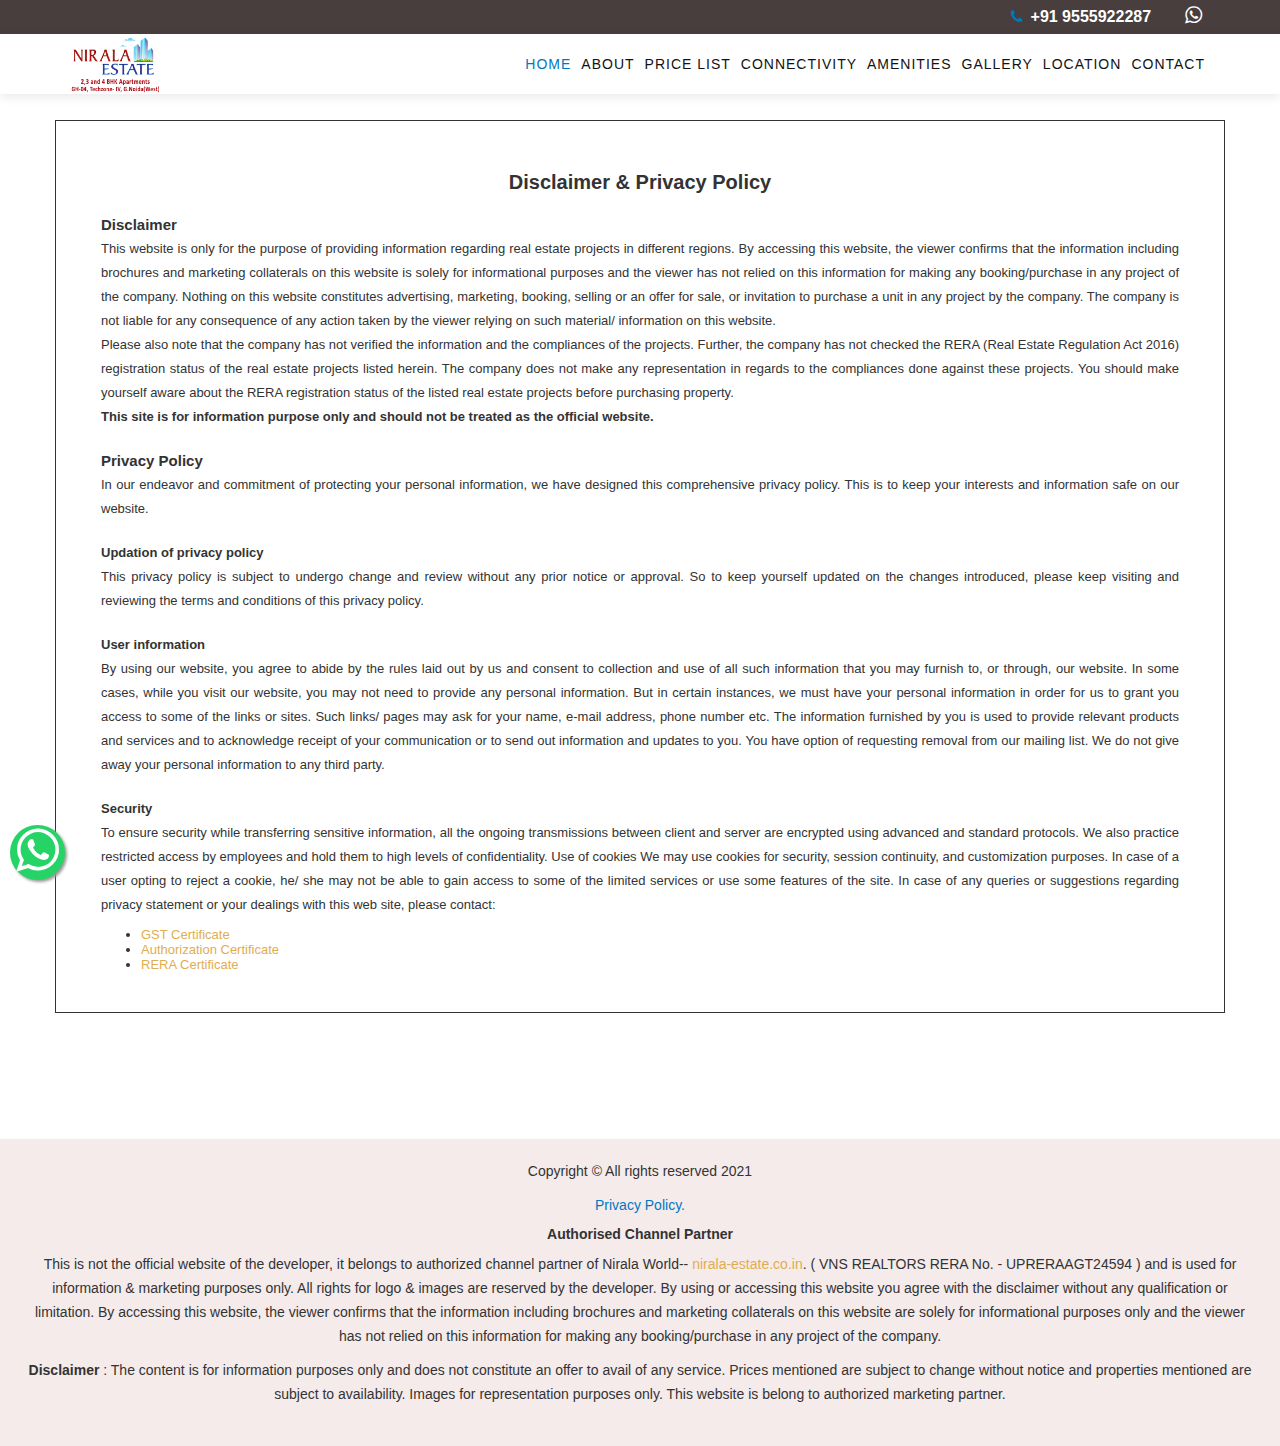
==== commit cd64fc0b: "Add files via upload" ====
--- a/privacey.html
+++ b/privacey.html
@@ -3,17 +3,7 @@
 
 <meta http-equiv="content-type" content="text/html;charset=UTF-8" />
 <meta http-equiv="content-type" content="text/html;charset=utf-8"/>
-<meta name="facebook-domain-verification" content="3tq5sek6udo355uurm9h089xgcv7xl" />
 <head>
-	<!-- Google tag (gtag.js) - Google Ads start--> 
-	<script async src="https://www.googletagmanager.com/gtag/js?id=AW-10799384961"></script> 
-	<script>
-		window.dataLayer = window.dataLayer || [];
-		function gtag(){dataLayer.push(arguments);} 
-		gtag('js', new Date()); 
-		gtag('config', 'AW-10799384961'); 
-	</script> 
-	<!-- Google tag (gtag.js) - Google Ads End--> 
 	
     <meta http-equiv="X-UA-Compatible" content="IE=edge">
     <meta name="viewport" content="width=device-width, initial-scale=1">
@@ -29,7 +19,7 @@
 	 nirala estate noida,nirala estate noida extension phase 2,nirala estate phase 2 construction update,nirala estate phase 2 review,builder flat in noida,buy flat in noida,builder flat in noida extension,
 	 2 bhk flat in noida,flat in greater noida,flat in greater noida west,ready to move flats in noida">
 	 
-     <meta name="author" content="https://nirala-estate.org/">
+     <meta name="author" content="https://nirala-estate.co.in/">
 	 <meta name="ROBOTS" content="INDEX, FOLLOW" />
 	 <meta name="rating" content="Safe For Kids" />
      <meta name="googlebot" content="INDEX, FOLLOW" />
@@ -41,36 +31,6 @@
      <meta name="language" content="english" />
      <meta name="page-topic" content="Nirala Estate Phase 2" />
 	 <meta name="revisit-after" content="daily">
-	 <meta name="google-site-verification" content="U-coNdZfNO0D51xBDy6htR09GCT3_NBvb1pMJ3q4xHs" />
-	 <script type='application/ld+json'> 
-	{
-	  "@context": "http://www.schema.org",
-	  "@type": "HomeAndConstructionBusiness",
-	  "name": "Nirala Estate",
-	  "url": "https://nirala-estate.org/",
-	  "logo": "https://nirala-estate.org/images/logo.png",
-	  "image": "https://nirala-estate.org/images/Gallery/Exterior/slider-image1.jpg",
-	  "description": "Nirala Estate Greater Noida West is a new housing Project by Nirala Group. After Sucess of Phase 1, Nirala Group has recently launched phase 2, 3 & 4 in Tech Zone-4 Greater Noida West.",
-	  "address": {
-		"@type": "PostalAddress",
-		"streetAddress": "Techzone 4, Greater Noida West",
-		"addressLocality": "Noida",
-		"addressRegion": "up",
-		"postalCode": "201306",
-		"addressCountry": "india"
-	  },
-	  "geo": {
-		"@type": "GeoCoordinates",
-		"latitude": "28.4956",
-		"longitude": "77.4347"
-	  },
-	  "openingHours": "Mo, Tu, We, Th, Fr, Su 07:00-22:00 Sa 17:00-22:00",
-	  "contactPoint": {
-		"@type": "ContactPoint",
-		"telephone": "+91-9555922287"
-	  }
-	}
-	 </script>
 	
     <link href="components/com_sppagebuilder/assets/css/animate.min.css" rel="stylesheet" type="text/css"/>
     <link href="components/com_sppagebuilder/assets/css/sppagebuilder.css" rel="stylesheet" type="text/css"/>
@@ -99,7 +59,7 @@
     <script type='text/javascript' src='unitegallery/themes/tilesgrid/ug-theme-tilesgrid.js'></script>
     <link href="style.css" rel='stylesheet' type='text/css'>
 
-    <meta content="nirala-estate.org" property="og:title"/>
+    <meta content="nirala-estate.co.in" property="og:title"/>
     <meta content="website" property="og:type"/>
     <meta content="https://" property="og:url"/>
 	
@@ -306,12 +266,7 @@
                 </div>
 				
 				<div class="col-sm-4 col-md-4">
-                    <div class="sp-column footer-txt">
-                        <span class="sp-copyright">Construction Update</span>
-                        Please click below link to know construction update on this project	
-                        <a href="../construction-update/index.html" target="_blank" style="color: #0078bf;">
-                            Click Here.</a>
-                    </div>
+
                 </div>
 				
             </div>
@@ -332,12 +287,7 @@
                     </div>
                 </div>
 				<div class="col-sm-4 col-md-4">
-                    <div class="sp-column footer-txt">
-                        <span class="sp-copyright">Construction Update</span>
-                        Please click below link to know construction update on this project	
-                        <a href="../construction-update/index.html" target="_blank" style="color: #0078bf;">
-                            Click Here.</a>
-                    </div>
+
                 </div>
                 <div class="col-sm-4 col-md-4">
                     <div class="sp-column footer-txt">
@@ -422,151 +372,6 @@
     <img src="images/loading.gif" alt="processing..."/>
 </div>
 
-<!-- ================ main popup ==================== -->
-
-
-<div class="modal fade in" tabindex="-1" role="dialog" id="main-pop" data-backdrop="static" data-keyboard="false">
-    <div class="modal-dialog" role="document">
-        <div class="modal-content">
-            <div class="modal-header">
-                <button type="button" class="close" data-dismiss="modal" aria-label="Close"><span
-                            aria-hidden="true">×</span></button>
-
-                <h4 class="modal-title">Enter your details to get callback!</h4>
-            </div>
-            <div class="modal-body">
-                <!-- <p>Please enter the details below to get the detailed pricing information.</p> -->
-                <form id="main-popup"  name="main-popup"  novalidate="novalidate">
-
-					<div id="modal-leadInfo">
-						<div class="form-group col-md-12">
-							<div class="input-group">
-								<div class="input-group-addon"><i class="fa fa-user form-ico" aria-hidden="true"></i></div>
-								<input type="text" class="form-control" id="POPUPName" name="POPUPName" placeholder="Name" required>
-							</div>
-						</div>
-						
-						<div class="form-group col-md-12">
-							<div class="input-group">
-								<div class="input-group-addon"><i class="fa fa-mobile form-ico" aria-hidden="true"></i>
-								</div>
-								<input type="number" id="POPUPMobile" name="POPUPMobile" class="form-control" placeholder="Mobile" required>
-							</div>
-
-						</div>
-
-						<button type="button" name="AvailtheoffersNow" id="AvailtheoffersNow"  class="btn btn-default price-btn">SUBMIT</button>
-					</div>
-				
-					
-                </form>
-            </div>
-        </div><!-- /.modal-content -->
-    </div><!-- /.modal-dialog -->
-</div>
-
-<!-- ============================================= -->
-
-<!-- ================ price popup ==================== -->
-
-
-<div class="modal fade in" tabindex="-1" role="dialog" id="price-model" data-backdrop="static" data-keyboard="false">
-    <div class="modal-dialog" role="document">
-        <div class="modal-content">
-            <div class="modal-header">
-                <button type="button" class="close" data-dismiss="modal" aria-label="Close"><span
-                            aria-hidden="true">×</span></button>
-
-                <h4 class="modal-title">Price</h4>
-            </div>
-            <div class="modal-body">
-                <p>Please enter the details below to get the detailed pricing information.</p>
-                <form id="price-popup"  name="price-popup"  novalidate="novalidate">
-                    
-					<div class="form-group col-md-12">
-                        <div class="input-group">
-                            <div class="input-group-addon"><i class="fa fa-user form-ico" aria-hidden="true"></i></div>
-                            <input type="text" class="form-control" id="PriceName" name="PriceName" placeholder="Name">
-                        </div>
-                       
-                    </div>
-
-                    <div class="form-group col-md-12">
-                        <div class="input-group">
-                            <div class="input-group-addon"><i class="fa fa-mobile form-ico" aria-hidden="true"></i>
-                            </div>
-                            <input type="number" id="PriceMobile" name="PriceMobile" class="form-control" placeholder="Mobile">
-                        </div>
-                       
-                    </div>
-
-
-                    <button type="button" name="PricingQuerySubmit" id="PricingQuerySubmit" class="btn btn-default price-btn">SUBMIT</button>
-                </form>
-            </div>
-        </div><!-- /.modal-content -->
-    </div><!-- /.modal-dialog -->
-</div>
-
-<!-- ============================================= -->
-
-<!-- ================ I'm interested ==================== -->
-
-<button class="btn btn-danger interested i-am hidden-xs">Get Call Back</button>
-
-<!--<button id="mobile1" type="submit" class="btn interested-mobile hidden-lg hidden-md mobile-btn i-am" data-toggle="modal" data-target="#brochure" style="display: block;"><i class="fa fa-phone"></i>-->
-<!--</button>-->
-
-
-<div class="modal fade in" tabindex="-1" role="dialog" id="interested-model" data-backdrop="static"
-     data-keyboard="false">
-    <div class="modal-dialog" role="document">
-        <div class="modal-content">
-            <div class="modal-header">
-                <button type="button" class="close" data-dismiss="modal" aria-label="Close"><span
-                            aria-hidden="true">×</span></button>
-
-                <h4 class="modal-title">Get Call Back</h4>
-            </div>
-            <div class="modal-body">
-                <p>Please enter the details below to get the detailed pricing information.</p>
-                <form id="float-form" name="float-form" >
-                    <div class="form-group col-md-12">
-                        <div class="input-group">
-                            <div class="input-group-addon"><i class="fa fa-user form-ico" aria-hidden="true"></i></div>
-                            <input type="text" class="form-control" name="interestedName" id="interestedName" placeholder="Name">
-                        </div>
-                        <label for="interestedName" generated="true" class="error"></label>
-                    </div>
-
-                    <div class="form-group col-md-12">
-                        <div class="input-group">
-                            <div class="input-group-addon"><i class="fa fa-mobile form-ico" aria-hidden="true"></i>
-                            </div>
-                            <input type="number" name="interestedMobile" id="interestedMobile" class="form-control" placeholder="Mobile">
-                        </div>
-                        <label for="interestedMobile" generated="true" class="error"></label>
-
-                    </div>
-
-                    <div class="form-group col-md-12">
-                        <div class="input-group">
-                            <div class="input-group-addon"><i class="fa fa-envelope" aria-hidden="true"></i></div>
-                            <input type="email" class="form-control" name="interestedEmail" id="interestedEmail" placeholder="Email">
-                            <input type="hidden" name="source" value="Im Interested" id="source">
-                        </div>
-                        <label for="interestedEmail" generated="true" class="error"></label>
-                    </div>
-                    <button type="button" name="interestedCustomer" id="interestedCustomer"  class="btn btn-default price-btn" href="#">Submit</button>  
-
-                </form>
-            </div>
-        </div><!-- /.modal-content -->
-    </div><!-- /.modal-dialog -->
-</div>
-
-
-
 <div class="col-lg-12 col-sm-12 col-xs-12 fixed-footer-cust hidden-md hidden-lg hidden-sm">
     <div class="container">
         <div class="col-lg-6 col-sm-6 col-xs-6 div-line pd0">
@@ -696,171 +501,7 @@
     });
 </script>
 
-<script type="text/javascript">
-	 jQuery(document).ready(function(){
-	      
-	 	   jQuery("#AvailtheoffersNow").click(function(){
-		    if (!jQuery("#main-popup").valid())
-			{
-			   return false;
-			}
-            var sname=jQuery('#POPUPName').val()
-			var smobile=jQuery('#POPUPMobile').val()
-			var semail='No Email.'
-			var sUrl=''
-			sUrl='https://tgroz9ryhi.execute-api.ap-south-1.amazonaws.com/Prod/api/Leads'
-			jQuery("#pageloader").fadeIn();
-			var d = new Date();
-			AddLeadsLog(sname,smobile,semail,'NiralaEstate',d.toLocaleString());
-            jQuery.ajax({
-                url: sUrl,
-                method: 'POST',
-                data: {
-
-                    name: sname ,
-                    mobile: smobile,
-                    email: semail,
-					date:'',
-					projectName:'NiralaEstate'
-
-                },
-                success: function (data) {
-				      jQuery("#pageloader").fadeOut();
-					 jQuery('#main-pop').modal('hide');
-					 gtag('event', 'conversion', { 'send_to': 'AW-10799384961/HaAsCIr7oYADEIGTxp0o'});
-					 window.alert('Thank you for showing interest in the project. Soon we will call you for exciting offers');  
-                },
-                error: function () {
-				   jQuery("#pageloader").fadeOut();				   
-					 jQuery('#main-pop').modal('hide');
-					 gtag('event', 'conversion', { 'send_to': 'AW-10799384961/HaAsCIr7oYADEIGTxp0o'});
-					 window.alert('Thank you for showing interest in the project. Soon we will call you for exciting offers');
-                }
-
-            });
-			return false;
-	      });
-		  
-		  
-		  jQuery("#PricingQuerySubmit").click(function(){
-			if (!jQuery("#price-popup").valid())
-			{
-			   return false;
-			}
-            var sname=jQuery('#PriceName').val()
-			var smobile=jQuery('#PriceMobile').val()
-			var semail='No Email.'
-			jQuery("#pageloader").fadeIn();
-			var d = new Date();
-            jQuery.ajax({
-                url: 'https://tgroz9ryhi.execute-api.ap-south-1.amazonaws.com/Prod/api/Leads',
-                method: 'POST',
-                data: {
-
-                    name: sname ,
-                    mobile: smobile,
-                    email: semail,
-					date:'',
-					projectName:'NiralaEstate'
-
-                },
-                success: function () {
-				      jQuery("#pageloader").fadeOut();
-                      jQuery('#price-model').modal('hide');
-					  gtag('event', 'conversion', { 'send_to': 'AW-10799384961/HaAsCIr7oYADEIGTxp0o'});
-                      window.alert('Thank you for showing interest in the project. Soon we will call you for exciting offers');
-                },
-                error: function () {
-				   jQuery("#pageloader").fadeOut();
-                   jQuery('#price-model').modal('hide');
-				   gtag('event', 'conversion', { 'send_to': 'AW-10799384961/HaAsCIr7oYADEIGTxp0o'});
-                   window.alert('Thank you for showing interest in the project. Soon we will call you for exciting offers');
-                }
-
-            });
-			return false;
-	      });
-		  
-		  
-		  jQuery("#interestedCustomer").click(function(){
-		    if (!jQuery("#float-form").valid())
-			{
-			   return false;
-			}
-            var sname=jQuery('#interestedName').val()
-			var smobile=jQuery('#interestedMobile').val()
-			var semail=jQuery('#interestedEmail').val()
-			jQuery("#pageloader").fadeIn();
-            jQuery.ajax({
-                url: 'https://tgroz9ryhi.execute-api.ap-south-1.amazonaws.com/Prod/api/Leads',
-                method: 'POST',
-                data: {
-
-                    name: sname ,
-                    mobile: smobile,
-                    email: semail,
-					date:'',
-					projectName:'NiralaEstate'
-
-                },
-                success: function () {
-				      jQuery("#pageloader").fadeOut();
-                      jQuery('#interested-model').modal('hide');
-					  gtag('event', 'conversion', { 'send_to': 'AW-10799384961/HaAsCIr7oYADEIGTxp0o'});
-                      window.alert('Thank you for showing interest in the project. Soon we will call you for exciting offers');
-                },
-                error: function () {
-				   jQuery("#pageloader").fadeOut();
-                   jQuery('#interested-model').modal('hide');
-				   gtag('event', 'conversion', { 'send_to': 'AW-10799384961/HaAsCIr7oYADEIGTxp0o'});
-                   window.alert('Thank you for showing interest in the project. Soon we will call you for exciting offers');
-                }
-
-            });
-			return false;
-	      });
-		  
-		  
-		 jQuery('#sendMessage').click(function(){
-		    if (!jQuery("#contact-form").valid())
-			{
-			   return false;
-			}
-            var scontactName=jQuery('#fnameContactUs').val() + ' ' + jQuery('#lnameContactUs').val()
-			var scontactPhone=jQuery('#mobileContactUs').val()
-			var scontactEmail=jQuery('#emailContactUs').val()
-			var scontactMessage=jQuery('#messageContactUs').val()
-			jQuery("#pageloader").fadeIn();
-            jQuery.ajax({
-                url: 'https://tgroz9ryhi.execute-api.ap-south-1.amazonaws.com/Prod/api/ContactData',
-                method: 'POST',
-                data: {
-					name: scontactName,
-                    mobile: scontactPhone,
-                    email: scontactEmail,
-                    message: scontactMessage,
-                    projectName:'NiralaEstate'
-                },
-                success: function () {
-                      jQuery("#pageloader").fadeOut();
-                      window.alert('Thank you for contacting us. Soon we will reply to your query');
-					  jQuery('#fnameContactUs').val('');
-					  jQuery('#lnameContactUs').val('');
-					  jQuery('#mobileContactUs').val('');
-					  jQuery('#emailContactUs').val('');
-					  jQuery('#messageContactUs').val('');
-                },
-                error: function () {
-                   jQuery("#pageloader").fadeOut();
-                   window.alert('Thank you for contacting us. Soon we will reply to your query');
-                }
-
-            });
-	      });
-	 
-	 
-	 });
-</script>
+
 	 
 <script type="text/javascript">
     jQuery(document).ready(function ($) {
